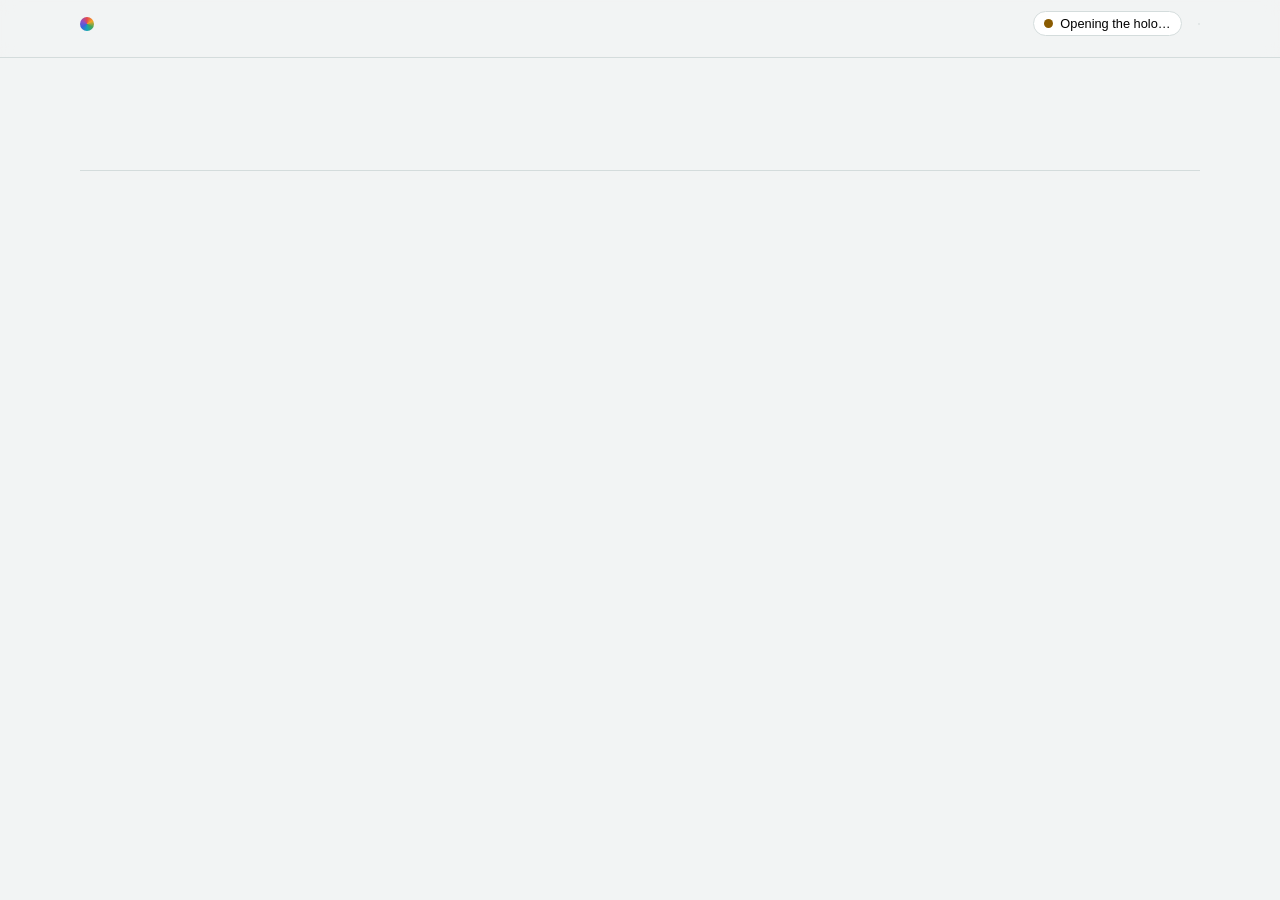
==== site/product/index.html @ 7bb443d8 "Ship the product page: six stakeholder views, real controls, the content-address lab, every answer f" ====
<!doctype html>
<html lang="en">
<meta charset="utf-8">
<meta name="viewport" content="width=device-width, initial-scale=1, viewport-fit=cover">
<title>Platform Prism</title>
<meta name="claude:viewport-fit-sides" content="cover">
<link rel="preconnect" href="https://fonts.googleapis.com">
<link rel="stylesheet" href="https://fonts.googleapis.com/css2?family=Space+Grotesk:wght@500;700&family=Inter:wght@400;600&family=JetBrains+Mono:wght@400;600&display=swap">
<style>
:root {
  --bg: #f2f4f4; --surface: #ffffff; --raised: #f7f9f9; --fg: #132022; --muted: #57686b; --line: #d4dcdc;
  --accent: #0b6f78; --accent-soft: #d8eef0; --ok: #1b7a45; --ok-soft: #dcf1e4; --bad: #b0301f; --bad-soft: #f8e0dc;
  --warn: #8a5b00; --warn-soft: #f7ecd2; --node: #e8eef0;
  --display: "Space Grotesk", "Segoe UI", system-ui, sans-serif;
  --body: "Inter", system-ui, -apple-system, sans-serif;
  --mono: "JetBrains Mono", ui-monospace, Menlo, monospace;
}
@media (prefers-color-scheme: dark) { :root:not([data-theme="light"]) {
  --bg: #0e1415; --surface: #152022; --raised: #1a2729; --fg: #e5eeee; --muted: #93a7a9; --line: #2a3a3d;
  --accent: #5cc9d2; --accent-soft: #163a3e; --ok: #6fd39d; --ok-soft: #173326; --bad: #ff8f80; --bad-soft: #3d1f1b;
  --warn: #f0c060; --warn-soft: #3a2f14; --node: #1f2e31; color-scheme: dark } }
:root[data-theme="dark"] {
  --bg: #0e1415; --surface: #152022; --raised: #1a2729; --fg: #e5eeee; --muted: #93a7a9; --line: #2a3a3d;
  --accent: #5cc9d2; --accent-soft: #163a3e; --ok: #6fd39d; --ok-soft: #173326; --bad: #ff8f80; --bad-soft: #3d1f1b;
  --warn: #f0c060; --warn-soft: #3a2f14; --node: #1f2e31; color-scheme: dark }
* { box-sizing: border-box; }
body { margin: 0; background: var(--bg); color: var(--fg); font: 15px/1.6 var(--body); }
body::before { content: ""; position: fixed; inset: 0 0 auto; height: env(safe-area-inset-top, 0px); z-index: 10; background: var(--bg); }
.wrap { max-width: 72rem; margin: 0 auto; padding-left: max(16px, env(safe-area-inset-left, 0px)); padding-right: max(16px, env(safe-area-inset-right, 0px)); padding-block: 0 4rem; }
h1, h2, h3 { font-family: var(--display); text-wrap: balance; margin: 0; }
h1 { font-size: clamp(2rem, 5vw, 3.2rem); line-height: 1.05; letter-spacing: -.015em; }
h2 { font-size: clamp(1.4rem, 3vw, 2rem); line-height: 1.15; margin-bottom: .4rem; }
h3 { font-size: 1.1rem; font-weight: 500; }
p { margin: .4rem 0; }
code, .mono { font-family: var(--mono); font-size: .86em; overflow-wrap: anywhere; }
.muted { color: var(--muted); }
.eyebrow { font: 600 .74rem var(--body); letter-spacing: .08em; text-transform: uppercase; color: var(--muted); }
.spectrum { height: 3px; border-radius: 2px; background: linear-gradient(90deg, #e5484d, #f5a524, #46a758, #12a5b5, #3e63dd, #8e4ec6); }

/* Top bar: brand, the live seal, the site switch, the views. */
.top { position: sticky; top: env(safe-area-inset-top, 0px); z-index: 6; background: color-mix(in srgb, var(--bg) 92%, transparent); backdrop-filter: blur(8px); border-bottom: 1px solid var(--line); }
.top .wrap { padding-block: 0; }
.bar { display: flex; flex-wrap: wrap; align-items: center; gap: .6rem 1rem; padding-block: .7rem; }
.brand { font: 700 1.05rem var(--display); display: flex; align-items: center; gap: .5rem; margin-right: auto; }
.brand i { width: 14px; height: 14px; border-radius: 50%; background: conic-gradient(#e5484d, #f5a524, #46a758, #12a5b5, #3e63dd, #8e4ec6, #e5484d); }
.seal { display: flex; align-items: center; gap: .45rem; font-size: .8rem; padding: .25rem .65rem; border-radius: 999px; border: 1px solid var(--line); background: var(--surface); cursor: pointer; }
.seal b { font-weight: 600; }
.seal .dot { width: 9px; height: 9px; border-radius: 50%; background: var(--warn); }
.seal[data-state="ok"] .dot { background: var(--ok); box-shadow: 0 0 0 3px var(--ok-soft); }
.seal[data-state="bad"] .dot { background: var(--bad); }
.switch { display: inline-flex; border: 1px solid var(--line); border-radius: 999px; overflow: hidden; font-size: .8rem; background: var(--surface); }
.switch button { border: 0; background: none; color: var(--muted); padding: .25rem .7rem; font: inherit; cursor: pointer; }
.switch button[aria-pressed="true"] { background: var(--accent); color: var(--bg); }
nav.views { display: flex; gap: .35rem; overflow-x: auto; padding-bottom: .6rem; scrollbar-width: thin; }
nav.views a { flex: none; text-decoration: none; color: var(--fg); border: 1px solid var(--line); background: var(--surface); border-radius: 8px; padding: .3rem .7rem; font-size: .86rem; font-weight: 600; display: flex; flex-direction: column; line-height: 1.25; }
nav.views a small { font: 500 .62rem var(--body); letter-spacing: .07em; text-transform: uppercase; color: var(--muted); }
nav.views a[aria-current="true"] { border-color: var(--accent); box-shadow: inset 0 -2px 0 var(--accent); }

section.view { padding-top: 2rem; }
section.view[hidden] { display: none !important; }
@media (prefers-reduced-motion: no-preference) { section.view { animation: rise .3s ease-out; } @keyframes rise { from { opacity: .4; transform: translateY(6px); } } }
.grid { display: grid; gap: 1rem; }
.g2 { grid-template-columns: repeat(auto-fit, minmax(min(100%, 22rem), 1fr)); }
.g3 { grid-template-columns: repeat(auto-fit, minmax(min(100%, 16rem), 1fr)); }
.grid > * { min-width: 0; }
.card { background: var(--surface); border: 1px solid var(--line); border-radius: 12px; padding: 1.1rem 1.2rem; }
.card.flat { background: var(--raised); }
.lede { max-width: 46rem; font-size: 1.05rem; color: var(--muted); }

/* Hero */
.hero { padding-block: 2.5rem 1rem; display: grid; gap: 1.5rem; grid-template-columns: minmax(0, 1.25fr) minmax(0, 1fr); align-items: center; }
@media (max-width: 820px) { .hero { grid-template-columns: 1fr; } }
.hero .tag { font: 500 1.2rem/1.4 var(--display); color: var(--accent); margin: .8rem 0 .4rem; }
.stats { display: flex; flex-wrap: wrap; gap: .4rem 1.4rem; margin-top: 1rem; font-variant-numeric: tabular-nums; }
.stats b { font: 700 1.5rem var(--display); margin-right: .3rem; }

/* The replay matrix: one cell per acceptance vector. */
.matrix { display: grid; grid-template-columns: repeat(auto-fill, minmax(18px, 1fr)); gap: 4px; margin-top: .7rem; }
.matrix span { aspect-ratio: 1; border-radius: 4px; background: var(--node); transition: background .2s, transform .2s; }
.matrix span.ok { background: var(--ok); }
.matrix span.bad { background: var(--bad); }
.matrix span.run { transform: scale(1.25); background: var(--accent); }

/* Workbench: one decision app with real controls. */
.bench header { display: flex; flex-wrap: wrap; justify-content: space-between; gap: .3rem 1rem; align-items: baseline; }
.pat { font: .72rem var(--mono); color: var(--muted); }
.fields { display: grid; gap: .7rem; margin: .9rem 0; }
.field label { display: block; font-size: .8rem; color: var(--muted); margin-bottom: .25rem; }
.seg { display: flex; flex-wrap: wrap; gap: .3rem; }
.seg button { border: 1px solid var(--line); background: var(--raised); color: var(--fg); border-radius: 7px; padding: .25rem .6rem; font: .82rem var(--mono); cursor: pointer; }
.seg button[aria-pressed="true"] { border-color: var(--accent); background: var(--accent-soft); color: var(--fg); font-weight: 600; }
.seg button:focus-visible, .switch button:focus-visible, nav.views a:focus-visible, .btn:focus-visible { outline: 2px solid var(--accent); outline-offset: 2px; }
.num { display: flex; align-items: center; gap: .6rem; }
.num input[type=range] { flex: 1; accent-color: var(--accent); min-width: 0; }
.num output { font: 600 .9rem var(--mono); min-width: 3ch; text-align: right; }
.answer { display: flex; align-items: center; gap: .8rem; padding: .8rem 1rem; border-radius: 10px; background: var(--raised); border: 1px solid var(--line); }
.answer .word { font: 700 1.5rem var(--display); }
.answer[data-tone="ok"] { background: var(--ok-soft); border-color: transparent; } .answer[data-tone="ok"] .word { color: var(--ok); }
.answer[data-tone="bad"] { background: var(--bad-soft); border-color: transparent; } .answer[data-tone="bad"] .word { color: var(--bad); }
.answer[data-tone="warn"] { background: var(--warn-soft); border-color: transparent; } .answer[data-tone="warn"] .word { color: var(--warn); }
@media (prefers-reduced-motion: no-preference) { .answer.pulse { animation: pulse .35s ease-out; } @keyframes pulse { from { transform: scale(.98); } } }
.answer small { display: block; color: var(--muted); font-size: .84rem; line-height: 1.4; }
.req { font: .78rem var(--mono); color: var(--muted); margin-top: .4rem; }
.trace { margin-top: .7rem; font-size: .88rem; border-left: 3px solid var(--accent); padding-left: .7rem; }
.promises { list-style: none; padding: 0; margin: .7rem 0 0; display: grid; gap: .35rem; font-size: .86rem; }
.promises li { display: flex; gap: .5rem; align-items: baseline; padding: .3rem .5rem; border-radius: 7px; }
.promises li.live { background: var(--accent-soft); }
.promises .k { font: 600 .66rem var(--mono); text-transform: uppercase; padding: .05rem .35rem; border-radius: 4px; flex: none; }
.k.never { color: var(--bad); border: 1px solid var(--bad); } .k.always { color: var(--ok); border: 1px solid var(--ok); }
.served { font: .68rem var(--mono); color: var(--muted); border: 1px dashed var(--line); border-radius: 5px; padding: .05rem .35rem; }
.btn { border: 1px solid var(--accent); background: var(--accent); color: var(--bg); border-radius: 8px; padding: .4rem .85rem; font: 600 .86rem var(--body); cursor: pointer; }
.btn.ghost { background: transparent; color: var(--accent); }

/* Journey */
.journey { list-style: none; padding: 0; margin: 0; display: grid; gap: .6rem; counter-reset: j; }
.journey li { counter-increment: j; display: grid; grid-template-columns: 2.2rem minmax(0, 1fr) auto; gap: .2rem .7rem; align-items: center; padding: .6rem .7rem; border-radius: 10px; border: 1px solid var(--line); background: var(--surface); }
.journey li::before { content: counter(j); font: 700 1rem var(--display); color: var(--accent); width: 2rem; height: 2rem; border-radius: 50%; display: grid; place-items: center; background: var(--accent-soft); }
.journey .says { font-weight: 600; }
.journey .got { font: 600 .85rem var(--mono); }

/* Diagrams */
svg { max-width: 100%; height: auto; display: block; }
.diagram text { font-family: var(--body); fill: var(--fg); }
.sm-node rect { fill: var(--node); stroke: var(--line); stroke-width: 1.5; transition: fill .3s, stroke .3s; }
.sm-node.final rect { stroke-width: 3; }
.sm-node.on rect { fill: var(--accent-soft); stroke: var(--accent); }
.sm-edge { stroke: var(--line); stroke-width: 1.5; fill: none; }
.sm-edge.fired { stroke: var(--accent); stroke-width: 3; }
.flow line, .flow path { stroke: var(--line); stroke-width: 1.5; fill: none; }
.flow .hot { stroke: var(--accent); stroke-width: 2.5; }
.flow rect { fill: var(--surface); stroke: var(--line); }
.flow .hotbox { stroke: var(--accent); stroke-width: 2; }
.dz { border: 2px dashed var(--line); border-radius: 12px; padding: 1.2rem; text-align: center; background: var(--raised); transition: border-color .2s; }
.dz.over { border-color: var(--accent); }
textarea { width: 100%; min-height: 4.5rem; font: .86rem var(--mono); background: var(--surface); color: var(--fg); border: 1px solid var(--line); border-radius: 8px; padding: .6rem; }
.addr { font: .82rem var(--mono); word-break: break-all; padding: .5rem .7rem; border-radius: 8px; background: var(--raised); border: 1px solid var(--line); margin: .3rem 0; }
.addr b { color: var(--accent); }
.bytes { display: flex; flex-wrap: wrap; gap: 3px; margin: .5rem 0; }
.bytes span { font: .7rem var(--mono); padding: .1rem .25rem; border-radius: 3px; background: var(--node); cursor: pointer; }
.bytes span.flip { background: var(--bad); color: var(--bg); }
table.t { border-collapse: collapse; width: 100%; font-size: .86rem; }
.tw { overflow-x: auto; }
table.t th, table.t td { text-align: left; padding: .4rem .5rem; border-bottom: 1px solid var(--line); vertical-align: top; }
.pill { font: 600 .72rem var(--mono); padding: .05rem .45rem; border-radius: 999px; background: var(--node); }
.pill.ok { background: var(--ok-soft); color: var(--ok); } .pill.bad { background: var(--bad-soft); color: var(--bad); } .pill.warn { background: var(--warn-soft); color: var(--warn); }
.big { font: 700 clamp(2.4rem, 8vw, 4.5rem)/1 var(--display); letter-spacing: -.02em; }
.lex { display: grid; gap: .5rem; }
.lex div { padding: .55rem .7rem; border-radius: 8px; background: var(--raised); border: 1px solid var(--line); }
footer { margin-top: 3rem; padding-top: 1rem; border-top: 1px solid var(--line); color: var(--muted); font-size: .85rem; }
a { color: var(--accent); }
.sr { position: absolute; width: 1px; height: 1px; overflow: hidden; clip: rect(0 0 0 0); }
</style>

<div class="top">
  <div class="wrap">
    <div class="bar">
      <div class="brand"><i aria-hidden="true"></i><span id="brand"></span></div>
      <button class="seal" id="seal" data-state="wait" title="Replay every acceptance vector again"><span class="dot"></span><span id="seal-text">Opening the holo…</span></button>
      <div class="switch" role="group" aria-label="Where this page runs" id="site"></div>
    </div>
    <nav class="views" id="nav" aria-label="Views"></nav>
  </div>
</div>
<main class="wrap" id="main"></main>
<div class="wrap"><footer id="foot"></footer></div>

<script type="module">
import { parseArchive, resolveArchive, asBytes } from "../vendor/prism-code/src/archive.mjs";
import { compileGuest, runGuest, runAcceptance } from "../vendor/prism-code/src/core.mjs";
import { blake3Hex } from "../vendor/prism-code/src/blake3.mjs";
async function openHolo() {
  const resolved = resolveArchive(parseArchive(new Uint8Array(await (await fetch("../app.holo")).arrayBuffer())));
  const a = resolved.modelDocument.application;
  const module = await compileGuest(resolved.guest.content);
  const limits = { request: a.request_maximum, response: a.response_maximum, guestAllocation: a.guest_allocation_maximum };
  const vectors = (a.acceptance_vectors ?? []).map((v) => ({ request: Uint8Array.from(v.request), response: Uint8Array.from(v.response) }));
  const dispatch = async (request) => runGuest(module, asBytes(request), limits);
  return { identities: resolved.identities, vectors, dispatch, acceptance: () => runAcceptance(vectors, dispatch) };
}
(async function () {
"use strict";
const M = {"set":{"schema":"prism/prompt-set/1","name":"kat-platform-prism","title":"Platform Prism","purpose":"Answer each decision a content-addressed platform asks of its engineers, operators, security team and leaders, from conformance to rollout, by the app that models it, with every stated property proved in Lean.","repository":"afflom/prism-kat","builder":{"repository":"afflom/prism-devrel","commit":"d9562636eb95e2f3ba6c64ce7e7f84588bd59d21"},"prompts":["conformance-verdict.prompt.json","kappa-label-check.prompt.json","upload-session.prompt.json","gc-eviction.prompt.json","vm-image-admission.prompt.json","rollout-gate.prompt.json","stakeholder-view.prompt.json","frontend-feature.prompt.json","backend-capability.prompt.json"],"promise":{"headline":"Every platform decision, proved before it ships.","detail":"Nine decision apps in one verified guest: conformance verdicts, kappa-label checks, upload sessions, GC eviction, VM image admission, the rollout gate, the router that sends each stakeholder's question to the decision that answers it, and the front end and backend layers that decide what each view shows and what serves it."}},"prompts":{"conformance-verdict":{"schema":"prism/prompt/1","goal":"Tell a platform team, from one run of the kappa-conformance binary, whether their registry is ideal, conformant or not, and what exit code CI sees.","pattern":"decisionTable","repository":"UOR-Foundation/kappa-distribution","app":{"name":"conformance-verdict","title":"Conformance verdict","purpose":"Decide, as a DMN decision table with hit policy FIRST, the verdict of a kappa-conformance run from whether its configuration was complete, whether the registry was reachable, and how many MUST failures and SHOULD warnings it recorded.","limits":["It does not run the 149 tests; it decides from the counts a run reports.","Which conformance levels ran is set by KAPPA_TEST_LEVELS and is outside it."],"fields":[{"name":"config","kind":"choice","values":["ok","missing"],"means":"whether KAPPA_REGISTRY_URL and the other required variables were set"},{"name":"network","kind":"choice","values":["reachable","unreachable"],"means":"whether the registry under test answered"},{"name":"must","kind":"number","min":0,"max":999,"means":"MUST tests that failed"},{"name":"should","kind":"number","min":0,"max":999,"means":"SHOULD tests that warned"}],"outcomes":["ideal","conformant","nonconformant","config-error","network-error"],"meanings":{"ideal":"no MUST failures and no SHOULD warnings; exit code 0","conformant":"no MUST failures, some SHOULD warnings; exit code 0","nonconformant":"one or more MUST tests failed; exit code 1","config-error":"a required environment variable is missing; exit code 2","network-error":"the registry under test was unreachable; exit code 3"},"rules":[{"when":[{"field":"config","op":"is","value":"missing"}],"then":"config-error","why":"specs/draft/KAPPA_CONFORMANCE_SPEC.md 6.4: exit 2 is a configuration error"},{"when":[{"field":"network","op":"is","value":"unreachable"}],"then":"network-error","why":"KAPPA_CONFORMANCE_SPEC.md 6.4: exit 3 is a network error"},{"when":[{"field":"must","op":">","value":0}],"then":"nonconformant","why":"KAPPA_CONFORMANCE_SPEC.md 2.4 and 6.4: a MUST failure fails the run, exit 1"},{"when":[{"field":"should","op":">","value":0}],"then":"conformant","why":"KAPPA_CONFORMANCE_SPEC.md 2.4: warnings appear in the report but do not affect the verdict"}],"otherwise":"ideal","otherwiseWhy":"KAPPA_CONFORMANCE_SPEC.md 2.4: no MUST failures and no SHOULD warnings is an ideal registry","properties":[{"kind":"never","when":[{"field":"must","op":">","value":0}],"then":"ideal","why":"a MUST failure is never ideal"},{"kind":"never","when":[{"field":"must","op":">","value":0}],"then":"conformant","why":"a MUST failure is never conformant"},{"kind":"always","when":[{"field":"config","op":"is","value":"ok"},{"field":"network","op":"is","value":"reachable"},{"field":"must","op":"\u003c=","value":0},{"field":"should","op":">","value":0}],"then":"conformant","why":"warnings alone never fail a reachable, configured run"}],"examples":[{"request":"ok reachable 0 0","response":"ideal"},{"request":"ok reachable 0 3","response":"conformant"},{"request":"ok reachable 2 0","response":"nonconformant"},{"request":"missing reachable 0 0","response":"config-error"},{"request":"ok unreachable 0 0","response":"network-error"}]},"stakeholders":[{"name":"Platform engineer","text":"Builds the internal platform and its golden paths, and needs one honest verdict that a registry speaks kappa-distribution before teams depend on it.","concerns":["Correct answers","Proved guarantees"]},{"name":"Registry operator","text":"Runs the registry day to day and needs CI to fail exactly when a MUST is broken, not on a warning.","concerns":["Warnings never fail CI"]}],"concerns":[{"name":"Warnings never fail CI","text":"A SHOULD warning shows in the report and never turns a conformant registry into a failed pipeline.","model":"quality"}],"components":[{"name":"kappa-conformance","kind":"externalSystem","text":"The static conformance binary: 149 tests across 5 levels, JUnit XML and HTML reports, exit codes 0 to 3."},{"name":"kappa-registry","kind":"externalSystem","text":"The single-binary registry for OCI, Git, S3, Nix and AT Protocol over one content-addressed store."},{"name":"Prism page","kind":"staticSite","text":"The published GitHub Pages site: it checks the holo seal, sends the request to the verified guest in the browser and shows the answer in the reader's view."},{"name":"Pipeline adapter","kind":"cliAdapter","text":"The CI step that sends the same request line to the same holo and fails the pipeline on the answer, so a pipeline and a person get one answer."}],"quality":[{"characteristic":"Functional suitability","subcharacteristic":"Functional correctness","requirement":"MUST failures always fail","text":"Every run with a MUST failure is answered nonconformant.","measure":"Missed MUST failures","measureText":"Runs with a MUST failure answered ideal or conformant.","threshold":0},{"characteristic":"Reliability","subcharacteristic":"Faultlessness","requirement":"Warnings never fail CI","text":"No run whose only findings are SHOULD warnings is answered nonconformant.","measure":"Warnings that failed CI","measureText":"Runs with no MUST failure, a good config and a reachable registry answered other than conformant or ideal.","threshold":0}],"threats":[{"name":"Warning promoted to failure","text":"A report treats a SHOULD warning as a MUST failure, so a conformant registry is blocked and teams route around the gate.","stride":"denialOfService","asset":"answer","likelihood":"medium","impact":"major","control":{"name":"Proved verdict","text":"Conformant is always the answer when config and network are fine and no MUST failed, proved for every request.","evidence":[{"kind":"proof","reference":"INV-003"}]}}],"journeys":[{"stakeholder":"Platform engineer","steps":["REQ-001","REQ-002","REQ-003","INV-002","REQ-004"]},{"stakeholder":"Registry operator","steps":["REQ-003","INV-003"]}]},"kappa-label-check":{"schema":"prism/prompt/1","goal":"Decide if a string is a well-formed kappa-label, the content address every kappa-distribution object is named by, before anything trusts it.","pattern":"policyDecision","repository":"UOR-Foundation/kappa-distribution","app":{"name":"kappa-label-check","title":"Kappa-label check","purpose":"Decide, as an XACML policy decision, whether a candidate kappa-label is admitted, from its sigma-axis token, the number of colons, whether its digest is lowercase hex, and how many hex digits it carries.","limits":["It does not hash content; it decides whether the label's form is one the spec admits.","The ASCII range check on every byte is done by the parser that splits the label into these fields."],"fields":[{"name":"axis","kind":"choice","values":["sha256","blake3","sha3-256","keccak256","sha512","other"],"means":"the sigma-axis token before the colon"},{"name":"colons","kind":"number","min":0,"max":9,"means":"how many colons the label holds"},{"name":"hex","kind":"choice","values":["lower","other"],"means":"whether every digest character is 0-9 or a-f"},{"name":"digits","kind":"number","min":0,"max":200,"means":"how many hex digits follow the colon"}],"outcomes":["permit","deny","not-applicable","indeterminate"],"meanings":{"permit":"a well-formed kappa-label under a recognized sigma-axis","deny":"rejected: construction is fallible and the label violates a constraint","not-applicable":"no field of the label applies; never answered for a parsed label","indeterminate":"the label could not be parsed into fields; never answered for a parsed label"},"rules":[{"when":[{"field":"colons","op":"\u003c","value":1}],"then":"deny","why":"KAPPA_DISTRIBUTION_SPEC_v2.md 3.2: exactly one colon separator exists"},{"when":[{"field":"colons","op":">","value":1}],"then":"deny","why":"KAPPA_DISTRIBUTION_SPEC_v2.md 3.2: exactly one colon separator exists"},{"when":[{"field":"axis","op":"is","value":"other"}],"then":"deny","why":"3.2: implementations MUST reject unrecognized tokens"},{"when":[{"field":"hex","op":"is","value":"other"}],"then":"deny","why":"3.2: the suffix is entirely lowercase hexadecimal digits"},{"when":[{"field":"axis","op":"is","value":"sha512"},{"field":"digits","op":">=","value":128},{"field":"digits","op":"\u003c=","value":128}],"then":"permit","why":"3.2: sha512 has 64 digest bytes, so 128 hex digits"},{"when":[{"field":"axis","op":"is not","value":"sha512"},{"field":"digits","op":">=","value":64},{"field":"digits","op":"\u003c=","value":64}],"then":"permit","why":"3.2: sha256, blake3, sha3-256 and keccak256 have 32 digest bytes, so 64 hex digits"}],"otherwise":"deny","otherwiseWhy":"3.2: the hex digit count equals twice the digest byte count for the token","properties":[{"kind":"never","when":[{"field":"axis","op":"is","value":"other"}],"then":"permit","why":"an unrecognized sigma-axis is never admitted"},{"kind":"never","when":[{"field":"hex","op":"is","value":"other"}],"then":"permit","why":"an uppercase or non-hex digest is never admitted"},{"kind":"never","when":[{"field":"digits","op":"\u003c","value":64}],"then":"permit","why":"no admitted label is shorter than 32 digest bytes"}],"examples":[{"request":"sha256 1 lower 64","response":"permit"},{"request":"blake3 1 lower 64","response":"permit"},{"request":"sha512 1 lower 128","response":"permit"},{"request":"sha512 1 lower 64","response":"deny"},{"request":"sha256 1 other 64","response":"deny"},{"request":"other 1 lower 64","response":"deny"},{"request":"sha256 2 lower 64","response":"deny"},{"request":"sha256 0 lower 64","response":"deny"}]},"stakeholders":[{"name":"Platform engineer","text":"Builds the internal platform and its golden paths, and needs one honest verdict that a registry speaks kappa-distribution before teams depend on it.","concerns":["Correct answers","Proved guarantees"]},{"name":"Security engineer","text":"Owns supply-chain integrity and needs every address the platform trusts to be one the spec admits, refused otherwise.","concerns":["Only spec-admitted addresses"]}],"concerns":[{"name":"Only spec-admitted addresses","text":"A content address with an unknown algorithm, the wrong length or a non-hex digest is refused, never guessed.","model":"security"}],"threats":[{"name":"Algorithm confusion","text":"A label names an unrecognized or weaker axis so a different digest is accepted for the same name.","stride":"spoofing","asset":"request","likelihood":"medium","impact":"critical","control":{"name":"Closed axis set","text":"Only the five sigma-axis tokens are admitted, each with its exact digit count, proved for every request.","evidence":[{"kind":"proof","reference":"INV-001"},{"kind":"gate","reference":"UOR-Foundation/kappa-distribution src/kappa.rs KappaLabel"}]}}],"components":[{"name":"Prism page","kind":"staticSite","text":"The published GitHub Pages site: it checks the holo seal, sends the request to the verified guest in the browser and shows the answer in the reader's view."},{"name":"Pipeline adapter","kind":"cliAdapter","text":"The CI step that sends the same request line to the same holo and fails the pipeline on the answer, so a pipeline and a person get one answer."}],"quality":[{"characteristic":"Security","subcharacteristic":"Integrity","requirement":"No malformed label admitted","text":"No kappa-label outside the spec grammar is permitted.","measure":"Malformed labels permitted","measureText":"Requests with an unknown axis, uppercase hex or too few digits answered permit.","threshold":0}],"journeys":[{"stakeholder":"Platform engineer","steps":["REQ-001","REQ-005","INV-003"]},{"stakeholder":"Security engineer","steps":["INV-001","INV-002","INV-003"]}]},"upload-session":{"schema":"prism/prompt/1","goal":"Give the next state of a chunked blob upload to a kappa-distribution registry, so a client always knows whether to send, resume, retry or stop.","pattern":"stateMachine","machine":{"state":"state","initial":"open","final":["committed","rejected","abandoned"]},"repository":"UOR-Foundation/kappa-distribution","app":{"name":"upload-session","title":"Upload session","purpose":"Give, as a UML state machine, the next state of a chunked upload session from its state, the event the registry received, and whether the assembled content hashes to the kappa-label the closing PUT names.","limits":["It does not move bytes; it decides what a session becomes after each event.","The 416 recovery read (GET on the upload URL) does not change state and is not an event here."],"fields":[{"name":"state","kind":"choice","values":["open","receiving","committed","rejected","abandoned"],"means":"the upload session's state"},{"name":"event","kind":"choice","values":["patch","gap","complete","timeout","cancel"],"means":"an in-order PATCH, a PATCH at the wrong offset, the closing PUT, the session TTL passing, or a cancellation"},{"name":"label","kind":"choice","values":["match","mismatch"],"means":"whether the assembled content hashes to the expected kappa-label"}],"outcomes":["open","receiving","committed","rejected","abandoned"],"meanings":{"open":"a session exists and no chunk has been accepted","receiving":"chunks are arriving in order","committed":"the blob is stored under its kappa-label","rejected":"409: the assembled content did not match; partial data is discarded and the session pin released","abandoned":"the session timed out or was cancelled; partial content is discarded and the pin released"},"rules":[{"when":[{"field":"state","op":"is","value":"committed"}],"then":"committed","why":"KAPPA_DISTRIBUTION_SPEC_v2.md 3.1: a stored blob is immutable"},{"when":[{"field":"state","op":"is","value":"rejected"}],"then":"rejected","why":"12.12: a rejected session's data is discarded; the client starts a new one"},{"when":[{"field":"state","op":"is","value":"abandoned"}],"then":"abandoned","why":"12.10: an abandoned session is gone; the client starts a new one"},{"when":[{"field":"event","op":"is","value":"timeout"}],"then":"abandoned","why":"12.10: no chunk within the session TTL abandons the session"},{"when":[{"field":"event","op":"is","value":"cancel"}],"then":"abandoned","why":"13.1 Level 1: upload cancellation discards the session"},{"when":[{"field":"event","op":"is","value":"gap"},{"field":"state","op":"is","value":"open"}],"then":"open","why":"12.11: a PATCH at the wrong offset is 416 and changes nothing; the client recovers the range"},{"when":[{"field":"event","op":"is","value":"gap"}],"then":"receiving","why":"12.11: a PATCH at the wrong offset is 416 and changes nothing; the client recovers the range"},{"when":[{"field":"event","op":"is","value":"patch"}],"then":"receiving","why":"6.4 chunked upload: an in-order PATCH appends to the session"},{"when":[{"field":"event","op":"is","value":"complete"},{"field":"label","op":"is","value":"match"}],"then":"committed","why":"6.4: the closing PUT with a matching kappa-label commits the blob"},{"when":[{"field":"event","op":"is","value":"complete"},{"field":"label","op":"is","value":"mismatch"}],"then":"rejected","why":"12.12: a kappa-label mismatch on complete is rejected with 409"}],"otherwise":"open","otherwiseWhy":"a session that received nothing it acts on stays open","properties":[{"kind":"never","when":[{"field":"label","op":"is","value":"mismatch"},{"field":"state","op":"is not","value":"committed"}],"then":"committed","why":"content that does not match its label is never committed"},{"kind":"always","when":[{"field":"event","op":"is","value":"timeout"},{"field":"state","op":"is not","value":"committed"},{"field":"state","op":"is not","value":"rejected"}],"then":"abandoned","why":"an expired session always releases its pin"}],"examples":[{"request":"open patch match","response":"receiving"},{"request":"receiving patch match","response":"receiving"},{"request":"receiving gap match","response":"receiving"},{"request":"receiving complete match","response":"committed"},{"request":"receiving complete mismatch","response":"rejected"},{"request":"receiving timeout match","response":"abandoned"},{"request":"open complete match","response":"committed"},{"request":"committed cancel match","response":"committed"}]},"stakeholders":[{"name":"Cloud engineer","text":"Moves images, VM disks and datasets between clouds and sites, and needs every upload to end committed, rejected or abandoned, never half-stored.","concerns":["No half-stored blobs"]},{"name":"Registry operator","text":"Runs the registry day to day and needs every abandoned or rejected upload to release its pin so storage is reclaimed.","concerns":["No half-stored blobs"]}],"concerns":[{"name":"No half-stored blobs","text":"An upload either commits exactly the bytes its label names, or discards its partial data and releases its pin.","model":"quality"}],"components":[{"name":"kappa-registry","kind":"externalSystem","text":"The single-binary registry for OCI, Git, S3, Nix and AT Protocol over one content-addressed store."},{"name":"Prism page","kind":"staticSite","text":"The published GitHub Pages site: it checks the holo seal, sends the request to the verified guest in the browser and shows the answer in the reader's view."}],"threats":[{"name":"Mismatched blob committed","text":"A client closes an upload whose bytes do not hash to the label, and corrupt content is stored under a trusted name.","stride":"tampering","asset":"request","likelihood":"medium","impact":"critical","control":{"name":"Label match before commit","text":"A mismatched upload is never committed, proved for every request.","evidence":[{"kind":"proof","reference":"INV-001"}]}},{"name":"Leaked upload pins","text":"Sessions that never complete keep their pins and fill the store.","stride":"denialOfService","asset":"request","likelihood":"high","impact":"major","control":{"name":"Timeout abandons","text":"An expired session is always abandoned and its pin released, proved for every request.","evidence":[{"kind":"proof","reference":"INV-002"}]}}],"quality":[{"characteristic":"Reliability","subcharacteristic":"Recoverability","requirement":"Resume after a gap","text":"A PATCH at the wrong offset never ends a session.","measure":"Sessions ended by a gap","measureText":"Requests with event gap from open or receiving answered committed, rejected or abandoned.","threshold":0}],"journeys":[{"stakeholder":"Cloud engineer","steps":["REQ-008","REQ-007","REQ-009"]},{"stakeholder":"Registry operator","steps":["REQ-004","INV-002","REQ-010"]}]},"gc-eviction":{"schema":"prism/prompt/1","goal":"Decide whether garbage collection may evict a blob from a kappa-distribution registry, so storage is reclaimed without losing anything a tag, pin, finalizer or upload still needs.","pattern":"decisionTable","repository":"UOR-Foundation/kappa-distribution","app":{"name":"gc-eviction","title":"GC eviction","purpose":"Decide, as a DMN decision table with hit policy FIRST, whether a sweep retains or evicts a blob, from whether a tag reaches it, the state of its pin, any finalizer on it and whether an upload session protects it.","limits":["It does not walk edges; it decides from what the sweep's snapshot found reaching the blob.","Snapshot isolation between concurrent pins and the sweep is the registry's, per spec 9.4."],"fields":[{"name":"tag","kind":"choice","values":["bound","none"],"means":"whether a tag binding reaches the blob in the sweep snapshot"},{"name":"pin","kind":"choice","values":["permanent","live","expired","none"],"means":"the blob's pin: TTL 0, an unexpired TTL, an expired TTL, or no pin"},{"name":"finalizer","kind":"choice","values":["outstanding","released","none"],"means":"a finalizer pin and whether its controller released it"},{"name":"upload","kind":"choice","values":["active","none"],"means":"whether an open upload session pin protects the content"}],"outcomes":["retain","evict"],"meanings":{"retain":"the sweep keeps the blob","evict":"nothing protects the blob, so the sweep may reclaim it"},"rules":[{"when":[{"field":"finalizer","op":"is","value":"outstanding"}],"then":"retain","why":"KAPPA_DISTRIBUTION_SPEC_v2.md 3.8: a finalizer pin blocks GC until the named controller releases it"},{"when":[{"field":"upload","op":"is","value":"active"}],"then":"retain","why":"3.8: an upload session pin protects partially-uploaded content"},{"when":[{"field":"tag","op":"is","value":"bound"}],"then":"retain","why":"content-before-tag: a tag binding never points at evicted content"},{"when":[{"field":"pin","op":"is","value":"permanent"}],"then":"retain","why":"3.8: TTL 0 is permanent until explicitly superseded"},{"when":[{"field":"pin","op":"is","value":"live"}],"then":"retain","why":"3.8: a pin protects its blob until its TTL expires"}],"otherwise":"evict","otherwiseWhy":"nothing reaches or protects the blob, so the sweep reclaims it","properties":[{"kind":"never","when":[{"field":"finalizer","op":"is","value":"outstanding"}],"then":"evict","why":"an outstanding finalizer always blocks eviction"},{"kind":"never","when":[{"field":"tag","op":"is","value":"bound"}],"then":"evict","why":"a tagged blob is never evicted"},{"kind":"always","when":[{"field":"tag","op":"is","value":"none"},{"field":"pin","op":"is","value":"expired"},{"field":"finalizer","op":"is not","value":"outstanding"},{"field":"upload","op":"is","value":"none"}],"then":"evict","why":"an untagged blob whose pin expired is always reclaimed"}],"examples":[{"request":"bound none none none","response":"retain"},{"request":"none permanent none none","response":"retain"},{"request":"none live none none","response":"retain"},{"request":"none expired none none","response":"evict"},{"request":"none none outstanding none","response":"retain"},{"request":"none none released none","response":"evict"},{"request":"none none none active","response":"retain"},{"request":"none none none none","response":"evict"}]},"stakeholders":[{"name":"Registry operator","text":"Runs the registry day to day and needs storage reclaimed without ever losing content a tag, pin, finalizer or upload still needs.","concerns":["Nothing needed is evicted"]},{"name":"Business owner","text":"Pays for storage and answers for data loss, and needs both kept down without reading the protocol.","concerns":["Nothing needed is evicted"]}],"concerns":[{"name":"Nothing needed is evicted","text":"A sweep reclaims only blobs no tag, live pin, finalizer or upload protects.","model":"quality"}],"components":[{"name":"Prism page","kind":"staticSite","text":"The published GitHub Pages site: it checks the holo seal, sends the request to the verified guest in the browser and shows the answer in the reader's view."},{"name":"kappa-registry","kind":"externalSystem","text":"The single-binary registry for OCI, Git, S3, Nix and AT Protocol over one content-addressed store."}],"threats":[{"name":"Live blob reclaimed","text":"Garbage collection evicts a blob a tag or a finalizer still needs, and a running workload loses its image.","stride":"denialOfService","asset":"answer","likelihood":"medium","impact":"critical","control":{"name":"Proved retention","text":"A tagged blob or one with an outstanding finalizer is never evicted, proved for every request.","evidence":[{"kind":"proof","reference":"INV-001"},{"kind":"proof","reference":"INV-002"}]}}],"quality":[{"characteristic":"Reliability","subcharacteristic":"Fault tolerance","requirement":"Nothing needed is lost","text":"No tagged blob is evicted.","measure":"Tagged blobs evicted","measureText":"Requests with tag bound answered evict.","threshold":0},{"characteristic":"Performance efficiency","subcharacteristic":"Resource utilization","requirement":"Unreferenced storage is reclaimed","text":"An untagged blob with an expired pin, no outstanding finalizer and no active upload is always evicted.","measure":"Reclaimable blobs kept","measureText":"Such requests answered retain.","threshold":0}],"journeys":[{"stakeholder":"Registry operator","steps":["REQ-001","REQ-002","INV-003"]},{"stakeholder":"Business owner","steps":["INV-001","INV-003"]}]},"vm-image-admission":{"schema":"prism/prompt/1","goal":"Decide if a KubeVirt VM image distributed as an OCI artifact may run on a platform cluster, including an air-gapped one.","pattern":"policyDecision","repository":"ContainerCraft/kmi","app":{"name":"vm-image-admission","title":"VM image admission","purpose":"Decide, as an XACML policy decision, whether a VM disk image pulled as an OCI artifact is admitted to a cluster, from its signature, whether its bytes match its digest, its architecture, where it was pulled from, whether the site is air-gapped and whether the verifier answered.","limits":["It does not verify signatures itself; it decides from the verifier's result.","Which keys are trusted is the cluster's policy and outside it."],"fields":[{"name":"signature","kind":"choice","values":["verified","missing","invalid"],"means":"the Cosign signature check on the image"},{"name":"digest","kind":"choice","values":["match","mismatch"],"means":"whether the pulled bytes hash to the digest the reference names"},{"name":"arch","kind":"choice","values":["amd64","arm64","other"],"means":"the image architecture"},{"name":"source","kind":"choice","values":["mirror","upstream"],"means":"pulled from the site's own mirror or from an upstream registry"},{"name":"site","kind":"choice","values":["airgapped","connected"],"means":"whether the cluster is disconnected"},{"name":"verifier","kind":"choice","values":["ok","error"],"means":"whether the signature verifier answered"}],"outcomes":["permit","deny","not-applicable","indeterminate"],"meanings":{"permit":"the image may run","deny":"the image is refused","not-applicable":"the architecture is one this platform does not run, so no policy applies","indeterminate":"the verifier failed, so no decision is made and nothing runs"},"rules":[{"when":[{"field":"verifier","op":"is","value":"error"}],"then":"indeterminate","why":"fail closed: a verifier error is not a decision"},{"when":[{"field":"digest","op":"is","value":"mismatch"}],"then":"deny","why":"content addressing: bytes that do not hash to their name are not that image"},{"when":[{"field":"signature","op":"is not","value":"verified"}],"then":"deny","why":"ContainerCraft/kmi: images are Cosign-signed, and an unsigned or badly signed image is refused"},{"when":[{"field":"site","op":"is","value":"airgapped"},{"field":"source","op":"is","value":"upstream"}],"then":"deny","why":"an air-gapped site pulls only from its own mirror"},{"when":[{"field":"arch","op":"is","value":"other"}],"then":"not-applicable","why":"kmi publishes multi-arch amd64 and arm64 images only"}],"otherwise":"permit","otherwiseWhy":"a verified, matching image of a supported architecture from an allowed source runs","properties":[{"kind":"never","when":[{"field":"signature","op":"is not","value":"verified"}],"then":"permit","why":"no unverified image ever runs"},{"kind":"never","when":[{"field":"digest","op":"is","value":"mismatch"}],"then":"permit","why":"no image whose bytes do not match its digest ever runs"},{"kind":"never","when":[{"field":"site","op":"is","value":"airgapped"},{"field":"source","op":"is","value":"upstream"}],"then":"permit","why":"an air-gapped cluster never runs an upstream pull"},{"kind":"always","when":[{"field":"verifier","op":"is","value":"error"}],"then":"indeterminate","why":"a verifier error never becomes a permit"}],"examples":[{"request":"verified match amd64 mirror airgapped ok","response":"permit"},{"request":"verified match arm64 upstream connected ok","response":"permit"},{"request":"verified match amd64 upstream airgapped ok","response":"deny"},{"request":"missing match amd64 mirror connected ok","response":"deny"},{"request":"verified mismatch amd64 mirror connected ok","response":"deny"},{"request":"verified match other mirror connected ok","response":"not-applicable"},{"request":"verified match amd64 mirror connected error","response":"indeterminate"}]},"stakeholders":[{"name":"Security engineer","text":"Owns supply-chain integrity and needs every image the platform runs to be signed, matching and from an allowed source.","concerns":["Only signed images run"]},{"name":"Cloud engineer","text":"Moves images, VM disks and datasets between clouds and sites, including air-gapped ones, and needs the same image to be admitted the same way everywhere.","concerns":["Correct answers"]}],"concerns":[{"name":"Only signed images run","text":"No VM image runs unless its signature verified and its bytes match its digest.","model":"security"}],"components":[{"name":"Site mirror","kind":"externalSystem","text":"The site's own OCI registry, the only source an air-gapped cluster pulls from."},{"name":"KubeVirt cluster","kind":"externalSystem","text":"Talos and KubeVirt running VM workloads whose disks are OCI images."},{"name":"Prism page","kind":"staticSite","text":"The published GitHub Pages site: it checks the holo seal, sends the request to the verified guest in the browser and shows the answer in the reader's view."}],"threats":[{"name":"Tampered VM image","text":"An image is replaced in transit or on a mirror so different bytes run under a trusted name.","stride":"tampering","asset":"request","likelihood":"medium","impact":"critical","control":{"name":"Digest and signature","text":"An image runs only when its bytes match its digest and its signature verified, proved for every request.","evidence":[{"kind":"proof","reference":"INV-001"},{"kind":"proof","reference":"INV-002"}]}},{"name":"Upstream pull at a disconnected site","text":"An air-gapped cluster is pointed at an upstream registry and pulls an image the site never reviewed.","stride":"spoofing","asset":"source","element":"Site mirror","likelihood":"medium","impact":"critical","control":{"name":"Mirror only","text":"An air-gapped site never admits an upstream image, proved for every request.","evidence":[{"kind":"proof","reference":"INV-003"}]}}],"quality":[{"characteristic":"Security","subcharacteristic":"Authenticity","requirement":"Only signed images run","text":"No image with an unverified signature is permitted.","measure":"Unsigned images admitted","measureText":"Requests whose signature is not verified answered permit.","threshold":0},{"characteristic":"Safety","subcharacteristic":"Fail safe","requirement":"Verifier errors fail closed","text":"A verifier error is always indeterminate, never permit.","measure":"Verifier errors permitted","measureText":"Requests with verifier error answered permit.","threshold":0}],"journeys":[{"stakeholder":"Security engineer","steps":["INV-001","INV-002","INV-004"]},{"stakeholder":"Cloud engineer","steps":["REQ-001","INV-003","REQ-005"]}]},"rollout-gate":{"schema":"prism/prompt/1","goal":"Tell an engineering leader, in one word, whether a content-addressed platform is ready to roll out: go, hold or no-go.","pattern":"decisionTable","repository":"UOR-Foundation/kappa-registry","app":{"name":"rollout-gate","title":"Rollout gate","purpose":"Decide, as a DMN decision table with hit policy FIRST, whether a kappa-registry platform may roll out, from its conformance verdict, its signing key backup, its data backup, whether its environment is pinned and whether its images were admitted.","limits":["It decides from the verdicts the other apps give; it runs none of them.","Budget and staffing are outside it."],"fields":[{"name":"conformance","kind":"choice","values":["ideal","conformant","nonconformant","untested"],"means":"the conformance verdict of the registry"},{"name":"key","kind":"choice","values":["backed-up","missing"],"means":"whether the node's Ed25519 signing key in keys/ is backed up"},{"name":"backup","kind":"choice","values":["complete","partial","none"],"means":"whether blobs/ and state.redb are backed up"},{"name":"env","kind":"choice","values":["pinned","drifting"],"means":"whether the toolchain is pinned by a Nix flake lock"},{"name":"images","kind":"choice","values":["admitted","refused"],"means":"whether every image the rollout needs was admitted"}],"outcomes":["go","hold","no-go"],"meanings":{"go":"ready to roll out","hold":"nothing is broken, but something is unproven or unprotected; fix it and ask again","no-go":"something is broken that a rollout would make worse"},"rules":[{"when":[{"field":"key","op":"is","value":"missing"}],"then":"no-go","why":"kappa-registry README: losing the signing key loses every capability edge, delegation chain and epoch signature"},{"when":[{"field":"conformance","op":"is","value":"nonconformant"}],"then":"no-go","why":"a MUST failure means clients cannot rely on the protocol"},{"when":[{"field":"images","op":"is","value":"refused"}],"then":"no-go","why":"a workload whose image was refused cannot run"},{"when":[{"field":"conformance","op":"is","value":"untested"}],"then":"hold","why":"an untested registry is unproven, not broken"},{"when":[{"field":"backup","op":"is not","value":"complete"}],"then":"hold","why":"kappa-registry README: back up blobs/, state.redb and keys/"},{"when":[{"field":"env","op":"is","value":"drifting"}],"then":"hold","why":"kappa-distribution CLAUDE.md: the toolchain is hermetic via Nix, so a drifting one cannot reproduce the build"}],"otherwise":"go","otherwiseWhy":"conformant, keyed, backed up, pinned and admitted","properties":[{"kind":"never","when":[{"field":"key","op":"is","value":"missing"}],"then":"go","why":"never roll out a node whose identity could be lost"},{"kind":"never","when":[{"field":"conformance","op":"is","value":"untested"}],"then":"go","why":"never roll out an untested registry"},{"kind":"never","when":[{"field":"backup","op":"is not","value":"complete"}],"then":"go","why":"never roll out without a complete backup"},{"kind":"always","when":[{"field":"conformance","op":"is","value":"nonconformant"}],"then":"no-go","why":"a nonconformant registry is always no-go"}],"examples":[{"request":"ideal backed-up complete pinned admitted","response":"go"},{"request":"conformant backed-up complete pinned admitted","response":"go"},{"request":"ideal missing complete pinned admitted","response":"no-go"},{"request":"nonconformant backed-up complete pinned admitted","response":"no-go"},{"request":"ideal backed-up complete pinned refused","response":"no-go"},{"request":"untested backed-up complete pinned admitted","response":"hold"},{"request":"ideal backed-up partial pinned admitted","response":"hold"},{"request":"ideal backed-up complete drifting admitted","response":"hold"}]},"stakeholders":[{"name":"Engineering leader","text":"Decides when the platform ships and needs one word, go, hold or no-go, with the reason, not a test report.","concerns":["One word with its reason"]},{"name":"Business owner","text":"Pays for storage and answers for data loss, and needs both kept down without reading the protocol.","concerns":["One word with its reason"]}],"concerns":[{"name":"One word with its reason","text":"The rollout answer is go, hold or no-go, and every no-go and hold names the rule that gave it.","model":"quality"}],"components":[{"name":"Prism page","kind":"staticSite","text":"The published GitHub Pages site: it checks the holo seal, sends the request to the verified guest in the browser and shows the answer in the reader's view."},{"name":"Pipeline adapter","kind":"cliAdapter","text":"The CI step that sends the same request line to the same holo and fails the pipeline on the answer, so a pipeline and a person get one answer."}],"threats":[{"name":"Go without recovery","text":"A rollout is approved while the signing key or the backup is missing, so a failure cannot be recovered.","stride":"elevationOfPrivilege","asset":"answer","likelihood":"medium","impact":"critical","control":{"name":"Proved gate","text":"Go is never the answer with a missing key, an untested registry or an incomplete backup, proved for every request.","evidence":[{"kind":"proof","reference":"INV-001"},{"kind":"proof","reference":"INV-002"},{"kind":"proof","reference":"INV-003"}]}}],"quality":[{"characteristic":"Safety","subcharacteristic":"Risk identification","requirement":"No unsafe go","text":"No rollout with a missing key, an untested registry or an incomplete backup is answered go.","measure":"Unsafe go answers","measureText":"Such requests answered go.","threshold":0},{"characteristic":"Interaction capability","subcharacteristic":"Appropriateness recognizability","requirement":"One word for leadership","text":"Every request is answered go, hold or no-go.","measure":"Answers outside go, hold and no-go","measureText":"Well-formed requests answered anything else.","threshold":0}],"journeys":[{"stakeholder":"Engineering leader","steps":["REQ-001","REQ-004","INV-004"]},{"stakeholder":"Business owner","steps":["INV-001","INV-003"]}]},"stakeholder-view":{"schema":"prism/prompt/1","goal":"Route each stakeholder's question to the one proved decision that answers it, in that stakeholder's view, so the product shows every reader only what they need.","pattern":"decisionTable","repository":"afflom/prism-kat","app":{"name":"stakeholder-view","title":"Stakeholder view","purpose":"Decide, as a DMN decision table with hit policy FIRST, which decision app answers a stakeholder's question, from the stakeholder's viewpoint and the kind of question they ask, or that the question is outside their view.","limits":["It routes; the app it names gives the answer.","The words each view uses are the product record's, prism/product.json."],"fields":[{"name":"viewpoint","kind":"choice","values":["platform","cloud","operator","security","leader","business"],"means":"the ISO/IEC/IEEE 42010 viewpoint: platform, cloud, operations, security, engineering leadership or business"},{"name":"need","kind":"choice","values":["registry","address","upload","storage","image","rollout"],"means":"the question: does the registry conform, is this address admitted, where is my upload, can this storage go, may this image run, can we roll out"}],"outcomes":["conformance-verdict","kappa-label-check","upload-session","gc-eviction","vm-image-admission","rollout-gate","outside-view"],"meanings":{"conformance-verdict":"ask the conformance-verdict app","kappa-label-check":"ask the kappa-label-check app","upload-session":"ask the upload-session app","gc-eviction":"ask the gc-eviction app","vm-image-admission":"ask the vm-image-admission app","rollout-gate":"ask the rollout-gate app","outside-view":"this question belongs to another stakeholder's view"},"rules":[{"when":[{"field":"viewpoint","op":"is","value":"platform"},{"field":"need","op":"is","value":"registry"}],"then":"conformance-verdict","why":"prism/product.json viewpoint platform (Platform engineering): the registry question is answered by conformance-verdict"},{"when":[{"field":"viewpoint","op":"is","value":"platform"},{"field":"need","op":"is","value":"address"}],"then":"kappa-label-check","why":"prism/product.json viewpoint platform (Platform engineering): the address question is answered by kappa-label-check"},{"when":[{"field":"viewpoint","op":"is","value":"cloud"},{"field":"need","op":"is","value":"upload"}],"then":"upload-session","why":"prism/product.json viewpoint cloud (Cloud engineering): the upload question is answered by upload-session"},{"when":[{"field":"viewpoint","op":"is","value":"cloud"},{"field":"need","op":"is","value":"image"}],"then":"vm-image-admission","why":"prism/product.json viewpoint cloud (Cloud engineering): the image question is answered by vm-image-admission"},{"when":[{"field":"viewpoint","op":"is","value":"operator"},{"field":"need","op":"is","value":"storage"}],"then":"gc-eviction","why":"prism/product.json viewpoint operator (Operations and SRE): the storage question is answered by gc-eviction"},{"when":[{"field":"viewpoint","op":"is","value":"operator"},{"field":"need","op":"is","value":"upload"}],"then":"upload-session","why":"prism/product.json viewpoint operator (Operations and SRE): the upload question is answered by upload-session"},{"when":[{"field":"viewpoint","op":"is","value":"operator"},{"field":"need","op":"is","value":"registry"}],"then":"conformance-verdict","why":"prism/product.json viewpoint operator (Operations and SRE): the registry question is answered by conformance-verdict"},{"when":[{"field":"viewpoint","op":"is","value":"security"},{"field":"need","op":"is","value":"image"}],"then":"vm-image-admission","why":"prism/product.json viewpoint security (Security and supply chain): the image question is answered by vm-image-admission"},{"when":[{"field":"viewpoint","op":"is","value":"security"},{"field":"need","op":"is","value":"address"}],"then":"kappa-label-check","why":"prism/product.json viewpoint security (Security and supply chain): the address question is answered by kappa-label-check"},{"when":[{"field":"viewpoint","op":"is","value":"leader"},{"field":"need","op":"is","value":"rollout"}],"then":"rollout-gate","why":"prism/product.json viewpoint leader (Engineering leadership): the rollout question is answered by rollout-gate"},{"when":[{"field":"viewpoint","op":"is","value":"business"},{"field":"need","op":"is","value":"storage"}],"then":"gc-eviction","why":"prism/product.json viewpoint business (Business and risk): the storage question is answered by gc-eviction"},{"when":[{"field":"viewpoint","op":"is","value":"business"},{"field":"need","op":"is","value":"rollout"}],"then":"rollout-gate","why":"prism/product.json viewpoint business (Business and risk): the rollout question is answered by rollout-gate"}],"otherwise":"outside-view","otherwiseWhy":"prism/product.json: each view names only the apps its stakeholder needs","properties":[{"kind":"never","when":[{"field":"viewpoint","op":"is","value":"leader"}],"then":"kappa-label-check","why":"an engineering leader is never handed a protocol-level address check"},{"kind":"never","when":[{"field":"viewpoint","op":"is","value":"business"}],"then":"kappa-label-check","why":"a business owner is never handed a protocol-level address check"},{"kind":"always","when":[{"field":"need","op":"is","value":"rollout"},{"field":"viewpoint","op":"is","value":"leader"}],"then":"rollout-gate","why":"the leader's rollout question always reaches the rollout gate"},{"kind":"always","when":[{"field":"need","op":"is","value":"image"},{"field":"viewpoint","op":"is","value":"security"}],"then":"vm-image-admission","why":"security's image question always reaches image admission"}],"examples":[{"request":"platform registry","response":"conformance-verdict"},{"request":"platform address","response":"kappa-label-check"},{"request":"cloud upload","response":"upload-session"},{"request":"operator storage","response":"gc-eviction"},{"request":"security image","response":"vm-image-admission"},{"request":"leader rollout","response":"rollout-gate"},{"request":"leader address","response":"outside-view"},{"request":"business storage","response":"gc-eviction"}]},"stakeholders":[{"name":"Platform engineer","text":"Builds the internal platform and its golden paths, and needs one honest verdict that a registry speaks kappa-distribution before teams depend on it.","concerns":["Correct answers","Every reader is routed to the decision that answers them"]},{"name":"Cloud engineer","text":"Moves images, VM disks and datasets between clouds and sites, including air-gapped ones, and needs the same image to be admitted the same way everywhere.","concerns":["Correct answers","Every reader is routed to the decision that answers them"]},{"name":"Registry operator","text":"Runs the registry day to day and needs storage reclaimed without ever losing content a tag, pin, finalizer or upload still needs.","concerns":["Correct answers","Every reader is routed to the decision that answers them"]},{"name":"Security engineer","text":"Owns supply-chain integrity and needs every image the platform runs to be signed, matching and from an allowed source.","concerns":["Correct answers","Every reader is routed to the decision that answers them"]},{"name":"Engineering leader","text":"Decides when the platform ships and needs one word, go, hold or no-go, with the reason, not a test report.","concerns":["Correct answers","Every reader is routed to the decision that answers them"]},{"name":"Business owner","text":"Pays for storage and answers for data loss, and needs both kept down without reading the protocol.","concerns":["Correct answers","Every reader is routed to the decision that answers them"]}],"concerns":[{"name":"Every reader is routed to the decision that answers them","text":"Each viewpoint and need lands on one proved decision, or is told it is outside that view.","model":"component"}],"components":[{"name":"Prism page","kind":"staticSite","text":"The published GitHub Pages site: it checks the holo seal, sends the request to the verified guest in the browser and shows the answer in the reader's view."}],"threats":[{"name":"Leader handed a protocol check","text":"A leader asking about addresses is routed to the raw kappa-label check and acts on a detail outside their view.","stride":"informationDisclosure","asset":"answer","element":"Prism page","likelihood":"medium","impact":"minor","control":{"name":"Proved routing","text":"Leader and business viewpoints are never routed to kappa-label-check, proved for every request.","evidence":[{"kind":"proof","reference":"INV-001"},{"kind":"proof","reference":"INV-002"}]}}],"quality":[{"characteristic":"Interaction capability","subcharacteristic":"Operability","requirement":"Leaders reach the rollout gate","text":"A leader asking about a rollout always reaches the rollout gate.","measure":"Misrouted leader rollout questions","measureText":"Requests leader rollout answered other than rollout-gate.","threshold":0}],"journeys":[{"stakeholder":"Engineering leader","steps":["INV-003","INV-001"]},{"stakeholder":"Security engineer","steps":["INV-004"]},{"stakeholder":"Platform engineer","steps":["REQ-001","REQ-002"]}]},"frontend-feature":{"schema":"prism/prompt/1","goal":"Decide which front end feature each stakeholder sees for each part of an answer, so every view shows what that reader needs and nothing that buries it.","pattern":"decisionTable","repository":"afflom/prism-kat","app":{"name":"frontend-feature","title":"Front end feature","purpose":"Decide, as a DMN decision table with hit policy FIRST, which front end feature renders one surface of an answer (the answer, its reason, its rules, its proof, the journey, the words or the seal) for a stakeholder viewpoint, or that the surface is not shown in that view.","limits":["It decides what is shown; the backend capability that serves each feature is decided by backend-capability.","The words inside a feature come from the product record, prism/product.json."],"fields":[{"name":"viewpoint","kind":"choice","values":["platform","cloud","operator","security","leader","business"],"means":"the stakeholder viewpoint the reader chose: platform, cloud, operator, security, leader or business"},{"name":"surface","kind":"choice","values":["answer","reason","rules","proof","journey","words","seal"],"means":"the part of an answer to render: the answer itself, its plain reason, the rules that fired, the proof, the journey of checked examples, the UOR words, or the holo seal"}],"outcomes":["verdict-card","plain-reason","rule-trace","proof-panel","journey-steps","lexicon-panel","seal-badge","not-shown"],"meanings":{"verdict-card":"the one-word answer, coloured by whether it is positive, negative or a refusal","plain-reason":"one sentence in the reader's words: why this answer, and which promise it keeps","rule-trace":"the rule that fired, its conditions and the spec line it cites","proof-panel":"the property theorems, where they live, and the CI run that checked them","journey-steps":"the reader's journey as checked examples they can replay one by one","lexicon-panel":"the UOR term, its platform term and its plain words, side by side","seal-badge":"the holo fingerprint and the replayed acceptance vectors, shown before any answer","not-shown":"this surface is left out of this view, so it does not bury the answer"},"rules":[{"when":[{"field":"surface","op":"is","value":"seal"}],"then":"seal-badge","why":"every reader is shown the seal before trusting an answer: verify before you trust"},{"when":[{"field":"surface","op":"is","value":"answer"}],"then":"verdict-card","why":"every view leads with the answer"},{"when":[{"field":"surface","op":"is","value":"reason"}],"then":"plain-reason","why":"every view gives the reason in its own words"},{"when":[{"field":"surface","op":"is","value":"words"}],"then":"lexicon-panel","why":"every view can translate a UOR word into its platform word"},{"when":[{"field":"surface","op":"is","value":"journey"}],"then":"journey-steps","why":"every view has a journey of checked examples"},{"when":[{"field":"surface","op":"is","value":"rules"},{"field":"viewpoint","op":"is","value":"leader"}],"then":"not-shown","why":"a leader decides go, hold or no-go and is not handed protocol rules"},{"when":[{"field":"surface","op":"is","value":"rules"},{"field":"viewpoint","op":"is","value":"business"}],"then":"not-shown","why":"a business owner weighs cost and loss, not protocol rules"},{"when":[{"field":"surface","op":"is","value":"proof"},{"field":"viewpoint","op":"is","value":"leader"}],"then":"plain-reason","why":"a leader gets the promise in plain words, with the proof one link away"},{"when":[{"field":"surface","op":"is","value":"proof"},{"field":"viewpoint","op":"is","value":"business"}],"then":"plain-reason","why":"a business owner gets the promise in plain words"},{"when":[{"field":"surface","op":"is","value":"rules"}],"then":"rule-trace","why":"an engineer sees the rule that fired and the spec line it cites"},{"when":[{"field":"surface","op":"is","value":"proof"}],"then":"proof-panel","why":"an engineer sees the theorems and the run that checked them"}],"otherwise":"not-shown","otherwiseWhy":"a surface no rule places is left out","properties":[{"kind":"never","when":[{"field":"viewpoint","op":"is","value":"leader"}],"then":"rule-trace","why":"a leader is never handed protocol rules"},{"kind":"always","when":[{"field":"surface","op":"is","value":"seal"}],"then":"seal-badge","why":"every reader in every view sees the seal"},{"kind":"always","when":[{"field":"surface","op":"is","value":"answer"}],"then":"verdict-card","why":"every view leads with the answer"}],"examples":[{"request":"platform rules","response":"rule-trace"},{"request":"security proof","response":"proof-panel"},{"request":"leader rules","response":"not-shown"},{"request":"leader proof","response":"plain-reason"},{"request":"business answer","response":"verdict-card"},{"request":"cloud seal","response":"seal-badge"},{"request":"operator journey","response":"journey-steps"},{"request":"business words","response":"lexicon-panel"},{"request":"business rules","response":"not-shown"}]},"stakeholders":[{"name":"Engineering leader","text":"Decides whether a platform change ships and needs the answer and its reason, never a wall of protocol detail.","concerns":["Each view shows only what its reader needs"]},{"name":"Platform engineer","text":"Builds the platform and wants the rule that fired and the theorem behind it one click from the answer.","concerns":["Correct answers"]},{"name":"Business owner","text":"Pays for the platform and weighs what could be lost, in plain words.","concerns":["Each view shows only what its reader needs"]}],"concerns":[{"name":"Each view shows only what its reader needs","text":"The answer leads every view, the seal is always shown, and protocol detail reaches only the readers who act on it.","model":"quality"}],"components":[{"name":"Prism page","kind":"staticSite","text":"The published GitHub Pages site: it checks the holo seal, sends the request to the verified guest in the browser and shows the answer in the reader's view."}],"quality":[{"characteristic":"Interaction capability","subcharacteristic":"Appropriateness recognizability","requirement":"Answer first in every view","text":"Every view renders the answer as a verdict card.","measure":"Views without a verdict card","measureText":"Viewpoints for which the answer surface is not shown as a verdict card.","threshold":0},{"characteristic":"Interaction capability","subcharacteristic":"Self-descriptiveness","requirement":"Seal in every view","text":"Every view shows the holo seal.","measure":"Views without the seal","measureText":"Viewpoints for which the seal surface is not a seal badge.","threshold":0}],"threats":[{"name":"Protocol detail buries the answer","text":"A leader handed rule traces misreads a hold as a no-go and stops a rollout that was safe.","stride":"informationDisclosure","asset":"answer","element":"Prism page","likelihood":"medium","impact":"major","control":{"name":"Proved views","text":"The leader view never renders a rule trace, proved for every request; the business view leaves rules out by its own rule, checked by its example.","evidence":[{"kind":"proof","reference":"INV-001"}]}}],"journeys":[{"stakeholder":"Engineering leader","steps":["REQ-001","REQ-002","REQ-003","REQ-006","REQ-008"]},{"stakeholder":"Platform engineer","steps":["REQ-001","REQ-002","REQ-010","REQ-011"]},{"stakeholder":"Business owner","steps":["REQ-002","REQ-003","REQ-004","REQ-009"]}]},"backend-capability":{"schema":"prism/prompt/1","goal":"Decide which backend capability serves each front end feature at a connected or an air-gapped site, so every feature the views need is served, and none reaches the network where there is none.","pattern":"decisionTable","repository":"afflom/prism-kat","app":{"name":"backend-capability","title":"Backend capability","purpose":"Decide, as a DMN decision table with hit policy FIRST, which backend capability serves a front end feature at a site that is online or air-gapped: the verified guest, the static model record, acceptance-vector replay, the fingerprint check, the proof bundled with the site, or a link to the CI attestation.","limits":["Every capability runs in the reader's browser or is a static file of the site; there is no application server.","Which feature a view shows is decided by frontend-feature."],"fields":[{"name":"feature","kind":"choice","values":["verdict-card","plain-reason","rule-trace","proof-panel","journey-steps","lexicon-panel","seal-badge"],"means":"the front end feature to serve, as frontend-feature names it"},{"name":"site","kind":"choice","values":["online","airgapped"],"means":"whether the site serving the page can reach the internet"}],"outcomes":["guest-dispatch","model-record","vector-replay","fingerprint-check","bundled-proof","attestation-link"],"meanings":{"guest-dispatch":"the verified WebAssembly guest computes the answer in the browser, through the router","model-record":"the static model record the builder writes, site/app.json and the facet modules","vector-replay":"the guest replays the acceptance vectors, so each journey step is a checked answer","fingerprint-check":"the browser recomputes the holo fingerprint and compares it with the published one","bundled-proof":"the LexLean proof sources shipped inside the site, readable with no network","attestation-link":"a link to the CI run that checked the proofs, on GitHub"},"rules":[{"when":[{"field":"feature","op":"is","value":"seal-badge"}],"then":"fingerprint-check","why":"the seal is the fingerprint, recomputed in the browser"},{"when":[{"field":"feature","op":"is","value":"verdict-card"}],"then":"guest-dispatch","why":"the answer is computed by the verified guest, never by a server"},{"when":[{"field":"feature","op":"is","value":"journey-steps"}],"then":"vector-replay","why":"journey steps are the acceptance vectors, replayed"},{"when":[{"field":"feature","op":"is","value":"plain-reason"}],"then":"model-record","why":"the reason is read from the model the guest is built from"},{"when":[{"field":"feature","op":"is","value":"lexicon-panel"}],"then":"model-record","why":"the words are read from the product record"},{"when":[{"field":"feature","op":"is","value":"rule-trace"}],"then":"model-record","why":"the rules and their citations are read from the model"},{"when":[{"field":"feature","op":"is","value":"proof-panel"},{"field":"site","op":"is","value":"airgapped"}],"then":"bundled-proof","why":"with no network the proof is read from the sources shipped with the site"},{"when":[{"field":"feature","op":"is","value":"proof-panel"}],"then":"attestation-link","why":"online, the proof panel links the CI run that checked it"}],"otherwise":"model-record","otherwiseWhy":"anything else is read from the static model record","properties":[{"kind":"never","when":[{"field":"site","op":"is","value":"airgapped"}],"then":"attestation-link","why":"nothing at an air-gapped site ever reaches for the network"},{"kind":"always","when":[{"field":"feature","op":"is","value":"seal-badge"}],"then":"fingerprint-check","why":"the seal is always recomputed, never trusted as text"},{"kind":"always","when":[{"field":"feature","op":"is","value":"verdict-card"}],"then":"guest-dispatch","why":"every answer comes from the verified guest"}],"examples":[{"request":"verdict-card airgapped","response":"guest-dispatch"},{"request":"seal-badge online","response":"fingerprint-check"},{"request":"proof-panel airgapped","response":"bundled-proof"},{"request":"proof-panel online","response":"attestation-link"},{"request":"journey-steps online","response":"vector-replay"},{"request":"rule-trace airgapped","response":"model-record"},{"request":"lexicon-panel online","response":"model-record"}]},"stakeholders":[{"name":"Cloud engineer","text":"Runs the same page at a disconnected site and needs every feature to work there with no internet.","concerns":["Works with no network"]},{"name":"Security engineer","text":"Needs every answer computed by the sealed guest, never by a server that could be changed quietly.","concerns":["Correct answers"]}],"concerns":[{"name":"Works with no network","text":"Every front end feature is served at an air-gapped site from the browser and the static site alone.","model":"quality"}],"components":[{"name":"Prism page","kind":"staticSite","text":"The published GitHub Pages site: it checks the holo seal, sends the request to the verified guest in the browser and shows the answer in the reader's view."},{"name":"Site mirror","kind":"externalSystem","text":"The air-gapped site's own registry and static host, which serves the page, the holo and the bundled proofs."}],"quality":[{"characteristic":"Flexibility","subcharacteristic":"Installability","requirement":"Air-gapped install","text":"Every feature is served at an air-gapped site with no network call.","measure":"Network calls at an air-gapped site","measureText":"Features answered attestation-link when the site is airgapped.","threshold":0},{"characteristic":"Security","subcharacteristic":"Integrity","requirement":"Answers come from the guest","text":"Every answer is computed by the verified guest.","measure":"Answers not from the guest","measureText":"Verdict cards served by anything but guest dispatch.","threshold":0}],"threats":[{"name":"Server-side answer substitution","text":"A server between the reader and the decision returns a different answer than the sealed guest would.","stride":"tampering","asset":"answer","element":"Prism page","likelihood":"low","impact":"critical","control":{"name":"Guest-only answers","text":"Every verdict card is served by guest dispatch in the browser, proved for every request.","evidence":[{"kind":"proof","reference":"INV-003"}]}}],"journeys":[{"stakeholder":"Cloud engineer","steps":["REQ-001","REQ-002","REQ-007","INV-001"]},{"stakeholder":"Security engineer","steps":["REQ-001","REQ-002","INV-003"]}]}},"product":{"schema":"prism/product/1","comment":"The product record: who this Prism is for, how each of them sees it, and the words it uses with each. After afflom/me's product record (ISO/IEC/IEEE 42010 stakeholders, concerns and viewpoints). Its routing, which decision answers which stakeholder's question, is the proved app prism/apps/stakeholder-view.prompt.json; which front end feature each view shows is the proved app prism/apps/frontend-feature.prompt.json, and which backend capability serves it is prism/apps/backend-capability.prompt.json; this file keeps the words: the persona, the lexicon, each view's question and frame, and journeys made of the apps' own checked examples. Only Prism is implemented in this repository, so the pages that render these words are generated outside it.","brand":{"name":"Platform Prism","tagline":"Every platform decision, proved before it ships.","summary":"A white-label Prism for teams that run content-addressed platforms: registries, VM images, air-gapped sites and the rollouts that depend on them. Each decision the platform makes is a small app whose rules are proved in Lean, compiled to one verified artifact, and run in your browser.","accent":"#7c5cff","accentDark":"#a993ff"},"persona":{"title":"The platform engineer who builds the cloud others stand on","source":"Read from public work: GitHub usrbinkat, ContainerCraft (Kargo, Konductor, kmi), UOR-Foundation/kappa-distribution and conference talks. LinkedIn could not be read.","domain":["Kubernetes platforms from homelab to regulated and air-gapped sites (Talos, KubeVirt, Cilium, Ceph)","OCI distribution: registries, signed multi-arch VM images, content-addressed storage","Infrastructure as code and reproducible environments (Pulumi, Nix, devcontainers)","Conformance suites that tell the truth (kappa-conformance, OCI distribution-spec parity)"],"jobs":["Know a registry really speaks the protocol before teams depend on it","Never trust an address the spec does not admit","Move images and disks between sites without half-stored uploads","Reclaim storage without losing anything still needed","Run only signed, matching VM images, even with no internet","Give leadership one word, go, hold or no-go, with its reason"]},"lexicon":[{"key":"content-address","uor":"content address","technical":"digest, as in image@sha256:...","plain":"a fingerprint of the bytes: same bytes, same name, anywhere"},{"key":"kappa-label","uor":"kappa-label","technical":"algorithm:hex, such as sha256:\u003c64 hex digits>","plain":"the written form of that fingerprint"},{"key":"canonical-form","uor":"canonical form","technical":"the exact bytes a digest is taken over","plain":"the one agreed way to write something, so everyone fingerprints the same thing"},{"key":"holo","uor":"holo","technical":"a verified WebAssembly artifact with its fingerprint and acceptance vectors","plain":"the packaged decision, sealed so nobody can quietly change it"},{"key":"property","uor":"property","technical":"a theorem the Lean kernel checks for every possible request","plain":"a promise that is checked by a machine for every case, not sampled by tests"},{"key":"verify","uor":"verify","technical":"check the fingerprint and replay every acceptance vector before answering","plain":"the page checks the seal before it answers you"},{"key":"facet","uor":"facet","technical":"one generated view of the model: architecture, design, security, quality, compliance, release","plain":"one side of the same object, written for one kind of reader"},{"key":"verified-guest","uor":"verified guest","technical":"the sealed WebAssembly guest in the holo, run in the browser through the router","plain":"the one place every answer is computed, the same sealed code for every reader, with no server in between"}],"viewpoints":[{"key":"platform","stakeholder":"Platform engineer","audience":"technical","title":"Platform engineering","question":"Can my teams build on this registry, and on these addresses?","frame":"You already trust digests: an image pulled by @sha256 is the image you tested. Prism takes the same idea one level up. The decisions your platform makes about those digests are themselves content-addressed apps, and their rules are proved, not just tested.","apps":["conformance-verdict","kappa-label-check","frontend-feature"],"features":["seal-badge","verdict-card","plain-reason","rule-trace","proof-panel","journey-steps","lexicon-panel"],"lexicon":["content-address","kappa-label","property","holo"],"journey":[{"app":"conformance-verdict","request":"ok reachable 0 3","says":"Warnings only: the registry is conformant and CI stays green."},{"app":"conformance-verdict","request":"ok reachable 2 0","says":"Two MUST failures: nonconformant, exit code 1."},{"app":"kappa-label-check","request":"sha512 1 lower 64","says":"A sha512 label with 64 digits is refused: sha512 needs 128."},{"app":"frontend-feature","request":"platform rules","says":"An engineer sees the rule that fired and the spec line it cites."}]},{"key":"cloud","stakeholder":"Cloud engineer","audience":"technical","title":"Cloud engineering","question":"Will my images and disks arrive whole, here and at the disconnected site?","frame":"Moving VM disks and images between clouds and sites is a chain of uploads and pulls. Prism models each step as a state machine or a policy, so an upload is always committed, rejected or abandoned, and an image is admitted the same way on every cluster.","apps":["upload-session","vm-image-admission","backend-capability"],"features":["seal-badge","verdict-card","plain-reason","rule-trace","proof-panel","journey-steps","lexicon-panel"],"lexicon":["content-address","canonical-form","verify","verified-guest"],"journey":[{"app":"upload-session","request":"receiving gap match","says":"A chunk at the wrong offset changes nothing: resume from the server's range."},{"app":"upload-session","request":"receiving complete mismatch","says":"The bytes do not hash to the label: rejected with 409, nothing half-stored."},{"app":"vm-image-admission","request":"verified match arm64 upstream connected ok","says":"A signed, matching arm64 image from upstream runs on a connected cluster."},{"app":"backend-capability","request":"proof-panel airgapped","says":"At the disconnected site the proof is read from the sources shipped with the page: nothing reaches the network."}]},{"key":"operator","stakeholder":"Registry operator","audience":"technical","title":"Operations and SRE","question":"What does the registry keep, and what can I safely reclaim tonight?","frame":"Garbage collection is where storage bills and data loss meet. The eviction rule here is the one the spec states, and two of its promises are proved for every blob: an outstanding finalizer and a bound tag always keep a blob.","apps":["gc-eviction","upload-session","conformance-verdict"],"features":["seal-badge","verdict-card","plain-reason","rule-trace","proof-panel","journey-steps","lexicon-panel"],"lexicon":["property","verify"],"journey":[{"app":"gc-eviction","request":"none expired none none","says":"Untagged with an expired pin: the sweep reclaims it."},{"app":"gc-eviction","request":"none none outstanding none","says":"A finalizer is outstanding: kept until its controller releases it."},{"app":"upload-session","request":"receiving timeout match","says":"A session that went quiet is abandoned and its pin released."}]},{"key":"security","stakeholder":"Security engineer","audience":"technical","title":"Security and supply chain","question":"Can anything unsigned, tampered or from the wrong place ever run?","frame":"Supply-chain controls usually live in prose and in tests that sample a few cases. Here each control is a property the Lean kernel proves for every request, and the threat model that names it is generated from the same source.","apps":["vm-image-admission","kappa-label-check","backend-capability"],"features":["seal-badge","verdict-card","plain-reason","rule-trace","proof-panel","journey-steps","lexicon-panel"],"lexicon":["property","holo","facet","verified-guest"],"journey":[{"app":"vm-image-admission","request":"missing match amd64 mirror connected ok","says":"No signature: denied."},{"app":"vm-image-admission","request":"verified match amd64 upstream airgapped ok","says":"An air-gapped cluster never runs an upstream pull: denied."},{"app":"vm-image-admission","request":"verified match amd64 mirror connected error","says":"The verifier failed: indeterminate, and nothing runs."},{"app":"backend-capability","request":"verdict-card airgapped","says":"Every answer is computed by the verified guest in the browser, never by a server."}]},{"key":"leader","stakeholder":"Engineering leader","audience":"non-technical","title":"Engineering leadership","question":"Are we ready to roll out? Go, hold or no-go.","frame":"You need one word and the reason for it. The rollout gate combines the other decisions: is the registry conformant, is its identity key backed up, is the data backed up, is the build reproducible, were the images admitted. It never says go when the key or a backup is missing, and that is proved, not promised.","apps":["rollout-gate","frontend-feature"],"features":["seal-badge","verdict-card","plain-reason","journey-steps","lexicon-panel"],"lexicon":["property","facet"],"journey":[{"app":"rollout-gate","request":"ideal backed-up complete pinned admitted","says":"Everything checks out: go."},{"app":"rollout-gate","request":"untested backed-up complete pinned admitted","says":"Nothing is broken, but nothing is proven: hold."},{"app":"rollout-gate","request":"ideal missing complete pinned admitted","says":"The signing key is not backed up: no-go."},{"app":"frontend-feature","request":"leader rules","says":"A leader is never handed protocol rules: the rule trace is not shown."}]},{"key":"business","stakeholder":"Business owner","audience":"non-technical","title":"Business and risk","question":"What are we paying for, and what could we lose?","frame":"Two costs matter: storage you keep and do not need, and data you lose and did need. This Prism keeps both visible. Storage is reclaimed only when nothing still needs it, and a rollout never goes ahead without a complete backup.","apps":["gc-eviction","rollout-gate","frontend-feature"],"features":["seal-badge","verdict-card","plain-reason","journey-steps","lexicon-panel"],"lexicon":["content-address","verify"],"journey":[{"app":"gc-eviction","request":"none none released none","says":"Nothing holds this blob any more: its storage is reclaimed."},{"app":"rollout-gate","request":"ideal backed-up partial pinned admitted","says":"Only part of the data is backed up: hold until it all is."},{"app":"frontend-feature","request":"business words","says":"Every UOR word is shown beside its platform word and its plain words."}]}]}};
const { set, prompts, product } = M;
const $ = (s, r = document) => r.querySelector(s);
const h = (tag, attrs = {}, ...kids) => {
  const e = document.createElement(tag);
  for (const [k, v] of Object.entries(attrs)) {
    if (v == null || v === false) continue;
    if (k === "class") e.className = v; else if (k.startsWith("on")) e.addEventListener(k.slice(2), v); else if (k === "html") e.innerHTML = v; else e.setAttribute(k, v === true ? "" : v);
  }
  for (const kid of kids.flat()) if (kid != null) e.append(kid.nodeType ? kid : document.createTextNode(String(kid)));
  return e;
};
const svg = (tag, attrs = {}, ...kids) => {
  const e = document.createElementNS("http://www.w3.org/2000/svg", tag);
  for (const [k, v] of Object.entries(attrs)) if (v != null) e.setAttribute(k, v);
  for (const kid of kids.flat()) if (kid != null) e.append(kid.nodeType ? kid : document.createTextNode(String(kid)));
  return e;
};
const enc = new TextEncoder(), dec = new TextDecoder();
const store = { get(k) { try { return localStorage.getItem(k); } catch { return null; } }, set(k, v) { try { localStorage.setItem(k, v); } catch {} } };

// ---- The verified guest ------------------------------------------------
let guest = null;
const seal = $("#seal"), sealText = $("#seal-text");
async function ask(app, values) {
  const request = `${app} ${values.join(" ")}`;
  return dec.decode(await guest.dispatch(enc.encode(request)));
}
async function replay(onCell) {
  let passed = 0;
  for (let i = 0; i < guest.vectors.length; i++) {
    const v = guest.vectors[i];
    const got = await guest.dispatch(v.request);
    const ok = got.length === v.response.length && got.every((b, j) => b === v.response[j]);
    if (ok) passed++;
    onCell?.(i, ok, dec.decode(v.request), dec.decode(v.response));
  }
  return passed;
}

// ---- The model, read for explanation only (the guest answers) -----------
const tone = (app, answer) => {
  const p = prompts[app];
  const out = p.app.outcomes;
  if (/^(deny|no-go|rejected|nonconformant|not-shown|outside-view|config-error|network-error|abandoned|indeterminate)$/.test(answer)) return "bad";
  if (/^(hold|retain|open|receiving|not-applicable)$/.test(answer)) return "warn";
  return out.includes(answer) ? "ok" : "warn";
};
function holds(c, f, v) {
  const x = f.kind === "number" ? Number(v) : v, y = f.kind === "number" ? Number(c.value) : c.value;
  switch (c.op) { case "is": case "=": return x === y; case "is not": case "!=": return x !== y; case "<": return x < y; case "<=": return x <= y; case ">": return x > y; case ">=": return x >= y; }
  return false;
}
function fired(app, values) {
  const a = prompts[app].app;
  const byName = Object.fromEntries(a.fields.map((f, i) => [f.name, [f, values[i]]]));
  const i = a.rules.findIndex((r) => r.when.every((c) => holds(c, ...byName[c.field])));
  return i < 0 ? { id: "otherwise", why: a.otherwiseWhy, then: a.otherwise } : { id: `REQ-${String(i + 1).padStart(3, "0")}`, ...a.rules[i] };
}
function live(app, values, p) {
  const a = prompts[app].app;
  const byName = Object.fromEntries(a.fields.map((f, i) => [f.name, [f, values[i]]]));
  return p.when.every((c) => holds(c, ...byName[c.field]));
}
const cond = (c) => `${c.field} ${c.op} ${c.value}`;
const prefix = (name) => name.split("-").map((w) => w[0].toUpperCase()).join("");
const claimId = (app, i) => `${prefix(app)}-${String(i + 1).padStart(2, "0")}`;

// ---- Layers: what this view shows, and what serves it -------------------
let site = store.get("pp.site") ?? "online";
const SURFACES = ["seal", "answer", "reason", "rules", "proof", "journey", "words"];
async function layout(view) {
  const shown = {};
  for (const s of SURFACES) {
    const feature = await ask("frontend-feature", [view, s]);
    shown[s] = feature === "not-shown" ? null : { feature, capability: await ask("backend-capability", [feature, site]) };
  }
  return shown;
}
const served = (x) => x ? h("span", { class: "served", title: "The front end feature this view shows, and the backend capability that serves it, both decided by the verified guest" }, `${x.feature} ← ${x.capability}`) : null;

// ---- A workbench: one decision app, real controls ------------------------
function workbench(app, layoutOf, initial) {
  const p = prompts[app], a = p.app;
  const values = initial ? initial.split(" ") : a.fields.map((f) => f.kind === "number" ? String(Math.min(f.max, Math.max(f.min, f.name === "digits" ? 64 : f.name === "colons" ? 1 : 0))) : f.values[0]);
  const card = h("article", { class: "card bench" });
  const answerBox = h("div", { class: "answer", "aria-live": "polite" });
  const trace = h("div", { class: "trace" });
  const reqLine = h("div", { class: "req" });
  const plist = h("ul", { class: "promises" });
  const controls = a.fields.map((f, i) => {
    let ctl;
    if (f.kind === "number") {
      const out = h("output", {}, values[i]);
      const max = f.max > 200 ? 20 : f.max;
      const range = h("input", { type: "range", min: f.min, max, step: 1, value: Math.min(max, values[i]), "aria-label": f.name, oninput: (e) => { values[i] = e.target.value; out.textContent = e.target.value; run(); } });
      ctl = h("div", { class: "num" }, range, out);
    } else {
      ctl = h("div", { class: "seg", role: "group", "aria-label": f.name }, f.values.map((v) => h("button", { type: "button", "aria-pressed": String(values[i] === v), onclick: (e) => { values[i] = v; for (const b of e.target.parentNode.children) b.setAttribute("aria-pressed", String(b === e.target)); run(); } }, v)));
    }
    return h("div", { class: "field" }, h("label", {}, `${f.name}: ${f.means}`), ctl);
  });
  const L = layoutOf;
  card.append(
    h("header", {}, h("h3", {}, a.title), h("span", { class: "pat" }, { decisionTable: "DMN decision table", policyDecision: "XACML policy decision", stateMachine: "UML state machine" }[p.pattern ?? "decisionTable"])),
    h("p", { class: "muted" }, p.goal),
    h("div", { class: "fields" }, controls),
    answerBox, reqLine,
    L.rules ? trace : null,
    L.proof || L.reason ? plist : null,
  );
  async function run() {
    const answer = await ask(app, values);
    const t = tone(app, answer);
    answerBox.dataset.tone = t;
    answerBox.classList.remove("pulse"); void answerBox.offsetWidth; answerBox.classList.add("pulse");
    answerBox.replaceChildren(h("div", {}, h("div", { class: "word" }, answer), L.reason ? h("small", {}, a.meanings?.[answer] ?? "") : null), h("div", { style: "margin-left:auto" }, served(L.answer)));
    reqLine.textContent = `request → ${app} ${values.join(" ")}`;
    if (L.rules) {
      const r = fired(app, values);
      trace.replaceChildren(h("div", {}, h("b", {}, r.id), r.when ? ` when ${r.when.map(cond).join(" and ")}` : " (no rule matched)", " → ", h("code", {}, r.then)), h("div", { class: "muted" }, r.why), served(L.rules));
    }
    plist.replaceChildren(...a.properties.map((q, i) => h("li", { class: live(app, values, q) ? "live" : "" }, h("span", { class: `k ${q.kind}` }, q.kind), h("span", {}, h("b", {}, claimId(app, i)), ` ${q.kind} ${q.then} when ${q.when.map(cond).join(" and ")}. `, h("span", { class: "muted" }, q.why), live(app, values, q) ? h("em", {}, " · applies to this request: proved in Lean for every request like it") : null))));
    card.dispatchEvent(new CustomEvent("answer", { detail: { answer, values: [...values] } }));
  }
  card.run = run; card.values = values;
  return card;
}

// ---- The UML state machine, drawn from the model --------------------------
function machine(app) {
  const p = prompts[app], a = p.app, m = p.machine;
  const states = a.fields.find((f) => f.name === m.state).values;
  const W = 640, H = 240;
  const pos = { open: [70, 120], receiving: [250, 120], committed: [470, 40], rejected: [470, 120], abandoned: [470, 200] };
  states.forEach((s, i) => (pos[s] ??= [80 + i * 120, 120]));
  const g = svg("svg", { viewBox: `0 0 ${W} ${H}`, class: "diagram", role: "img", "aria-label": `${a.title} state machine` });
  g.append(svg("defs", {}, svg("marker", { id: "ar", viewBox: "0 0 10 10", refX: 9, refY: 5, markerWidth: 7, markerHeight: 7, orient: "auto-start-reverse" }, svg("path", { d: "M0,0 L10,5 L0,10 z", fill: "var(--muted)" }))));
  const edges = {};
  const edge = (from, to) => {
    const k = `${from}>${to}`; if (edges[k] || from === to) return;
    const [x1, y1] = pos[from], [x2, y2] = pos[to];
    const e = svg("path", { class: "sm-edge", d: `M${x1 + 60},${y1} C${(x1 + x2) / 2 + 30},${y1} ${(x1 + x2) / 2 - 30},${y2} ${x2 - 62},${y2}`, "marker-end": "url(#ar)" });
    g.append(e); edges[k] = e;
  };
  for (const [f, t] of [["open", "receiving"], ["receiving", "committed"], ["receiving", "rejected"], ["receiving", "abandoned"], ["open", "committed"], ["open", "abandoned"], ["open", "rejected"]]) if (pos[f] && pos[t]) edge(f, t);
  const nodes = {};
  for (const s of states) {
    const [x, y] = pos[s];
    const n = svg("g", { class: `sm-node${(m.final ?? []).includes(s) ? " final" : ""}` }, svg("rect", { x: x - 60, y: y - 22, width: 120, height: 44, rx: 22 }), svg("text", { x, y: y + 5, "text-anchor": "middle", "font-size": 14, "font-weight": 600 }, s));
    g.append(n); nodes[s] = n;
  }
  let state = m.initial;
  const events = a.fields.find((f) => f.name === "event").values;
  const label = a.fields.find((f) => f.name === "label");
  let lab = label.values[0];
  const log = h("ol", { class: "muted", style: "font-size:.85rem;margin:.4rem 0 0;padding-left:1.2rem" });
  const paint = (from) => {
    for (const [s, n] of Object.entries(nodes)) n.classList.toggle("on", s === state);
    for (const [k, e] of Object.entries(edges)) e.classList.toggle("fired", k === `${from}>${state}`);
  };
  paint();
  const fire = async (ev) => {
    const from = state;
    state = await ask(app, [from, ev, lab]);
    paint(from);
    log.prepend(h("li", {}, `${from} + ${ev}${ev === "complete" ? ` (${lab})` : ""} → `, h("b", {}, state), (m.final ?? []).includes(state) && from === state ? " · a final state is never left (proved)" : ""));
  };
  const labSeg = h("div", { class: "seg" }, label.values.map((v) => h("button", { type: "button", "aria-pressed": String(v === lab), onclick: (e) => { lab = v; for (const b of e.target.parentNode.children) b.setAttribute("aria-pressed", String(b === e.target)); } }, `label ${v}`)));
  return h("article", { class: "card" },
    h("header", {}, h("h3", {}, `Drive a real upload session`), h("span", { class: "pat" }, "UML state machine · each step answered by the guest")),
    h("p", { class: "muted" }, "Send events the way a registry receives them. The guest gives the next state; final states are drawn with a heavy border and are proved never to be left."),
    g,
    h("div", { class: "seg", style: "margin:.6rem 0" }, events.map((ev) => h("button", { type: "button", onclick: () => fire(ev) }, ev)), h("button", { type: "button", onclick: () => { state = m.initial; paint(); log.replaceChildren(); } }, "↺ new session")),
    labSeg, log);
}

// ---- The content-address lab ----------------------------------------------
function lab() {
  const area = h("textarea", { "aria-label": "Bytes to address", spellcheck: "false" }, '{"schemaVersion":2,"mediaType":"application/vnd.oci.image.manifest.v1+json"}');
  const outBox = h("div");
  const strip = h("div", { class: "bytes", "aria-label": "First bytes; click one to flip it" });
  let data = enc.encode(area.value), name = "pasted text";
  const hex = (u8) => Array.from(u8, (b) => b.toString(16).padStart(2, "0")).join("");
  async function show() {
    const sha = hex(new Uint8Array(await crypto.subtle.digest("SHA-256", data)));
    const b3 = blake3Hex(data);
    const labels = [["sha256", sha], ["blake3", b3]];
    const rows = [];
    for (const [axis, d] of labels) {
      const label = `${axis}:${d}`;
      const verdict = await ask("kappa-label-check", [axis, (label.match(/:/g) || []).length, /^[0-9a-f]+$/.test(d) ? "lower" : "other", d.length]);
      rows.push(h("div", { class: "addr" }, h("b", {}, `${axis}:`), d, " ", h("span", { class: `pill ${verdict === "permit" ? "ok" : "bad"}` }, `kappa-label-check → ${verdict}`)));
    }
    const upper = `sha256:${sha.toUpperCase()}`;
    const v2 = await ask("kappa-label-check", ["sha256", 1, "other", 64]);
    rows.push(h("p", { class: "muted" }, "The same digest written in uppercase, ", h("code", {}, upper.slice(0, 24) + "…"), ", is ", h("span", { class: "pill bad" }, v2), ": the spec admits one written form, so one object has one name."));
    outBox.replaceChildren(h("p", {}, h("b", {}, `${data.length} bytes`), ` from ${name}`), ...rows);
    strip.replaceChildren(...Array.from(data.slice(0, 48), (b, i) => h("span", { title: `byte ${i}: click to flip`, onclick: () => { data = data.slice(); data[i] ^= 1; name = `${name}, byte ${i} flipped`; show(); } }, b.toString(16).padStart(2, "0"))));
  }
  area.addEventListener("input", () => { data = enc.encode(area.value); name = "pasted text"; show(); });
  const dz = h("div", { class: "dz" }, h("p", {}, h("b", {}, "Drop any file here"), " — an image layer, a VM disk, a manifest — or edit the text below."), h("p", { class: "muted" }, "Nothing leaves your browser."));
  dz.addEventListener("dragover", (e) => { e.preventDefault(); dz.classList.add("over"); });
  dz.addEventListener("dragleave", () => dz.classList.remove("over"));
  dz.addEventListener("drop", async (e) => { e.preventDefault(); dz.classList.remove("over"); const f = e.dataTransfer.files[0]; if (!f) return; data = new Uint8Array(await f.arrayBuffer()); name = f.name; show(); });
  const pick = h("input", { type: "file", "aria-label": "Choose a file", onchange: async (e) => { const f = e.target.files[0]; if (!f) return; data = new Uint8Array(await f.arrayBuffer()); name = f.name; show(); } });
  dz.append(pick);
  show();
  return h("article", { class: "card" },
    h("header", {}, h("h3", {}, "Content addressing, on your own bytes"), h("span", { class: "pat" }, "κ-Distribution §3.2 · kappa-label-check")),
    h("p", { class: "muted" }, "The name of an object is computed from its bytes. Flip one bit and it is a different object, with a different name, everywhere at once. Each label below is then checked by the verified guest against the exact grammar the spec admits."),
    dz, area, h("p", { class: "eyebrow", style: "margin-top:.8rem" }, "first bytes · click one to flip a bit"), strip, outBox);
}

// ---- The layer trace: stakeholder → front end feature → backend capability --
async function traceDiagram(view) {
  const L = await layout(view);
  const rows = SURFACES.map((s) => [s, L[s]]);
  const W = 680, rowH = 38, H = rows.length * rowH + 30;
  const g = svg("svg", { viewBox: `0 0 ${W} ${H}`, class: "diagram flow", role: "img", "aria-label": "How this view's surfaces map to front end features and backend capabilities" });
  g.append(svg("text", { x: 10, y: 16, "font-size": 11, fill: "var(--muted)" }, "SURFACE"), svg("text", { x: 250, y: 16, "font-size": 11, fill: "var(--muted)" }, "FRONT END FEATURE"), svg("text", { x: 490, y: 16, "font-size": 11, fill: "var(--muted)" }, `BACKEND · ${site}`));
  rows.forEach(([s, x], i) => {
    const y = 30 + i * rowH;
    g.append(svg("rect", { x: 6, y, width: 150, height: 28, rx: 6, class: x ? "hotbox" : "" }), svg("text", { x: 16, y: y + 19, "font-size": 13 }, s));
    if (x) {
      g.append(svg("line", { x1: 156, y1: y + 14, x2: 246, y2: y + 14, class: "hot" }), svg("rect", { x: 246, y, width: 170, height: 28, rx: 6, class: "hotbox" }), svg("text", { x: 256, y: y + 19, "font-size": 13 }, x.feature));
      g.append(svg("line", { x1: 416, y1: y + 14, x2: 486, y2: y + 14, class: x.capability === "attestation-link" ? "" : "hot" }), svg("rect", { x: 486, y, width: 186, height: 28, rx: 6, class: "hotbox" }), svg("text", { x: 496, y: y + 19, "font-size": 13 }, x.capability));
    } else g.append(svg("text", { x: 250, y: y + 19, "font-size": 12, fill: "var(--muted)" }, "not shown in this view (proved for leaders: FF-01)"));
  });
  return g;
}

// ---- Views ------------------------------------------------------------------
const main = $("#main");
const routes = {};
function nav() {
  const n = $("#nav");
  n.replaceChildren(h("a", { href: "#home", "data-k": "home" }, h("small", {}, "start here"), "The platform"), h("a", { href: "#lab", "data-k": "lab" }, h("small", {}, "try it"), "Content address lab"),
    ...product.viewpoints.map((v) => h("a", { href: `#${v.key}`, "data-k": v.key }, h("small", {}, v.audience === "technical" ? v.stakeholder : `${v.stakeholder} · plain`), v.title)),
    h("a", { href: "#proofs", "data-k": "proofs" }, h("small", {}, "every promise"), "Proofs and risks"));
}
const lexOf = (k) => product.lexicon.find((x) => x.key === k);

routes.home = async () => {
  const s = h("section", { class: "view" });
  const apps = Object.keys(prompts);
  const props = apps.reduce((n, a) => n + prompts[a].app.properties.length, 0);
  const matrix = h("div", { class: "matrix", "aria-label": "Acceptance vectors replayed in your browser" }, guest.vectors.map(() => h("span")));
  const status = h("p", { class: "muted" }, "Press replay to run every acceptance vector through the guest again.");
  const replayBtn = h("button", { class: "btn", onclick: async () => {
    const cells = matrix.children; for (const c of cells) c.className = "";
    const passed = await replay(async (i, ok, req, res) => { cells[i].className = "run"; await new Promise((r) => setTimeout(r, 18)); cells[i].className = ok ? "ok" : "bad"; cells[i].title = `${req} → ${res}`; status.textContent = `${i + 1} of ${guest.vectors.length}: ${req} → ${res}`; });
    status.textContent = `${passed} of ${guest.vectors.length} acceptance vectors answered exactly as the model says, in your browser, just now.`;
  } }, "Replay all vectors");
  if (!routes.home.played) { routes.home.played = true; setTimeout(() => replayBtn.click(), 400); }
  s.append(
    h("div", { class: "hero" },
      h("div", {}, h("p", { class: "eyebrow" }, `for ${product.persona.title.toLowerCase()}`), h("h1", {}, product.brand.name), h("div", { class: "spectrum", style: "max-width:16rem;margin-top:.8rem" }), h("p", { class: "tag" }, product.brand.tagline), h("p", { class: "lede" }, product.brand.summary),
        h("div", { class: "stats" }, h("span", {}, h("b", {}, apps.length), "proved decision apps"), h("span", {}, h("b", {}, props), "promises proved in Lean"), h("span", {}, h("b", {}, guest.vectors.length), "vectors replayed here"), h("span", {}, h("b", {}, product.viewpoints.length), "stakeholder views"))),
      h("div", { class: "card" }, h("h3", {}, "The seal, checked in your browser"), h("p", { class: "muted", style: "font-size:.88rem" }, "This page carries one sealed WebAssembly guest. Its archive identities were recomputed when the page opened; now watch it answer every acceptance vector."), matrix, h("div", { style: "display:flex;gap:.6rem;align-items:center;margin-top:.8rem;flex-wrap:wrap" }, replayBtn), status, h("p", { class: "mono muted", style: "font-size:.7rem" }, guest.identities.applicationKappa ?? ""))),
  );
  // Who is this for: one card per view, each with a live answer from its own journey.
  const views = h("div", { class: "grid g3" });
  for (const v of product.viewpoints) {
    const step = v.journey[0];
    const got = await ask(step.app, step.request.split(" "));
    views.append(h("a", { href: `#${v.key}`, class: "card", style: "text-decoration:none;color:inherit;display:block" }, h("p", { class: "eyebrow" }, v.stakeholder), h("h3", {}, v.question), h("p", { class: "muted", style: "font-size:.88rem" }, step.says), h("p", { class: "req" }, `${step.app} ${step.request} → `, h("b", {}, got))));
  }
  s.append(h("h2", { style: "margin-top:2.5rem" }, "One platform, six ways of reading it"), h("p", { class: "lede" }, "Pick the question you ask. Each view shows the decisions that answer it, with the controls, words and detail that reader needs, and nothing that buries the answer. Which detail each view gets is itself a proved decision."), views);
  // How it works, as a flow.
  const steps = [["prompt", "A structured prompt per decision, citing the spec line behind every rule"], ["model", "LexLean model: rules, properties, and six facets"], ["proof", "Lean kernel proves every property for every request"], ["holo", "One sealed WebAssembly guest, fingerprinted"], ["browser", "Your browser verifies the seal, replays the vectors, then answers"]];
  s.append(h("h2", { style: "margin-top:2.5rem" }, "How a decision becomes something you can trust"), h("div", { class: "grid g3", style: "grid-template-columns:repeat(auto-fit,minmax(min(100%,11rem),1fr))" }, steps.map(([k, t], i) => h("div", { class: "card flat" }, h("p", { class: "eyebrow" }, `${i + 1} · ${k}`), h("p", {}, t)))));
  s.append(h("h2", { style: "margin-top:2.5rem" }, "The UOR words, in platform words"), h("div", { class: "grid g3" }, product.lexicon.map((x) => h("div", { class: "card flat" }, h("h3", {}, x.uor), h("p", { class: "mono" }, x.technical), h("p", { class: "muted" }, x.plain)))));
  return s;
};

routes.lab = async () => h("section", { class: "view" }, h("p", { class: "eyebrow" }, "content addressing"), h("h2", {}, "Name things by what they are"), h("p", { class: "lede" }, "κ-Distribution moves images, disks and datasets by their content address. Try it on your own bytes, then send them through an upload session exactly as a registry would."), h("div", { class: "grid g2", style: "margin-top:1rem" }, lab(), machine("upload-session")));

async function viewRoute(v) {
  const s = h("section", { class: "view" });
  const L = await layout(v.key);
  s.append(h("p", { class: "eyebrow" }, `${v.stakeholder} · ${v.audience}`), h("h2", {}, v.question), h("p", { class: "lede" }, v.frame));
  if (v.key === "leader" || v.key === "business") s.append(await dashboard(v));
  // Journey: the view's own checked examples, answered live.
  if (L.journey) {
    const list = h("ol", { class: "journey" });
    for (const j of v.journey) {
      const got = h("span", { class: "got" }, "…");
      list.append(h("li", {}, h("div", {}, h("div", { class: "says" }, j.says), h("div", { class: "req" }, `${j.app} ${j.request}`)), got));
      ask(j.app, j.request.split(" ")).then((a) => { got.textContent = a; got.className = `got pill ${tone(j.app, a)}`; });
    }
    s.append(h("h3", { style: "margin:2rem 0 .7rem" }, "Your journey, answered live ", served(L.journey)), list);
  }
  // Workbenches for every decision this view owns.
  const benches = h("div", { class: "grid g2" });
  for (const app of v.apps) {
    if (app === "upload-session") { benches.append(machine(app)); continue; }
    const step = v.journey.find((j) => j.app === app);
    const b = workbench(app, L, step?.request);
    benches.append(b); b.run();
  }
  s.append(h("h3", { style: "margin:2rem 0 .7rem" }, "Decide it yourself"), h("p", { class: "muted" }, "Every control below sends a request to the verified guest. The answer is computed, never looked up."), benches);
  if (L.words) s.append(h("h3", { style: "margin:2rem 0 .7rem" }, "Words for this view ", served(L.words)), h("div", { class: "grid g3" }, (v.lexicon ?? []).map(lexOf).filter(Boolean).map((x) => h("div", { class: "card flat" }, h("b", {}, x.uor), h("p", { class: "mono", style: "margin:.2rem 0" }, x.technical), h("p", { class: "muted", style: "margin:0" }, x.plain)))));
  s.append(h("h3", { style: "margin:2rem 0 .7rem" }, "What this view is shown, and what serves it"), h("p", { class: "muted" }, "Front end features come from frontend-feature, backend capabilities from backend-capability, both answered by the guest for this view. Switch the site to air-gapped in the top bar and watch the proof move to the bundled copy."), h("div", { class: "card tw" }, await traceDiagram(v.key)));
  return s;
}

// Leadership and business: one word, its reasons, and what is at stake.
async function dashboard(v) {
  const box = h("div", { class: "grid g2", style: "margin-top:1.2rem" });
  const gate = prompts["rollout-gate"].app;
  const values = gate.fields.map((f) => f.values[0]);
  const word = h("div", { class: "big" }), why = h("p", { class: "muted" });
  const checks = h("div", { class: "fields" });
  gate.fields.forEach((f, i) => checks.append(h("div", { class: "field" }, h("label", {}, f.means), h("div", { class: "seg" }, f.values.map((x) => h("button", { type: "button", "aria-pressed": String(x === values[i]), onclick: (e) => { values[i] = x; for (const b of e.target.parentNode.children) b.setAttribute("aria-pressed", String(b === e.target)); paint(); } }, x))))));
  async function paint() {
    const a = await ask("rollout-gate", values);
    word.textContent = a.toUpperCase(); word.style.color = `var(--${tone("rollout-gate", a)})`;
    const r = fired("rollout-gate", values);
    why.textContent = a === "go" ? "Every precondition is met." : r.why;
  }
  box.append(h("article", { class: "card" }, h("p", { class: "eyebrow" }, "rollout gate · proved"), word, why, h("p", { style: "font-size:.88rem" }, "Go is never the answer with a missing signing key, an untested registry or an incomplete backup. That is proved for every combination, not sampled."), checks));
  paint();
  // GC: what is safe to reclaim, across every combination the model admits.
  const gc = prompts["gc-eviction"].app;
  const combos = gc.fields.reduce((acc, f) => acc.flatMap((c) => f.values.map((x) => [...c, x])), [[]]);
  let evict = 0;
  for (const c of combos) if ((await ask("gc-eviction", c)) === "evict") evict++;
  box.append(h("article", { class: "card" }, h("p", { class: "eyebrow" }, "storage · what can be reclaimed"), h("div", { class: "big" }, `${evict}/${combos.length}`), h("p", { class: "muted" }, `of the ${combos.length} blob situations the model admits are safe to reclaim tonight; the rest are retained. A tagged blob, or one with an outstanding finalizer, is never evicted (GE-01, GE-02).`),
    h("div", { class: "matrix", style: "grid-template-columns:repeat(auto-fill,minmax(14px,1fr))" }, await Promise.all(combos.map(async (c) => { const a = await ask("gc-eviction", c); return h("span", { class: a === "evict" ? "ok" : "", title: `${c.join(" ")} → ${a}` }); })))));
  return box;
}

routes.proofs = async () => {
  const s = h("section", { class: "view" }, h("p", { class: "eyebrow" }, "every promise, every risk"), h("h2", {}, "What is proved, and what it protects against"), h("p", { class: "lede" }, "Each promise is a theorem the Lean kernel checked for every possible request before the guest was sealed. Each threat names the promise that answers it."));
  const rows = [];
  for (const [app, p] of Object.entries(prompts)) p.app.properties.forEach((q, i) => rows.push(h("tr", {}, h("td", {}, h("code", {}, claimId(app, i))), h("td", {}, app), h("td", {}, h("span", { class: `k ${q.kind}`, style: "font:600 .66rem var(--mono)" }, q.kind), ` ${q.then} when ${q.when.map(cond).join(" and ")}`), h("td", { class: "muted" }, q.why))));
  s.append(h("div", { class: "card tw" }, h("table", { class: "t" }, h("thead", {}, h("tr", {}, h("th", {}, "ID"), h("th", {}, "decision"), h("th", {}, "promise"), h("th", {}, "why it matters"))), h("tbody", {}, rows))));
  const threats = Object.entries(prompts).flatMap(([app, p]) => (p.threats ?? []).map((t) => ({ app, ...t })));
  s.append(h("h3", { style: "margin:2rem 0 .7rem" }, `${threats.length} threats, STRIDE per element`), h("div", { class: "grid g2" }, threats.map((t) => h("article", { class: "card" }, h("p", { class: "eyebrow" }, `${t.stride} · ${t.app}`), h("h3", {}, t.name), h("p", { class: "muted" }, t.text), h("p", {}, h("span", { class: `pill ${t.impact === "critical" ? "bad" : "warn"}` }, `${t.likelihood ?? "?"} likelihood · ${t.impact ?? "?"} impact`)), t.control ? h("p", { style: "font-size:.88rem" }, h("b", {}, t.control.name), `: ${t.control.text}`) : h("p", { class: "muted" }, `Accepted: ${t.accepted}`)))));
  const quality = Object.entries(prompts).flatMap(([app, p]) => (p.quality ?? []).map((q) => ({ app, ...q })));
  s.append(h("h3", { style: "margin:2rem 0 .7rem" }, `${quality.length} quality requirements, ISO/IEC 25010:2023`), h("div", { class: "card tw" }, h("table", { class: "t" }, h("thead", {}, h("tr", {}, h("th", {}, "characteristic"), h("th", {}, "requirement"), h("th", {}, "measure"), h("th", {}, "threshold"))), h("tbody", {}, quality.map((q) => h("tr", {}, h("td", {}, `${q.characteristic} › ${q.subcharacteristic}`), h("td", {}, h("b", {}, q.requirement), h("div", { class: "muted" }, q.text)), h("td", {}, q.measure, h("div", { class: "muted" }, q.measureText)), h("td", {}, h("span", { class: "pill ok" }, `= ${q.threshold}`))))))));
  return s;
};
for (const v of product.viewpoints) routes[v.key] = () => viewRoute(v);

let rendering = 0;
async function show() {
  const k = (location.hash || "#home").slice(1);
  const key = routes[k] ? k : "home";
  const mine = ++rendering;
  for (const a of document.querySelectorAll("nav.views a")) a.setAttribute("aria-current", String(a.dataset.k === key));
  const view = await routes[key]();
  if (mine !== rendering) return;
  main.replaceChildren(view);
}

// ---- Boot -------------------------------------------------------------------
$("#brand").textContent = product.brand.name;
$("#foot").innerHTML = "";
$("#foot").append(`Generated from ${set.name}'s model: ${Object.keys(prompts).length} prompts and the product record. Every answer on this page is computed by the verified guest in your browser. Built with Prism from the UOR Framework · `, h("a", { href: "https://uor.foundation" }, "uor.foundation"), " · ", h("a", { href: `https://github.com/${set.repository}` }, set.repository));
const siteSw = $("#site");
for (const x of ["online", "airgapped"]) siteSw.append(h("button", { type: "button", "aria-pressed": String(site === x), onclick: (e) => { site = x; store.set("pp.site", x); for (const b of siteSw.children) b.setAttribute("aria-pressed", String(b === e.target)); show(); } }, x === "online" ? "online" : "air-gapped"));
nav();
try {
  guest = await openHolo();
  if (!guest.identities.verified) throw new Error("the archive's identities do not verify");
  const passed = await replay();
  seal.dataset.state = passed === guest.vectors.length ? "ok" : "bad";
  sealText.replaceChildren(h("b", {}, "Verified"), ` · ${passed}/${guest.vectors.length} vectors`);
  seal.title = guest.identities.applicationKappa ?? "";
  seal.onclick = () => { location.hash = "#home"; };
} catch (error) {
  seal.dataset.state = "bad";
  sealText.textContent = `Refused: ${error.code ?? error.message}`;
  main.replaceChildren(h("section", { class: "view" }, h("h2", {}, "The guest did not verify, so nothing is answered."), h("p", { class: "muted" }, String(error.message ?? error))));
  return;
}
window.addEventListener("hashchange", show);
show();
})();
</script>
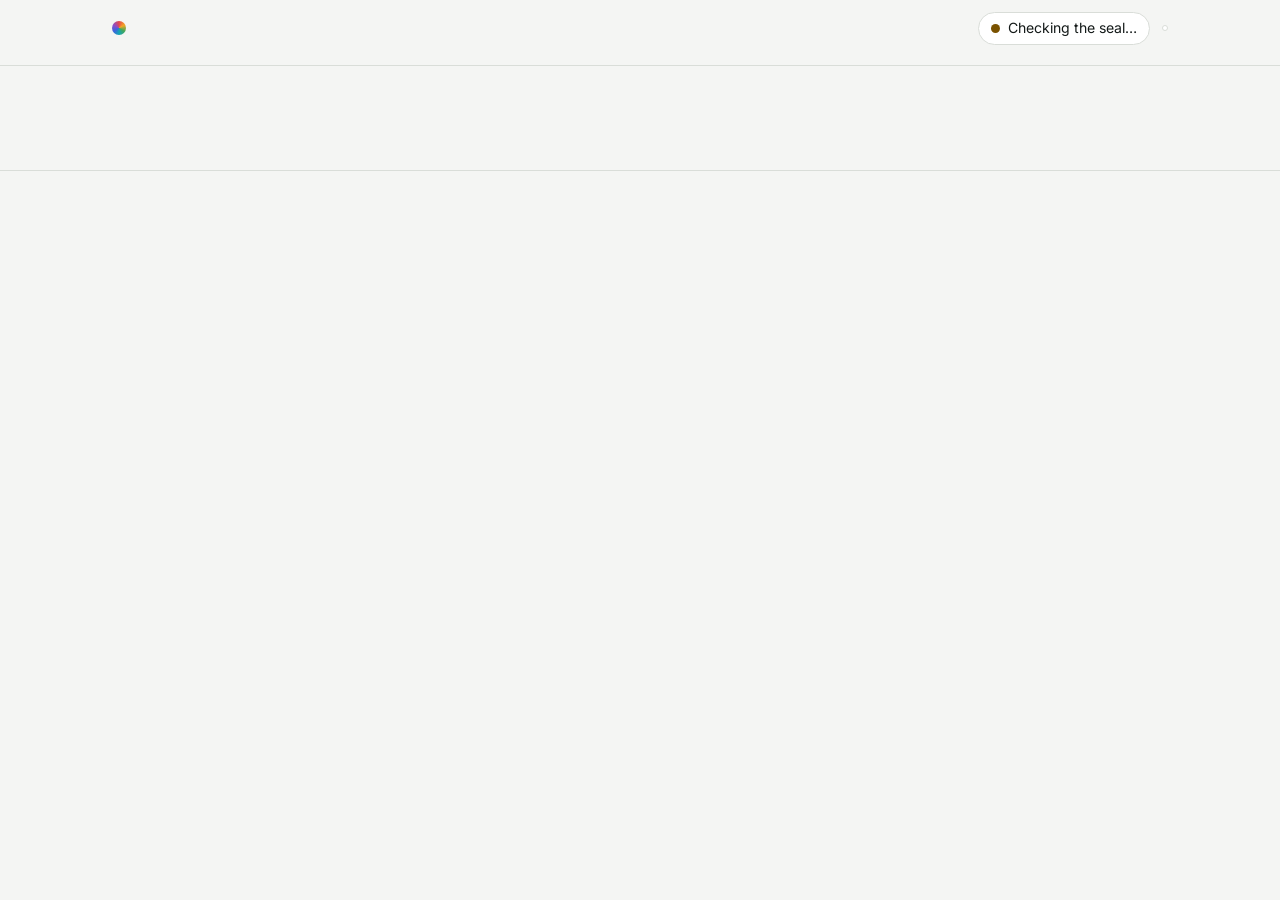
==== commit 662fadb7: "Regenerate the product page from the modelled views Co-Authored-By: Claude Opus 5.5 <noreply@anthrop" ====
--- a/site/product/index.html
+++ b/site/product/index.html
@@ -3,166 +3,163 @@
 <meta charset="utf-8">
 <meta name="viewport" content="width=device-width, initial-scale=1, viewport-fit=cover">
 <title>Platform Prism</title>
-<meta name="claude:viewport-fit-sides" content="cover">
 <link rel="preconnect" href="https://fonts.googleapis.com">
-<link rel="stylesheet" href="https://fonts.googleapis.com/css2?family=Space+Grotesk:wght@500;700&family=Inter:wght@400;600&family=JetBrains+Mono:wght@400;600&display=swap">
+<link rel="stylesheet" href="https://fonts.googleapis.com/css2?family=Space+Grotesk:wght@500;700&family=Inter:wght@400;500;600&family=JetBrains+Mono:wght@400;600&display=swap">
 <style>
+/* Design system: WCAG 2.2 AA. Generated from prism/product.json. */
 :root {
-  --bg: #f2f4f4; --surface: #ffffff; --raised: #f7f9f9; --fg: #132022; --muted: #57686b; --line: #d4dcdc;
-  --accent: #0b6f78; --accent-soft: #d8eef0; --ok: #1b7a45; --ok-soft: #dcf1e4; --bad: #b0301f; --bad-soft: #f8e0dc;
-  --warn: #8a5b00; --warn-soft: #f7ecd2; --node: #e8eef0;
-  --display: "Space Grotesk", "Segoe UI", system-ui, sans-serif;
-  --body: "Inter", system-ui, -apple-system, sans-serif;
-  --mono: "JetBrains Mono", ui-monospace, Menlo, monospace;
-}
-@media (prefers-color-scheme: dark) { :root:not([data-theme="light"]) {
-  --bg: #0e1415; --surface: #152022; --raised: #1a2729; --fg: #e5eeee; --muted: #93a7a9; --line: #2a3a3d;
-  --accent: #5cc9d2; --accent-soft: #163a3e; --ok: #6fd39d; --ok-soft: #173326; --bad: #ff8f80; --bad-soft: #3d1f1b;
-  --warn: #f0c060; --warn-soft: #3a2f14; --node: #1f2e31; color-scheme: dark } }
-:root[data-theme="dark"] {
-  --bg: #0e1415; --surface: #152022; --raised: #1a2729; --fg: #e5eeee; --muted: #93a7a9; --line: #2a3a3d;
-  --accent: #5cc9d2; --accent-soft: #163a3e; --ok: #6fd39d; --ok-soft: #173326; --bad: #ff8f80; --bad-soft: #3d1f1b;
-  --warn: #f0c060; --warn-soft: #3a2f14; --node: #1f2e31; color-scheme: dark }
+  --f-display: "Space Grotesk", system-ui, sans-serif; --f-body: "Inter", system-ui, sans-serif; --f-mono: "JetBrains Mono", ui-monospace, monospace;
+  --t-xs: 0.78rem; --t-sm: 0.88rem; --t-md: 1rem; --t-lg: 1.25rem; --t-xl: 1.6rem; --t-xxl: 2.4rem; --t-hero: clamp(2.6rem, 7vw, 4.2rem);
+  --s-1: 4px; --s-2: 8px; --s-3: 12px; --s-4: 16px; --s-5: 24px; --s-6: 32px; --s-7: 48px; --s-8: 72px;
+  --r-sm: 6px; --r-md: 10px; --r-lg: 16px;
+  --bg: #f4f5f3; --surface: #ffffff; --sunken: #eceeea; --fg: #141a19; --muted: #5a6563; --line: #d9ddd8; --accent: #0b6a72; --accent-soft: #dcefee; --positive: #1c6b3f; --positive-soft: #e0f1e6; --negative: #a3301f; --negative-soft: #f8e3de; --caution: #7a5200; --caution-soft: #f6ecd4; color-scheme: light;
+}
+@media (prefers-color-scheme: dark) { :root:not([data-theme="light"]) { --bg: #0f1413; --surface: #161d1c; --sunken: #111716; --fg: #e8eeec; --muted: #9aa8a5; --line: #2a3432; --accent: #61c6cd; --accent-soft: #16393b; --positive: #74d3a0; --positive-soft: #17321f; --negative: #ff9384; --negative-soft: #3b1f1a; --caution: #f0c463; --caution-soft: #352b12; color-scheme: dark; } }
+:root[data-theme="dark"] { --bg: #0f1413; --surface: #161d1c; --sunken: #111716; --fg: #e8eeec; --muted: #9aa8a5; --line: #2a3432; --accent: #61c6cd; --accent-soft: #16393b; --positive: #74d3a0; --positive-soft: #17321f; --negative: #ff9384; --negative-soft: #3b1f1a; --caution: #f0c463; --caution-soft: #352b12; color-scheme: dark; }
+/* Components: AnswerHero, JourneyMap, DecisionPanel, Disclosure, Seal. Nothing else is drawn. */
 * { box-sizing: border-box; }
-body { margin: 0; background: var(--bg); color: var(--fg); font: 15px/1.6 var(--body); }
+html { -webkit-text-size-adjust: 100%; }
+body { margin: 0; background: var(--bg); color: var(--fg); font: 400 var(--t-md)/1.6 var(--f-body); }
 body::before { content: ""; position: fixed; inset: 0 0 auto; height: env(safe-area-inset-top, 0px); z-index: 10; background: var(--bg); }
-.wrap { max-width: 72rem; margin: 0 auto; padding-left: max(16px, env(safe-area-inset-left, 0px)); padding-right: max(16px, env(safe-area-inset-right, 0px)); padding-block: 0 4rem; }
-h1, h2, h3 { font-family: var(--display); text-wrap: balance; margin: 0; }
-h1 { font-size: clamp(2rem, 5vw, 3.2rem); line-height: 1.05; letter-spacing: -.015em; }
-h2 { font-size: clamp(1.4rem, 3vw, 2rem); line-height: 1.15; margin-bottom: .4rem; }
-h3 { font-size: 1.1rem; font-weight: 500; }
-p { margin: .4rem 0; }
-code, .mono { font-family: var(--mono); font-size: .86em; overflow-wrap: anywhere; }
+.wrap { max-width: 68rem; margin: 0 auto; padding-left: max(var(--s-4), env(safe-area-inset-left, 0px)); padding-right: max(var(--s-4), env(safe-area-inset-right, 0px)); }
+h1, h2, h3 { font-family: var(--f-display); margin: 0; text-wrap: balance; letter-spacing: -.01em; }
+h1 { font-size: var(--t-xxl); line-height: 1.1; }
+h2 { font-size: var(--t-xl); line-height: 1.2; }
+h3 { font-size: var(--t-lg); font-weight: 500; }
+p { margin: 0; }
 .muted { color: var(--muted); }
-.eyebrow { font: 600 .74rem var(--body); letter-spacing: .08em; text-transform: uppercase; color: var(--muted); }
-.spectrum { height: 3px; border-radius: 2px; background: linear-gradient(90deg, #e5484d, #f5a524, #46a758, #12a5b5, #3e63dd, #8e4ec6); }
-
-/* Top bar: brand, the live seal, the site switch, the views. */
-.top { position: sticky; top: env(safe-area-inset-top, 0px); z-index: 6; background: color-mix(in srgb, var(--bg) 92%, transparent); backdrop-filter: blur(8px); border-bottom: 1px solid var(--line); }
-.top .wrap { padding-block: 0; }
-.bar { display: flex; flex-wrap: wrap; align-items: center; gap: .6rem 1rem; padding-block: .7rem; }
-.brand { font: 700 1.05rem var(--display); display: flex; align-items: center; gap: .5rem; margin-right: auto; }
+.eyebrow { font: 600 var(--t-xs)/1.4 var(--f-body); letter-spacing: .08em; text-transform: uppercase; color: var(--muted); }
+code, .mono { font-family: var(--f-mono); font-size: .88em; overflow-wrap: anywhere; }
+a { color: var(--accent); }
+:focus-visible { outline: 3px solid var(--accent); outline-offset: 2px; border-radius: 4px; }
+.stack > * + * { margin-top: var(--s-3); }
+
+/* Top bar */
+header.top { position: sticky; top: env(safe-area-inset-top, 0px); z-index: 5; background: var(--bg); border-bottom: 1px solid var(--line); }
+.bar { display: flex; align-items: center; gap: var(--s-3); padding-block: var(--s-3); flex-wrap: wrap; }
+.brand { display: flex; align-items: center; gap: var(--s-2); font: 700 var(--t-md) var(--f-display); text-decoration: none; color: var(--fg); margin-right: auto; min-height: 24px; }
 .brand i { width: 14px; height: 14px; border-radius: 50%; background: conic-gradient(#e5484d, #f5a524, #46a758, #12a5b5, #3e63dd, #8e4ec6, #e5484d); }
-.seal { display: flex; align-items: center; gap: .45rem; font-size: .8rem; padding: .25rem .65rem; border-radius: 999px; border: 1px solid var(--line); background: var(--surface); cursor: pointer; }
-.seal b { font-weight: 600; }
-.seal .dot { width: 9px; height: 9px; border-radius: 50%; background: var(--warn); }
-.seal[data-state="ok"] .dot { background: var(--ok); box-shadow: 0 0 0 3px var(--ok-soft); }
-.seal[data-state="bad"] .dot { background: var(--bad); }
-.switch { display: inline-flex; border: 1px solid var(--line); border-radius: 999px; overflow: hidden; font-size: .8rem; background: var(--surface); }
-.switch button { border: 0; background: none; color: var(--muted); padding: .25rem .7rem; font: inherit; cursor: pointer; }
-.switch button[aria-pressed="true"] { background: var(--accent); color: var(--bg); }
-nav.views { display: flex; gap: .35rem; overflow-x: auto; padding-bottom: .6rem; scrollbar-width: thin; }
-nav.views a { flex: none; text-decoration: none; color: var(--fg); border: 1px solid var(--line); background: var(--surface); border-radius: 8px; padding: .3rem .7rem; font-size: .86rem; font-weight: 600; display: flex; flex-direction: column; line-height: 1.25; }
-nav.views a small { font: 500 .62rem var(--body); letter-spacing: .07em; text-transform: uppercase; color: var(--muted); }
-nav.views a[aria-current="true"] { border-color: var(--accent); box-shadow: inset 0 -2px 0 var(--accent); }
-
-section.view { padding-top: 2rem; }
-section.view[hidden] { display: none !important; }
-@media (prefers-reduced-motion: no-preference) { section.view { animation: rise .3s ease-out; } @keyframes rise { from { opacity: .4; transform: translateY(6px); } } }
-.grid { display: grid; gap: 1rem; }
-.g2 { grid-template-columns: repeat(auto-fit, minmax(min(100%, 22rem), 1fr)); }
-.g3 { grid-template-columns: repeat(auto-fit, minmax(min(100%, 16rem), 1fr)); }
-.grid > * { min-width: 0; }
-.card { background: var(--surface); border: 1px solid var(--line); border-radius: 12px; padding: 1.1rem 1.2rem; }
-.card.flat { background: var(--raised); }
-.lede { max-width: 46rem; font-size: 1.05rem; color: var(--muted); }
-
-/* Hero */
-.hero { padding-block: 2.5rem 1rem; display: grid; gap: 1.5rem; grid-template-columns: minmax(0, 1.25fr) minmax(0, 1fr); align-items: center; }
-@media (max-width: 820px) { .hero { grid-template-columns: 1fr; } }
-.hero .tag { font: 500 1.2rem/1.4 var(--display); color: var(--accent); margin: .8rem 0 .4rem; }
-.stats { display: flex; flex-wrap: wrap; gap: .4rem 1.4rem; margin-top: 1rem; font-variant-numeric: tabular-nums; }
-.stats b { font: 700 1.5rem var(--display); margin-right: .3rem; }
-
-/* The replay matrix: one cell per acceptance vector. */
-.matrix { display: grid; grid-template-columns: repeat(auto-fill, minmax(18px, 1fr)); gap: 4px; margin-top: .7rem; }
-.matrix span { aspect-ratio: 1; border-radius: 4px; background: var(--node); transition: background .2s, transform .2s; }
-.matrix span.ok { background: var(--ok); }
-.matrix span.bad { background: var(--bad); }
-.matrix span.run { transform: scale(1.25); background: var(--accent); }
-
-/* Workbench: one decision app with real controls. */
-.bench header { display: flex; flex-wrap: wrap; justify-content: space-between; gap: .3rem 1rem; align-items: baseline; }
-.pat { font: .72rem var(--mono); color: var(--muted); }
-.fields { display: grid; gap: .7rem; margin: .9rem 0; }
-.field label { display: block; font-size: .8rem; color: var(--muted); margin-bottom: .25rem; }
-.seg { display: flex; flex-wrap: wrap; gap: .3rem; }
-.seg button { border: 1px solid var(--line); background: var(--raised); color: var(--fg); border-radius: 7px; padding: .25rem .6rem; font: .82rem var(--mono); cursor: pointer; }
-.seg button[aria-pressed="true"] { border-color: var(--accent); background: var(--accent-soft); color: var(--fg); font-weight: 600; }
-.seg button:focus-visible, .switch button:focus-visible, nav.views a:focus-visible, .btn:focus-visible { outline: 2px solid var(--accent); outline-offset: 2px; }
-.num { display: flex; align-items: center; gap: .6rem; }
-.num input[type=range] { flex: 1; accent-color: var(--accent); min-width: 0; }
-.num output { font: 600 .9rem var(--mono); min-width: 3ch; text-align: right; }
-.answer { display: flex; align-items: center; gap: .8rem; padding: .8rem 1rem; border-radius: 10px; background: var(--raised); border: 1px solid var(--line); }
-.answer .word { font: 700 1.5rem var(--display); }
-.answer[data-tone="ok"] { background: var(--ok-soft); border-color: transparent; } .answer[data-tone="ok"] .word { color: var(--ok); }
-.answer[data-tone="bad"] { background: var(--bad-soft); border-color: transparent; } .answer[data-tone="bad"] .word { color: var(--bad); }
-.answer[data-tone="warn"] { background: var(--warn-soft); border-color: transparent; } .answer[data-tone="warn"] .word { color: var(--warn); }
-@media (prefers-reduced-motion: no-preference) { .answer.pulse { animation: pulse .35s ease-out; } @keyframes pulse { from { transform: scale(.98); } } }
-.answer small { display: block; color: var(--muted); font-size: .84rem; line-height: 1.4; }
-.req { font: .78rem var(--mono); color: var(--muted); margin-top: .4rem; }
-.trace { margin-top: .7rem; font-size: .88rem; border-left: 3px solid var(--accent); padding-left: .7rem; }
-.promises { list-style: none; padding: 0; margin: .7rem 0 0; display: grid; gap: .35rem; font-size: .86rem; }
-.promises li { display: flex; gap: .5rem; align-items: baseline; padding: .3rem .5rem; border-radius: 7px; }
-.promises li.live { background: var(--accent-soft); }
-.promises .k { font: 600 .66rem var(--mono); text-transform: uppercase; padding: .05rem .35rem; border-radius: 4px; flex: none; }
-.k.never { color: var(--bad); border: 1px solid var(--bad); } .k.always { color: var(--ok); border: 1px solid var(--ok); }
-.served { font: .68rem var(--mono); color: var(--muted); border: 1px dashed var(--line); border-radius: 5px; padding: .05rem .35rem; }
-.btn { border: 1px solid var(--accent); background: var(--accent); color: var(--bg); border-radius: 8px; padding: .4rem .85rem; font: 600 .86rem var(--body); cursor: pointer; }
-.btn.ghost { background: transparent; color: var(--accent); }
-
-/* Journey */
-.journey { list-style: none; padding: 0; margin: 0; display: grid; gap: .6rem; counter-reset: j; }
-.journey li { counter-increment: j; display: grid; grid-template-columns: 2.2rem minmax(0, 1fr) auto; gap: .2rem .7rem; align-items: center; padding: .6rem .7rem; border-radius: 10px; border: 1px solid var(--line); background: var(--surface); }
-.journey li::before { content: counter(j); font: 700 1rem var(--display); color: var(--accent); width: 2rem; height: 2rem; border-radius: 50%; display: grid; place-items: center; background: var(--accent-soft); }
-.journey .says { font-weight: 600; }
-.journey .got { font: 600 .85rem var(--mono); }
-
-/* Diagrams */
-svg { max-width: 100%; height: auto; display: block; }
-.diagram text { font-family: var(--body); fill: var(--fg); }
-.sm-node rect { fill: var(--node); stroke: var(--line); stroke-width: 1.5; transition: fill .3s, stroke .3s; }
-.sm-node.final rect { stroke-width: 3; }
-.sm-node.on rect { fill: var(--accent-soft); stroke: var(--accent); }
-.sm-edge { stroke: var(--line); stroke-width: 1.5; fill: none; }
-.sm-edge.fired { stroke: var(--accent); stroke-width: 3; }
-.flow line, .flow path { stroke: var(--line); stroke-width: 1.5; fill: none; }
-.flow .hot { stroke: var(--accent); stroke-width: 2.5; }
-.flow rect { fill: var(--surface); stroke: var(--line); }
-.flow .hotbox { stroke: var(--accent); stroke-width: 2; }
-.dz { border: 2px dashed var(--line); border-radius: 12px; padding: 1.2rem; text-align: center; background: var(--raised); transition: border-color .2s; }
+.seal { display: inline-flex; align-items: center; gap: var(--s-2); font-size: var(--t-sm); padding: var(--s-1) var(--s-3); border-radius: 999px; border: 1px solid var(--line); background: var(--surface); min-height: 32px; }
+.seal::before { content: ""; width: 9px; height: 9px; border-radius: 50%; background: var(--caution); }
+.seal[data-state="ok"]::before { background: var(--positive); }
+.seal[data-state="bad"]::before { background: var(--negative); }
+.toggle { display: inline-flex; border: 1px solid var(--line); border-radius: 999px; background: var(--surface); padding: 2px; }
+.toggle button { border: 0; background: none; color: var(--muted); font: 500 var(--t-sm) var(--f-body); padding: var(--s-1) var(--s-3); border-radius: 999px; cursor: pointer; min-height: 28px; }
+.toggle button[aria-pressed="true"] { background: var(--accent); color: var(--bg); }
+nav.who { display: flex; gap: var(--s-1); overflow-x: auto; padding-bottom: var(--s-2); scrollbar-width: none; }
+nav.who a { flex: none; text-decoration: none; color: var(--muted); font: 500 var(--t-sm) var(--f-body); padding: var(--s-2) var(--s-3); border-radius: var(--r-sm); min-height: 36px; display: flex; align-items: center; }
+nav.who a:hover { color: var(--fg); background: var(--sunken); }
+nav.who a[aria-current="page"] { color: var(--fg); background: var(--surface); box-shadow: inset 0 -2px 0 var(--accent); }
+nav.who .sep { flex: none; width: 1px; background: var(--line); margin: var(--s-2) var(--s-2); }
+
+main { padding-block: var(--s-6) var(--s-8); }
+main > section + section, main > details + section, main > section + details, main > details + details { margin-top: var(--s-7); }
+.section-head { display: flex; flex-wrap: wrap; align-items: baseline; justify-content: space-between; gap: var(--s-2); margin-bottom: var(--s-4); }
+
+/* AnswerHero */
+.hero { display: grid; grid-template-columns: minmax(0, 1.1fr) minmax(0, 1fr); grid-template-areas: "q v" "j v"; gap: var(--s-5) var(--s-6); align-items: start; }
+.hero > .q { grid-area: q; } .hero > .verdict { grid-area: v; } .hero > .jobs { grid-area: j; margin: 0; }
+@media (max-width: 860px) { .hero { grid-template-columns: 1fr; grid-template-areas: "q" "v" "j"; } }
+.hero .context { margin-top: var(--s-3); font-size: var(--t-lg); color: var(--muted); max-width: 34rem; }
+.jobs { list-style: none; padding: 0; margin: var(--s-5) 0 0; display: grid; gap: var(--s-2); }
+.jobs li { padding-left: var(--s-4); border-left: 2px solid var(--line); color: var(--muted); font-size: var(--t-sm); }
+.verdict { background: var(--surface); border: 1px solid var(--line); border-radius: var(--r-lg); padding: var(--s-5); }
+.verdict .word { font: 700 var(--t-hero)/1 var(--f-display); letter-spacing: -.02em; margin: var(--s-2) 0 var(--s-3); }
+.verdict[data-tone="positive"] .word { color: var(--positive); }
+.verdict[data-tone="negative"] .word { color: var(--negative); }
+.verdict[data-tone="caution"] .word { color: var(--caution); }
+.verdict .why { font-size: var(--t-md); }
+.verdict .inputs { margin-top: var(--s-5); padding-top: var(--s-4); border-top: 1px solid var(--line); display: grid; gap: var(--s-3); }
+@media (prefers-reduced-motion: no-preference) { .verdict .word.changed { animation: settle .3s ease-out; } @keyframes settle { from { opacity: .3; transform: translateY(4px); } } }
+
+/* Choices: one labelled group per input */
+.choice { display: grid; gap: var(--s-1); }
+.choice > span { font-size: var(--t-sm); color: var(--muted); }
+.options { display: flex; flex-wrap: wrap; gap: var(--s-1); }
+.options button { min-height: 32px; border: 1px solid var(--line); background: var(--surface); color: var(--fg); border-radius: var(--r-sm); padding: var(--s-1) var(--s-3); font: 500 var(--t-sm) var(--f-body); cursor: pointer; }
+.options button[aria-pressed="true"] { border-color: var(--accent); background: var(--accent-soft); font-weight: 600; }
+.stepper { display: flex; align-items: center; gap: var(--s-2); }
+.stepper button { width: 32px; height: 32px; border: 1px solid var(--line); background: var(--surface); color: var(--fg); border-radius: var(--r-sm); font: 600 var(--t-md) var(--f-body); cursor: pointer; }
+.stepper output { font: 600 var(--t-md) var(--f-mono); min-width: 3ch; text-align: center; }
+
+/* JourneyMap */
+.map { list-style: none; padding: 0; margin: 0; display: grid; grid-auto-flow: column; grid-auto-columns: minmax(14rem, 1fr); gap: var(--s-3); overflow-x: auto; padding-bottom: var(--s-2); counter-reset: st; }
+.map li { counter-increment: st; background: var(--surface); border: 1px solid var(--line); border-radius: var(--r-md); padding: var(--s-4); display: grid; gap: var(--s-2); align-content: start; position: relative; }
+.map li .n { font: 700 var(--t-sm) var(--f-display); color: var(--accent); }
+.map li .n::before { content: "Stage " counter(st) " · "; color: var(--muted); font-weight: 500; }
+.map li h3 { font-size: var(--t-md); font-weight: 700; }
+.map li .req { font: var(--t-xs) var(--f-mono); color: var(--muted); }
+.tag { display: inline-block; font: 600 var(--t-xs) var(--f-mono); padding: 2px var(--s-2); border-radius: 999px; background: var(--sunken); }
+.tag.positive { background: var(--positive-soft); color: var(--positive); }
+.tag.negative { background: var(--negative-soft); color: var(--negative); }
+.tag.caution { background: var(--caution-soft); color: var(--caution); }
+
+/* Disclosure */
+details.disclosure { border-top: 1px solid var(--line); padding-top: var(--s-4); }
+details.disclosure > summary { cursor: pointer; list-style: none; display: flex; flex-wrap: wrap; align-items: baseline; gap: var(--s-2) var(--s-3); min-height: 32px; }
+details.disclosure > summary::-webkit-details-marker { display: none; }
+details.disclosure > summary::before { content: "+"; font: 600 var(--t-lg) var(--f-mono); color: var(--accent); width: 1ch; }
+details.disclosure[open] > summary::before { content: "−"; }
+details.disclosure > summary h2 { font-size: var(--t-lg); }
+details.disclosure > .body { margin-top: var(--s-4); }
+
+/* DecisionPanel */
+.panels { display: grid; gap: var(--s-4); grid-template-columns: repeat(auto-fit, minmax(min(100%, 20rem), 1fr)); }
+.panel { background: var(--surface); border: 1px solid var(--line); border-radius: var(--r-md); padding: var(--s-5); display: grid; gap: var(--s-4); align-content: start; min-width: 0; }
+.panel .head { display: flex; justify-content: space-between; gap: var(--s-2); flex-wrap: wrap; align-items: baseline; }
+.panel .std { font: var(--t-xs) var(--f-mono); color: var(--muted); }
+.result { display: flex; gap: var(--s-3); align-items: baseline; flex-wrap: wrap; padding: var(--s-3) var(--s-4); border-radius: var(--r-sm); background: var(--sunken); }
+.result b { font: 700 var(--t-lg) var(--f-display); }
+.result[data-tone="positive"] { background: var(--positive-soft); } .result[data-tone="positive"] b { color: var(--positive); }
+.result[data-tone="negative"] { background: var(--negative-soft); } .result[data-tone="negative"] b { color: var(--negative); }
+.result[data-tone="caution"] { background: var(--caution-soft); } .result[data-tone="caution"] b { color: var(--caution); }
+.panel details { font-size: var(--t-sm); }
+.panel details summary { cursor: pointer; color: var(--accent); font-weight: 500; min-height: 24px; }
+.panel details .body { margin-top: var(--s-2); display: grid; gap: var(--s-2); }
+.promise { display: grid; grid-template-columns: auto minmax(0, 1fr); gap: var(--s-2); padding: var(--s-2); border-radius: var(--r-sm); }
+.promise.applies { background: var(--accent-soft); }
+.promise .id { font: 600 var(--t-xs) var(--f-mono); }
+
+/* Words, served-by table, home */
+.cards { display: grid; gap: var(--s-3); grid-template-columns: repeat(auto-fit, minmax(min(100%, 15rem), 1fr)); }
+.card { background: var(--surface); border: 1px solid var(--line); border-radius: var(--r-md); padding: var(--s-4); display: grid; gap: var(--s-1); align-content: start; }
+a.card { text-decoration: none; color: inherit; }
+a.card:hover { border-color: var(--accent); }
+.tw { overflow-x: auto; }
+table { border-collapse: collapse; width: 100%; font-size: var(--t-sm); }
+th, td { text-align: left; padding: var(--s-2) var(--s-3); border-bottom: 1px solid var(--line); vertical-align: top; }
+th { font-weight: 600; color: var(--muted); }
+.steps { list-style: none; padding: 0; margin: 0; display: grid; gap: var(--s-3); grid-template-columns: repeat(auto-fit, minmax(min(100%, 12rem), 1fr)); counter-reset: s; }
+.steps li { counter-increment: s; padding: var(--s-4); border-radius: var(--r-md); background: var(--sunken); }
+.steps li::before { content: counter(s); display: block; font: 700 var(--t-lg) var(--f-display); color: var(--accent); }
+.dz { border: 2px dashed var(--line); border-radius: var(--r-md); padding: var(--s-5); text-align: center; background: var(--sunken); }
 .dz.over { border-color: var(--accent); }
-textarea { width: 100%; min-height: 4.5rem; font: .86rem var(--mono); background: var(--surface); color: var(--fg); border: 1px solid var(--line); border-radius: 8px; padding: .6rem; }
-.addr { font: .82rem var(--mono); word-break: break-all; padding: .5rem .7rem; border-radius: 8px; background: var(--raised); border: 1px solid var(--line); margin: .3rem 0; }
-.addr b { color: var(--accent); }
-.bytes { display: flex; flex-wrap: wrap; gap: 3px; margin: .5rem 0; }
-.bytes span { font: .7rem var(--mono); padding: .1rem .25rem; border-radius: 3px; background: var(--node); cursor: pointer; }
-.bytes span.flip { background: var(--bad); color: var(--bg); }
-table.t { border-collapse: collapse; width: 100%; font-size: .86rem; }
-.tw { overflow-x: auto; }
-table.t th, table.t td { text-align: left; padding: .4rem .5rem; border-bottom: 1px solid var(--line); vertical-align: top; }
-.pill { font: 600 .72rem var(--mono); padding: .05rem .45rem; border-radius: 999px; background: var(--node); }
-.pill.ok { background: var(--ok-soft); color: var(--ok); } .pill.bad { background: var(--bad-soft); color: var(--bad); } .pill.warn { background: var(--warn-soft); color: var(--warn); }
-.big { font: 700 clamp(2.4rem, 8vw, 4.5rem)/1 var(--display); letter-spacing: -.02em; }
-.lex { display: grid; gap: .5rem; }
-.lex div { padding: .55rem .7rem; border-radius: 8px; background: var(--raised); border: 1px solid var(--line); }
-footer { margin-top: 3rem; padding-top: 1rem; border-top: 1px solid var(--line); color: var(--muted); font-size: .85rem; }
-a { color: var(--accent); }
-.sr { position: absolute; width: 1px; height: 1px; overflow: hidden; clip: rect(0 0 0 0); }
+textarea { width: 100%; min-height: 5rem; font: var(--t-sm) var(--f-mono); color: var(--fg); background: var(--surface); border: 1px solid var(--line); border-radius: var(--r-sm); padding: var(--s-3); }
+.bytes { display: flex; flex-wrap: wrap; gap: 3px; }
+.bytes button { font: var(--t-xs) var(--f-mono); border: 0; border-radius: 3px; padding: 2px 4px; background: var(--sunken); color: var(--fg); cursor: pointer; min-width: 24px; min-height: 24px; }
+.addr { font: var(--t-sm) var(--f-mono); word-break: break-all; padding: var(--s-3); border-radius: var(--r-sm); background: var(--surface); border: 1px solid var(--line); }
+svg { display: block; max-width: 100%; height: auto; }
+.sm rect { fill: var(--sunken); stroke: var(--line); stroke-width: 1.5; transition: fill .3s, stroke .3s; }
+.sm .final rect { stroke-width: 3; }
+.sm .on rect { fill: var(--accent-soft); stroke: var(--accent); }
+.sm path { stroke: var(--line); stroke-width: 1.5; fill: none; }
+.sm path.fired { stroke: var(--accent); stroke-width: 3; }
+.sm text { fill: var(--fg); font: 600 13px var(--f-body); }
+footer { border-top: 1px solid var(--line); padding-block: var(--s-5); color: var(--muted); font-size: var(--t-sm); }
 </style>
 
-<div class="top">
+<header class="top">
   <div class="wrap">
     <div class="bar">
-      <div class="brand"><i aria-hidden="true"></i><span id="brand"></span></div>
-      <button class="seal" id="seal" data-state="wait" title="Replay every acceptance vector again"><span class="dot"></span><span id="seal-text">Opening the holo…</span></button>
-      <div class="switch" role="group" aria-label="Where this page runs" id="site"></div>
+      <a class="brand" href="#home"><i aria-hidden="true"></i><span id="brand"></span></a>
+      <span class="seal" id="seal" data-state="wait" role="status">Checking the seal…</span>
+      <div class="toggle" role="group" aria-label="Where this platform runs" id="site"></div>
     </div>
-    <nav class="views" id="nav" aria-label="Views"></nav>
+    <nav class="who" id="nav" aria-label="Views"></nav>
   </div>
-</div>
-<main class="wrap" id="main"></main>
-<div class="wrap"><footer id="foot"></footer></div>
+</header>
+<main class="wrap" id="main" tabindex="-1"></main>
+<footer><div class="wrap" id="foot"></div></footer>
 
 <script type="module">
 import { parseArchive, resolveArchive, asBytes } from "../vendor/prism-code/src/archive.mjs";
@@ -177,387 +174,237 @@
   const dispatch = async (request) => runGuest(module, asBytes(request), limits);
   return { identities: resolved.identities, vectors, dispatch, acceptance: () => runAcceptance(vectors, dispatch) };
 }
-(async function () {
-"use strict";
-const M = {"set":{"schema":"prism/prompt-set/1","name":"kat-platform-prism","title":"Platform Prism","purpose":"Answer each decision a content-addressed platform asks of its engineers, operators, security team and leaders, from conformance to rollout, by the app that models it, with every stated property proved in Lean.","repository":"afflom/prism-kat","builder":{"repository":"afflom/prism-devrel","commit":"d9562636eb95e2f3ba6c64ce7e7f84588bd59d21"},"prompts":["conformance-verdict.prompt.json","kappa-label-check.prompt.json","upload-session.prompt.json","gc-eviction.prompt.json","vm-image-admission.prompt.json","rollout-gate.prompt.json","stakeholder-view.prompt.json","frontend-feature.prompt.json","backend-capability.prompt.json"],"promise":{"headline":"Every platform decision, proved before it ships.","detail":"Nine decision apps in one verified guest: conformance verdicts, kappa-label checks, upload sessions, GC eviction, VM image admission, the rollout gate, the router that sends each stakeholder's question to the decision that answers it, and the front end and backend layers that decide what each view shows and what serves it."}},"prompts":{"conformance-verdict":{"schema":"prism/prompt/1","goal":"Tell a platform team, from one run of the kappa-conformance binary, whether their registry is ideal, conformant or not, and what exit code CI sees.","pattern":"decisionTable","repository":"UOR-Foundation/kappa-distribution","app":{"name":"conformance-verdict","title":"Conformance verdict","purpose":"Decide, as a DMN decision table with hit policy FIRST, the verdict of a kappa-conformance run from whether its configuration was complete, whether the registry was reachable, and how many MUST failures and SHOULD warnings it recorded.","limits":["It does not run the 149 tests; it decides from the counts a run reports.","Which conformance levels ran is set by KAPPA_TEST_LEVELS and is outside it."],"fields":[{"name":"config","kind":"choice","values":["ok","missing"],"means":"whether KAPPA_REGISTRY_URL and the other required variables were set"},{"name":"network","kind":"choice","values":["reachable","unreachable"],"means":"whether the registry under test answered"},{"name":"must","kind":"number","min":0,"max":999,"means":"MUST tests that failed"},{"name":"should","kind":"number","min":0,"max":999,"means":"SHOULD tests that warned"}],"outcomes":["ideal","conformant","nonconformant","config-error","network-error"],"meanings":{"ideal":"no MUST failures and no SHOULD warnings; exit code 0","conformant":"no MUST failures, some SHOULD warnings; exit code 0","nonconformant":"one or more MUST tests failed; exit code 1","config-error":"a required environment variable is missing; exit code 2","network-error":"the registry under test was unreachable; exit code 3"},"rules":[{"when":[{"field":"config","op":"is","value":"missing"}],"then":"config-error","why":"specs/draft/KAPPA_CONFORMANCE_SPEC.md 6.4: exit 2 is a configuration error"},{"when":[{"field":"network","op":"is","value":"unreachable"}],"then":"network-error","why":"KAPPA_CONFORMANCE_SPEC.md 6.4: exit 3 is a network error"},{"when":[{"field":"must","op":">","value":0}],"then":"nonconformant","why":"KAPPA_CONFORMANCE_SPEC.md 2.4 and 6.4: a MUST failure fails the run, exit 1"},{"when":[{"field":"should","op":">","value":0}],"then":"conformant","why":"KAPPA_CONFORMANCE_SPEC.md 2.4: warnings appear in the report but do not affect the verdict"}],"otherwise":"ideal","otherwiseWhy":"KAPPA_CONFORMANCE_SPEC.md 2.4: no MUST failures and no SHOULD warnings is an ideal registry","properties":[{"kind":"never","when":[{"field":"must","op":">","value":0}],"then":"ideal","why":"a MUST failure is never ideal"},{"kind":"never","when":[{"field":"must","op":">","value":0}],"then":"conformant","why":"a MUST failure is never conformant"},{"kind":"always","when":[{"field":"config","op":"is","value":"ok"},{"field":"network","op":"is","value":"reachable"},{"field":"must","op":"\u003c=","value":0},{"field":"should","op":">","value":0}],"then":"conformant","why":"warnings alone never fail a reachable, configured run"}],"examples":[{"request":"ok reachable 0 0","response":"ideal"},{"request":"ok reachable 0 3","response":"conformant"},{"request":"ok reachable 2 0","response":"nonconformant"},{"request":"missing reachable 0 0","response":"config-error"},{"request":"ok unreachable 0 0","response":"network-error"}]},"stakeholders":[{"name":"Platform engineer","text":"Builds the internal platform and its golden paths, and needs one honest verdict that a registry speaks kappa-distribution before teams depend on it.","concerns":["Correct answers","Proved guarantees"]},{"name":"Registry operator","text":"Runs the registry day to day and needs CI to fail exactly when a MUST is broken, not on a warning.","concerns":["Warnings never fail CI"]}],"concerns":[{"name":"Warnings never fail CI","text":"A SHOULD warning shows in the report and never turns a conformant registry into a failed pipeline.","model":"quality"}],"components":[{"name":"kappa-conformance","kind":"externalSystem","text":"The static conformance binary: 149 tests across 5 levels, JUnit XML and HTML reports, exit codes 0 to 3."},{"name":"kappa-registry","kind":"externalSystem","text":"The single-binary registry for OCI, Git, S3, Nix and AT Protocol over one content-addressed store."},{"name":"Prism page","kind":"staticSite","text":"The published GitHub Pages site: it checks the holo seal, sends the request to the verified guest in the browser and shows the answer in the reader's view."},{"name":"Pipeline adapter","kind":"cliAdapter","text":"The CI step that sends the same request line to the same holo and fails the pipeline on the answer, so a pipeline and a person get one answer."}],"quality":[{"characteristic":"Functional suitability","subcharacteristic":"Functional correctness","requirement":"MUST failures always fail","text":"Every run with a MUST failure is answered nonconformant.","measure":"Missed MUST failures","measureText":"Runs with a MUST failure answered ideal or conformant.","threshold":0},{"characteristic":"Reliability","subcharacteristic":"Faultlessness","requirement":"Warnings never fail CI","text":"No run whose only findings are SHOULD warnings is answered nonconformant.","measure":"Warnings that failed CI","measureText":"Runs with no MUST failure, a good config and a reachable registry answered other than conformant or ideal.","threshold":0}],"threats":[{"name":"Warning promoted to failure","text":"A report treats a SHOULD warning as a MUST failure, so a conformant registry is blocked and teams route around the gate.","stride":"denialOfService","asset":"answer","likelihood":"medium","impact":"major","control":{"name":"Proved verdict","text":"Conformant is always the answer when config and network are fine and no MUST failed, proved for every request.","evidence":[{"kind":"proof","reference":"INV-003"}]}}],"journeys":[{"stakeholder":"Platform engineer","steps":["REQ-001","REQ-002","REQ-003","INV-002","REQ-004"]},{"stakeholder":"Registry operator","steps":["REQ-003","INV-003"]}]},"kappa-label-check":{"schema":"prism/prompt/1","goal":"Decide if a string is a well-formed kappa-label, the content address every kappa-distribution object is named by, before anything trusts it.","pattern":"policyDecision","repository":"UOR-Foundation/kappa-distribution","app":{"name":"kappa-label-check","title":"Kappa-label check","purpose":"Decide, as an XACML policy decision, whether a candidate kappa-label is admitted, from its sigma-axis token, the number of colons, whether its digest is lowercase hex, and how many hex digits it carries.","limits":["It does not hash content; it decides whether the label's form is one the spec admits.","The ASCII range check on every byte is done by the parser that splits the label into these fields."],"fields":[{"name":"axis","kind":"choice","values":["sha256","blake3","sha3-256","keccak256","sha512","other"],"means":"the sigma-axis token before the colon"},{"name":"colons","kind":"number","min":0,"max":9,"means":"how many colons the label holds"},{"name":"hex","kind":"choice","values":["lower","other"],"means":"whether every digest character is 0-9 or a-f"},{"name":"digits","kind":"number","min":0,"max":200,"means":"how many hex digits follow the colon"}],"outcomes":["permit","deny","not-applicable","indeterminate"],"meanings":{"permit":"a well-formed kappa-label under a recognized sigma-axis","deny":"rejected: construction is fallible and the label violates a constraint","not-applicable":"no field of the label applies; never answered for a parsed label","indeterminate":"the label could not be parsed into fields; never answered for a parsed label"},"rules":[{"when":[{"field":"colons","op":"\u003c","value":1}],"then":"deny","why":"KAPPA_DISTRIBUTION_SPEC_v2.md 3.2: exactly one colon separator exists"},{"when":[{"field":"colons","op":">","value":1}],"then":"deny","why":"KAPPA_DISTRIBUTION_SPEC_v2.md 3.2: exactly one colon separator exists"},{"when":[{"field":"axis","op":"is","value":"other"}],"then":"deny","why":"3.2: implementations MUST reject unrecognized tokens"},{"when":[{"field":"hex","op":"is","value":"other"}],"then":"deny","why":"3.2: the suffix is entirely lowercase hexadecimal digits"},{"when":[{"field":"axis","op":"is","value":"sha512"},{"field":"digits","op":">=","value":128},{"field":"digits","op":"\u003c=","value":128}],"then":"permit","why":"3.2: sha512 has 64 digest bytes, so 128 hex digits"},{"when":[{"field":"axis","op":"is not","value":"sha512"},{"field":"digits","op":">=","value":64},{"field":"digits","op":"\u003c=","value":64}],"then":"permit","why":"3.2: sha256, blake3, sha3-256 and keccak256 have 32 digest bytes, so 64 hex digits"}],"otherwise":"deny","otherwiseWhy":"3.2: the hex digit count equals twice the digest byte count for the token","properties":[{"kind":"never","when":[{"field":"axis","op":"is","value":"other"}],"then":"permit","why":"an unrecognized sigma-axis is never admitted"},{"kind":"never","when":[{"field":"hex","op":"is","value":"other"}],"then":"permit","why":"an uppercase or non-hex digest is never admitted"},{"kind":"never","when":[{"field":"digits","op":"\u003c","value":64}],"then":"permit","why":"no admitted label is shorter than 32 digest bytes"}],"examples":[{"request":"sha256 1 lower 64","response":"permit"},{"request":"blake3 1 lower 64","response":"permit"},{"request":"sha512 1 lower 128","response":"permit"},{"request":"sha512 1 lower 64","response":"deny"},{"request":"sha256 1 other 64","response":"deny"},{"request":"other 1 lower 64","response":"deny"},{"request":"sha256 2 lower 64","response":"deny"},{"request":"sha256 0 lower 64","response":"deny"}]},"stakeholders":[{"name":"Platform engineer","text":"Builds the internal platform and its golden paths, and needs one honest verdict that a registry speaks kappa-distribution before teams depend on it.","concerns":["Correct answers","Proved guarantees"]},{"name":"Security engineer","text":"Owns supply-chain integrity and needs every address the platform trusts to be one the spec admits, refused otherwise.","concerns":["Only spec-admitted addresses"]}],"concerns":[{"name":"Only spec-admitted addresses","text":"A content address with an unknown algorithm, the wrong length or a non-hex digest is refused, never guessed.","model":"security"}],"threats":[{"name":"Algorithm confusion","text":"A label names an unrecognized or weaker axis so a different digest is accepted for the same name.","stride":"spoofing","asset":"request","likelihood":"medium","impact":"critical","control":{"name":"Closed axis set","text":"Only the five sigma-axis tokens are admitted, each with its exact digit count, proved for every request.","evidence":[{"kind":"proof","reference":"INV-001"},{"kind":"gate","reference":"UOR-Foundation/kappa-distribution src/kappa.rs KappaLabel"}]}}],"components":[{"name":"Prism page","kind":"staticSite","text":"The published GitHub Pages site: it checks the holo seal, sends the request to the verified guest in the browser and shows the answer in the reader's view."},{"name":"Pipeline adapter","kind":"cliAdapter","text":"The CI step that sends the same request line to the same holo and fails the pipeline on the answer, so a pipeline and a person get one answer."}],"quality":[{"characteristic":"Security","subcharacteristic":"Integrity","requirement":"No malformed label admitted","text":"No kappa-label outside the spec grammar is permitted.","measure":"Malformed labels permitted","measureText":"Requests with an unknown axis, uppercase hex or too few digits answered permit.","threshold":0}],"journeys":[{"stakeholder":"Platform engineer","steps":["REQ-001","REQ-005","INV-003"]},{"stakeholder":"Security engineer","steps":["INV-001","INV-002","INV-003"]}]},"upload-session":{"schema":"prism/prompt/1","goal":"Give the next state of a chunked blob upload to a kappa-distribution registry, so a client always knows whether to send, resume, retry or stop.","pattern":"stateMachine","machine":{"state":"state","initial":"open","final":["committed","rejected","abandoned"]},"repository":"UOR-Foundation/kappa-distribution","app":{"name":"upload-session","title":"Upload session","purpose":"Give, as a UML state machine, the next state of a chunked upload session from its state, the event the registry received, and whether the assembled content hashes to the kappa-label the closing PUT names.","limits":["It does not move bytes; it decides what a session becomes after each event.","The 416 recovery read (GET on the upload URL) does not change state and is not an event here."],"fields":[{"name":"state","kind":"choice","values":["open","receiving","committed","rejected","abandoned"],"means":"the upload session's state"},{"name":"event","kind":"choice","values":["patch","gap","complete","timeout","cancel"],"means":"an in-order PATCH, a PATCH at the wrong offset, the closing PUT, the session TTL passing, or a cancellation"},{"name":"label","kind":"choice","values":["match","mismatch"],"means":"whether the assembled content hashes to the expected kappa-label"}],"outcomes":["open","receiving","committed","rejected","abandoned"],"meanings":{"open":"a session exists and no chunk has been accepted","receiving":"chunks are arriving in order","committed":"the blob is stored under its kappa-label","rejected":"409: the assembled content did not match; partial data is discarded and the session pin released","abandoned":"the session timed out or was cancelled; partial content is discarded and the pin released"},"rules":[{"when":[{"field":"state","op":"is","value":"committed"}],"then":"committed","why":"KAPPA_DISTRIBUTION_SPEC_v2.md 3.1: a stored blob is immutable"},{"when":[{"field":"state","op":"is","value":"rejected"}],"then":"rejected","why":"12.12: a rejected session's data is discarded; the client starts a new one"},{"when":[{"field":"state","op":"is","value":"abandoned"}],"then":"abandoned","why":"12.10: an abandoned session is gone; the client starts a new one"},{"when":[{"field":"event","op":"is","value":"timeout"}],"then":"abandoned","why":"12.10: no chunk within the session TTL abandons the session"},{"when":[{"field":"event","op":"is","value":"cancel"}],"then":"abandoned","why":"13.1 Level 1: upload cancellation discards the session"},{"when":[{"field":"event","op":"is","value":"gap"},{"field":"state","op":"is","value":"open"}],"then":"open","why":"12.11: a PATCH at the wrong offset is 416 and changes nothing; the client recovers the range"},{"when":[{"field":"event","op":"is","value":"gap"}],"then":"receiving","why":"12.11: a PATCH at the wrong offset is 416 and changes nothing; the client recovers the range"},{"when":[{"field":"event","op":"is","value":"patch"}],"then":"receiving","why":"6.4 chunked upload: an in-order PATCH appends to the session"},{"when":[{"field":"event","op":"is","value":"complete"},{"field":"label","op":"is","value":"match"}],"then":"committed","why":"6.4: the closing PUT with a matching kappa-label commits the blob"},{"when":[{"field":"event","op":"is","value":"complete"},{"field":"label","op":"is","value":"mismatch"}],"then":"rejected","why":"12.12: a kappa-label mismatch on complete is rejected with 409"}],"otherwise":"open","otherwiseWhy":"a session that received nothing it acts on stays open","properties":[{"kind":"never","when":[{"field":"label","op":"is","value":"mismatch"},{"field":"state","op":"is not","value":"committed"}],"then":"committed","why":"content that does not match its label is never committed"},{"kind":"always","when":[{"field":"event","op":"is","value":"timeout"},{"field":"state","op":"is not","value":"committed"},{"field":"state","op":"is not","value":"rejected"}],"then":"abandoned","why":"an expired session always releases its pin"}],"examples":[{"request":"open patch match","response":"receiving"},{"request":"receiving patch match","response":"receiving"},{"request":"receiving gap match","response":"receiving"},{"request":"receiving complete match","response":"committed"},{"request":"receiving complete mismatch","response":"rejected"},{"request":"receiving timeout match","response":"abandoned"},{"request":"open complete match","response":"committed"},{"request":"committed cancel match","response":"committed"}]},"stakeholders":[{"name":"Cloud engineer","text":"Moves images, VM disks and datasets between clouds and sites, and needs every upload to end committed, rejected or abandoned, never half-stored.","concerns":["No half-stored blobs"]},{"name":"Registry operator","text":"Runs the registry day to day and needs every abandoned or rejected upload to release its pin so storage is reclaimed.","concerns":["No half-stored blobs"]}],"concerns":[{"name":"No half-stored blobs","text":"An upload either commits exactly the bytes its label names, or discards its partial data and releases its pin.","model":"quality"}],"components":[{"name":"kappa-registry","kind":"externalSystem","text":"The single-binary registry for OCI, Git, S3, Nix and AT Protocol over one content-addressed store."},{"name":"Prism page","kind":"staticSite","text":"The published GitHub Pages site: it checks the holo seal, sends the request to the verified guest in the browser and shows the answer in the reader's view."}],"threats":[{"name":"Mismatched blob committed","text":"A client closes an upload whose bytes do not hash to the label, and corrupt content is stored under a trusted name.","stride":"tampering","asset":"request","likelihood":"medium","impact":"critical","control":{"name":"Label match before commit","text":"A mismatched upload is never committed, proved for every request.","evidence":[{"kind":"proof","reference":"INV-001"}]}},{"name":"Leaked upload pins","text":"Sessions that never complete keep their pins and fill the store.","stride":"denialOfService","asset":"request","likelihood":"high","impact":"major","control":{"name":"Timeout abandons","text":"An expired session is always abandoned and its pin released, proved for every request.","evidence":[{"kind":"proof","reference":"INV-002"}]}}],"quality":[{"characteristic":"Reliability","subcharacteristic":"Recoverability","requirement":"Resume after a gap","text":"A PATCH at the wrong offset never ends a session.","measure":"Sessions ended by a gap","measureText":"Requests with event gap from open or receiving answered committed, rejected or abandoned.","threshold":0}],"journeys":[{"stakeholder":"Cloud engineer","steps":["REQ-008","REQ-007","REQ-009"]},{"stakeholder":"Registry operator","steps":["REQ-004","INV-002","REQ-010"]}]},"gc-eviction":{"schema":"prism/prompt/1","goal":"Decide whether garbage collection may evict a blob from a kappa-distribution registry, so storage is reclaimed without losing anything a tag, pin, finalizer or upload still needs.","pattern":"decisionTable","repository":"UOR-Foundation/kappa-distribution","app":{"name":"gc-eviction","title":"GC eviction","purpose":"Decide, as a DMN decision table with hit policy FIRST, whether a sweep retains or evicts a blob, from whether a tag reaches it, the state of its pin, any finalizer on it and whether an upload session protects it.","limits":["It does not walk edges; it decides from what the sweep's snapshot found reaching the blob.","Snapshot isolation between concurrent pins and the sweep is the registry's, per spec 9.4."],"fields":[{"name":"tag","kind":"choice","values":["bound","none"],"means":"whether a tag binding reaches the blob in the sweep snapshot"},{"name":"pin","kind":"choice","values":["permanent","live","expired","none"],"means":"the blob's pin: TTL 0, an unexpired TTL, an expired TTL, or no pin"},{"name":"finalizer","kind":"choice","values":["outstanding","released","none"],"means":"a finalizer pin and whether its controller released it"},{"name":"upload","kind":"choice","values":["active","none"],"means":"whether an open upload session pin protects the content"}],"outcomes":["retain","evict"],"meanings":{"retain":"the sweep keeps the blob","evict":"nothing protects the blob, so the sweep may reclaim it"},"rules":[{"when":[{"field":"finalizer","op":"is","value":"outstanding"}],"then":"retain","why":"KAPPA_DISTRIBUTION_SPEC_v2.md 3.8: a finalizer pin blocks GC until the named controller releases it"},{"when":[{"field":"upload","op":"is","value":"active"}],"then":"retain","why":"3.8: an upload session pin protects partially-uploaded content"},{"when":[{"field":"tag","op":"is","value":"bound"}],"then":"retain","why":"content-before-tag: a tag binding never points at evicted content"},{"when":[{"field":"pin","op":"is","value":"permanent"}],"then":"retain","why":"3.8: TTL 0 is permanent until explicitly superseded"},{"when":[{"field":"pin","op":"is","value":"live"}],"then":"retain","why":"3.8: a pin protects its blob until its TTL expires"}],"otherwise":"evict","otherwiseWhy":"nothing reaches or protects the blob, so the sweep reclaims it","properties":[{"kind":"never","when":[{"field":"finalizer","op":"is","value":"outstanding"}],"then":"evict","why":"an outstanding finalizer always blocks eviction"},{"kind":"never","when":[{"field":"tag","op":"is","value":"bound"}],"then":"evict","why":"a tagged blob is never evicted"},{"kind":"always","when":[{"field":"tag","op":"is","value":"none"},{"field":"pin","op":"is","value":"expired"},{"field":"finalizer","op":"is not","value":"outstanding"},{"field":"upload","op":"is","value":"none"}],"then":"evict","why":"an untagged blob whose pin expired is always reclaimed"}],"examples":[{"request":"bound none none none","response":"retain"},{"request":"none permanent none none","response":"retain"},{"request":"none live none none","response":"retain"},{"request":"none expired none none","response":"evict"},{"request":"none none outstanding none","response":"retain"},{"request":"none none released none","response":"evict"},{"request":"none none none active","response":"retain"},{"request":"none none none none","response":"evict"}]},"stakeholders":[{"name":"Registry operator","text":"Runs the registry day to day and needs storage reclaimed without ever losing content a tag, pin, finalizer or upload still needs.","concerns":["Nothing needed is evicted"]},{"name":"Business owner","text":"Pays for storage and answers for data loss, and needs both kept down without reading the protocol.","concerns":["Nothing needed is evicted"]}],"concerns":[{"name":"Nothing needed is evicted","text":"A sweep reclaims only blobs no tag, live pin, finalizer or upload protects.","model":"quality"}],"components":[{"name":"Prism page","kind":"staticSite","text":"The published GitHub Pages site: it checks the holo seal, sends the request to the verified guest in the browser and shows the answer in the reader's view."},{"name":"kappa-registry","kind":"externalSystem","text":"The single-binary registry for OCI, Git, S3, Nix and AT Protocol over one content-addressed store."}],"threats":[{"name":"Live blob reclaimed","text":"Garbage collection evicts a blob a tag or a finalizer still needs, and a running workload loses its image.","stride":"denialOfService","asset":"answer","likelihood":"medium","impact":"critical","control":{"name":"Proved retention","text":"A tagged blob or one with an outstanding finalizer is never evicted, proved for every request.","evidence":[{"kind":"proof","reference":"INV-001"},{"kind":"proof","reference":"INV-002"}]}}],"quality":[{"characteristic":"Reliability","subcharacteristic":"Fault tolerance","requirement":"Nothing needed is lost","text":"No tagged blob is evicted.","measure":"Tagged blobs evicted","measureText":"Requests with tag bound answered evict.","threshold":0},{"characteristic":"Performance efficiency","subcharacteristic":"Resource utilization","requirement":"Unreferenced storage is reclaimed","text":"An untagged blob with an expired pin, no outstanding finalizer and no active upload is always evicted.","measure":"Reclaimable blobs kept","measureText":"Such requests answered retain.","threshold":0}],"journeys":[{"stakeholder":"Registry operator","steps":["REQ-001","REQ-002","INV-003"]},{"stakeholder":"Business owner","steps":["INV-001","INV-003"]}]},"vm-image-admission":{"schema":"prism/prompt/1","goal":"Decide if a KubeVirt VM image distributed as an OCI artifact may run on a platform cluster, including an air-gapped one.","pattern":"policyDecision","repository":"ContainerCraft/kmi","app":{"name":"vm-image-admission","title":"VM image admission","purpose":"Decide, as an XACML policy decision, whether a VM disk image pulled as an OCI artifact is admitted to a cluster, from its signature, whether its bytes match its digest, its architecture, where it was pulled from, whether the site is air-gapped and whether the verifier answered.","limits":["It does not verify signatures itself; it decides from the verifier's result.","Which keys are trusted is the cluster's policy and outside it."],"fields":[{"name":"signature","kind":"choice","values":["verified","missing","invalid"],"means":"the Cosign signature check on the image"},{"name":"digest","kind":"choice","values":["match","mismatch"],"means":"whether the pulled bytes hash to the digest the reference names"},{"name":"arch","kind":"choice","values":["amd64","arm64","other"],"means":"the image architecture"},{"name":"source","kind":"choice","values":["mirror","upstream"],"means":"pulled from the site's own mirror or from an upstream registry"},{"name":"site","kind":"choice","values":["airgapped","connected"],"means":"whether the cluster is disconnected"},{"name":"verifier","kind":"choice","values":["ok","error"],"means":"whether the signature verifier answered"}],"outcomes":["permit","deny","not-applicable","indeterminate"],"meanings":{"permit":"the image may run","deny":"the image is refused","not-applicable":"the architecture is one this platform does not run, so no policy applies","indeterminate":"the verifier failed, so no decision is made and nothing runs"},"rules":[{"when":[{"field":"verifier","op":"is","value":"error"}],"then":"indeterminate","why":"fail closed: a verifier error is not a decision"},{"when":[{"field":"digest","op":"is","value":"mismatch"}],"then":"deny","why":"content addressing: bytes that do not hash to their name are not that image"},{"when":[{"field":"signature","op":"is not","value":"verified"}],"then":"deny","why":"ContainerCraft/kmi: images are Cosign-signed, and an unsigned or badly signed image is refused"},{"when":[{"field":"site","op":"is","value":"airgapped"},{"field":"source","op":"is","value":"upstream"}],"then":"deny","why":"an air-gapped site pulls only from its own mirror"},{"when":[{"field":"arch","op":"is","value":"other"}],"then":"not-applicable","why":"kmi publishes multi-arch amd64 and arm64 images only"}],"otherwise":"permit","otherwiseWhy":"a verified, matching image of a supported architecture from an allowed source runs","properties":[{"kind":"never","when":[{"field":"signature","op":"is not","value":"verified"}],"then":"permit","why":"no unverified image ever runs"},{"kind":"never","when":[{"field":"digest","op":"is","value":"mismatch"}],"then":"permit","why":"no image whose bytes do not match its digest ever runs"},{"kind":"never","when":[{"field":"site","op":"is","value":"airgapped"},{"field":"source","op":"is","value":"upstream"}],"then":"permit","why":"an air-gapped cluster never runs an upstream pull"},{"kind":"always","when":[{"field":"verifier","op":"is","value":"error"}],"then":"indeterminate","why":"a verifier error never becomes a permit"}],"examples":[{"request":"verified match amd64 mirror airgapped ok","response":"permit"},{"request":"verified match arm64 upstream connected ok","response":"permit"},{"request":"verified match amd64 upstream airgapped ok","response":"deny"},{"request":"missing match amd64 mirror connected ok","response":"deny"},{"request":"verified mismatch amd64 mirror connected ok","response":"deny"},{"request":"verified match other mirror connected ok","response":"not-applicable"},{"request":"verified match amd64 mirror connected error","response":"indeterminate"}]},"stakeholders":[{"name":"Security engineer","text":"Owns supply-chain integrity and needs every image the platform runs to be signed, matching and from an allowed source.","concerns":["Only signed images run"]},{"name":"Cloud engineer","text":"Moves images, VM disks and datasets between clouds and sites, including air-gapped ones, and needs the same image to be admitted the same way everywhere.","concerns":["Correct answers"]}],"concerns":[{"name":"Only signed images run","text":"No VM image runs unless its signature verified and its bytes match its digest.","model":"security"}],"components":[{"name":"Site mirror","kind":"externalSystem","text":"The site's own OCI registry, the only source an air-gapped cluster pulls from."},{"name":"KubeVirt cluster","kind":"externalSystem","text":"Talos and KubeVirt running VM workloads whose disks are OCI images."},{"name":"Prism page","kind":"staticSite","text":"The published GitHub Pages site: it checks the holo seal, sends the request to the verified guest in the browser and shows the answer in the reader's view."}],"threats":[{"name":"Tampered VM image","text":"An image is replaced in transit or on a mirror so different bytes run under a trusted name.","stride":"tampering","asset":"request","likelihood":"medium","impact":"critical","control":{"name":"Digest and signature","text":"An image runs only when its bytes match its digest and its signature verified, proved for every request.","evidence":[{"kind":"proof","reference":"INV-001"},{"kind":"proof","reference":"INV-002"}]}},{"name":"Upstream pull at a disconnected site","text":"An air-gapped cluster is pointed at an upstream registry and pulls an image the site never reviewed.","stride":"spoofing","asset":"source","element":"Site mirror","likelihood":"medium","impact":"critical","control":{"name":"Mirror only","text":"An air-gapped site never admits an upstream image, proved for every request.","evidence":[{"kind":"proof","reference":"INV-003"}]}}],"quality":[{"characteristic":"Security","subcharacteristic":"Authenticity","requirement":"Only signed images run","text":"No image with an unverified signature is permitted.","measure":"Unsigned images admitted","measureText":"Requests whose signature is not verified answered permit.","threshold":0},{"characteristic":"Safety","subcharacteristic":"Fail safe","requirement":"Verifier errors fail closed","text":"A verifier error is always indeterminate, never permit.","measure":"Verifier errors permitted","measureText":"Requests with verifier error answered permit.","threshold":0}],"journeys":[{"stakeholder":"Security engineer","steps":["INV-001","INV-002","INV-004"]},{"stakeholder":"Cloud engineer","steps":["REQ-001","INV-003","REQ-005"]}]},"rollout-gate":{"schema":"prism/prompt/1","goal":"Tell an engineering leader, in one word, whether a content-addressed platform is ready to roll out: go, hold or no-go.","pattern":"decisionTable","repository":"UOR-Foundation/kappa-registry","app":{"name":"rollout-gate","title":"Rollout gate","purpose":"Decide, as a DMN decision table with hit policy FIRST, whether a kappa-registry platform may roll out, from its conformance verdict, its signing key backup, its data backup, whether its environment is pinned and whether its images were admitted.","limits":["It decides from the verdicts the other apps give; it runs none of them.","Budget and staffing are outside it."],"fields":[{"name":"conformance","kind":"choice","values":["ideal","conformant","nonconformant","untested"],"means":"the conformance verdict of the registry"},{"name":"key","kind":"choice","values":["backed-up","missing"],"means":"whether the node's Ed25519 signing key in keys/ is backed up"},{"name":"backup","kind":"choice","values":["complete","partial","none"],"means":"whether blobs/ and state.redb are backed up"},{"name":"env","kind":"choice","values":["pinned","drifting"],"means":"whether the toolchain is pinned by a Nix flake lock"},{"name":"images","kind":"choice","values":["admitted","refused"],"means":"whether every image the rollout needs was admitted"}],"outcomes":["go","hold","no-go"],"meanings":{"go":"ready to roll out","hold":"nothing is broken, but something is unproven or unprotected; fix it and ask again","no-go":"something is broken that a rollout would make worse"},"rules":[{"when":[{"field":"key","op":"is","value":"missing"}],"then":"no-go","why":"kappa-registry README: losing the signing key loses every capability edge, delegation chain and epoch signature"},{"when":[{"field":"conformance","op":"is","value":"nonconformant"}],"then":"no-go","why":"a MUST failure means clients cannot rely on the protocol"},{"when":[{"field":"images","op":"is","value":"refused"}],"then":"no-go","why":"a workload whose image was refused cannot run"},{"when":[{"field":"conformance","op":"is","value":"untested"}],"then":"hold","why":"an untested registry is unproven, not broken"},{"when":[{"field":"backup","op":"is not","value":"complete"}],"then":"hold","why":"kappa-registry README: back up blobs/, state.redb and keys/"},{"when":[{"field":"env","op":"is","value":"drifting"}],"then":"hold","why":"kappa-distribution CLAUDE.md: the toolchain is hermetic via Nix, so a drifting one cannot reproduce the build"}],"otherwise":"go","otherwiseWhy":"conformant, keyed, backed up, pinned and admitted","properties":[{"kind":"never","when":[{"field":"key","op":"is","value":"missing"}],"then":"go","why":"never roll out a node whose identity could be lost"},{"kind":"never","when":[{"field":"conformance","op":"is","value":"untested"}],"then":"go","why":"never roll out an untested registry"},{"kind":"never","when":[{"field":"backup","op":"is not","value":"complete"}],"then":"go","why":"never roll out without a complete backup"},{"kind":"always","when":[{"field":"conformance","op":"is","value":"nonconformant"}],"then":"no-go","why":"a nonconformant registry is always no-go"}],"examples":[{"request":"ideal backed-up complete pinned admitted","response":"go"},{"request":"conformant backed-up complete pinned admitted","response":"go"},{"request":"ideal missing complete pinned admitted","response":"no-go"},{"request":"nonconformant backed-up complete pinned admitted","response":"no-go"},{"request":"ideal backed-up complete pinned refused","response":"no-go"},{"request":"untested backed-up complete pinned admitted","response":"hold"},{"request":"ideal backed-up partial pinned admitted","response":"hold"},{"request":"ideal backed-up complete drifting admitted","response":"hold"}]},"stakeholders":[{"name":"Engineering leader","text":"Decides when the platform ships and needs one word, go, hold or no-go, with the reason, not a test report.","concerns":["One word with its reason"]},{"name":"Business owner","text":"Pays for storage and answers for data loss, and needs both kept down without reading the protocol.","concerns":["One word with its reason"]}],"concerns":[{"name":"One word with its reason","text":"The rollout answer is go, hold or no-go, and every no-go and hold names the rule that gave it.","model":"quality"}],"components":[{"name":"Prism page","kind":"staticSite","text":"The published GitHub Pages site: it checks the holo seal, sends the request to the verified guest in the browser and shows the answer in the reader's view."},{"name":"Pipeline adapter","kind":"cliAdapter","text":"The CI step that sends the same request line to the same holo and fails the pipeline on the answer, so a pipeline and a person get one answer."}],"threats":[{"name":"Go without recovery","text":"A rollout is approved while the signing key or the backup is missing, so a failure cannot be recovered.","stride":"elevationOfPrivilege","asset":"answer","likelihood":"medium","impact":"critical","control":{"name":"Proved gate","text":"Go is never the answer with a missing key, an untested registry or an incomplete backup, proved for every request.","evidence":[{"kind":"proof","reference":"INV-001"},{"kind":"proof","reference":"INV-002"},{"kind":"proof","reference":"INV-003"}]}}],"quality":[{"characteristic":"Safety","subcharacteristic":"Risk identification","requirement":"No unsafe go","text":"No rollout with a missing key, an untested registry or an incomplete backup is answered go.","measure":"Unsafe go answers","measureText":"Such requests answered go.","threshold":0},{"characteristic":"Interaction capability","subcharacteristic":"Appropriateness recognizability","requirement":"One word for leadership","text":"Every request is answered go, hold or no-go.","measure":"Answers outside go, hold and no-go","measureText":"Well-formed requests answered anything else.","threshold":0}],"journeys":[{"stakeholder":"Engineering leader","steps":["REQ-001","REQ-004","INV-004"]},{"stakeholder":"Business owner","steps":["INV-001","INV-003"]}]},"stakeholder-view":{"schema":"prism/prompt/1","goal":"Route each stakeholder's question to the one proved decision that answers it, in that stakeholder's view, so the product shows every reader only what they need.","pattern":"decisionTable","repository":"afflom/prism-kat","app":{"name":"stakeholder-view","title":"Stakeholder view","purpose":"Decide, as a DMN decision table with hit policy FIRST, which decision app answers a stakeholder's question, from the stakeholder's viewpoint and the kind of question they ask, or that the question is outside their view.","limits":["It routes; the app it names gives the answer.","The words each view uses are the product record's, prism/product.json."],"fields":[{"name":"viewpoint","kind":"choice","values":["platform","cloud","operator","security","leader","business"],"means":"the ISO/IEC/IEEE 42010 viewpoint: platform, cloud, operations, security, engineering leadership or business"},{"name":"need","kind":"choice","values":["registry","address","upload","storage","image","rollout"],"means":"the question: does the registry conform, is this address admitted, where is my upload, can this storage go, may this image run, can we roll out"}],"outcomes":["conformance-verdict","kappa-label-check","upload-session","gc-eviction","vm-image-admission","rollout-gate","outside-view"],"meanings":{"conformance-verdict":"ask the conformance-verdict app","kappa-label-check":"ask the kappa-label-check app","upload-session":"ask the upload-session app","gc-eviction":"ask the gc-eviction app","vm-image-admission":"ask the vm-image-admission app","rollout-gate":"ask the rollout-gate app","outside-view":"this question belongs to another stakeholder's view"},"rules":[{"when":[{"field":"viewpoint","op":"is","value":"platform"},{"field":"need","op":"is","value":"registry"}],"then":"conformance-verdict","why":"prism/product.json viewpoint platform (Platform engineering): the registry question is answered by conformance-verdict"},{"when":[{"field":"viewpoint","op":"is","value":"platform"},{"field":"need","op":"is","value":"address"}],"then":"kappa-label-check","why":"prism/product.json viewpoint platform (Platform engineering): the address question is answered by kappa-label-check"},{"when":[{"field":"viewpoint","op":"is","value":"cloud"},{"field":"need","op":"is","value":"upload"}],"then":"upload-session","why":"prism/product.json viewpoint cloud (Cloud engineering): the upload question is answered by upload-session"},{"when":[{"field":"viewpoint","op":"is","value":"cloud"},{"field":"need","op":"is","value":"image"}],"then":"vm-image-admission","why":"prism/product.json viewpoint cloud (Cloud engineering): the image question is answered by vm-image-admission"},{"when":[{"field":"viewpoint","op":"is","value":"operator"},{"field":"need","op":"is","value":"storage"}],"then":"gc-eviction","why":"prism/product.json viewpoint operator (Operations and SRE): the storage question is answered by gc-eviction"},{"when":[{"field":"viewpoint","op":"is","value":"operator"},{"field":"need","op":"is","value":"upload"}],"then":"upload-session","why":"prism/product.json viewpoint operator (Operations and SRE): the upload question is answered by upload-session"},{"when":[{"field":"viewpoint","op":"is","value":"operator"},{"field":"need","op":"is","value":"registry"}],"then":"conformance-verdict","why":"prism/product.json viewpoint operator (Operations and SRE): the registry question is answered by conformance-verdict"},{"when":[{"field":"viewpoint","op":"is","value":"security"},{"field":"need","op":"is","value":"image"}],"then":"vm-image-admission","why":"prism/product.json viewpoint security (Security and supply chain): the image question is answered by vm-image-admission"},{"when":[{"field":"viewpoint","op":"is","value":"security"},{"field":"need","op":"is","value":"address"}],"then":"kappa-label-check","why":"prism/product.json viewpoint security (Security and supply chain): the address question is answered by kappa-label-check"},{"when":[{"field":"viewpoint","op":"is","value":"leader"},{"field":"need","op":"is","value":"rollout"}],"then":"rollout-gate","why":"prism/product.json viewpoint leader (Engineering leadership): the rollout question is answered by rollout-gate"},{"when":[{"field":"viewpoint","op":"is","value":"business"},{"field":"need","op":"is","value":"storage"}],"then":"gc-eviction","why":"prism/product.json viewpoint business (Business and risk): the storage question is answered by gc-eviction"},{"when":[{"field":"viewpoint","op":"is","value":"business"},{"field":"need","op":"is","value":"rollout"}],"then":"rollout-gate","why":"prism/product.json viewpoint business (Business and risk): the rollout question is answered by rollout-gate"}],"otherwise":"outside-view","otherwiseWhy":"prism/product.json: each view names only the apps its stakeholder needs","properties":[{"kind":"never","when":[{"field":"viewpoint","op":"is","value":"leader"}],"then":"kappa-label-check","why":"an engineering leader is never handed a protocol-level address check"},{"kind":"never","when":[{"field":"viewpoint","op":"is","value":"business"}],"then":"kappa-label-check","why":"a business owner is never handed a protocol-level address check"},{"kind":"always","when":[{"field":"need","op":"is","value":"rollout"},{"field":"viewpoint","op":"is","value":"leader"}],"then":"rollout-gate","why":"the leader's rollout question always reaches the rollout gate"},{"kind":"always","when":[{"field":"need","op":"is","value":"image"},{"field":"viewpoint","op":"is","value":"security"}],"then":"vm-image-admission","why":"security's image question always reaches image admission"}],"examples":[{"request":"platform registry","response":"conformance-verdict"},{"request":"platform address","response":"kappa-label-check"},{"request":"cloud upload","response":"upload-session"},{"request":"operator storage","response":"gc-eviction"},{"request":"security image","response":"vm-image-admission"},{"request":"leader rollout","response":"rollout-gate"},{"request":"leader address","response":"outside-view"},{"request":"business storage","response":"gc-eviction"}]},"stakeholders":[{"name":"Platform engineer","text":"Builds the internal platform and its golden paths, and needs one honest verdict that a registry speaks kappa-distribution before teams depend on it.","concerns":["Correct answers","Every reader is routed to the decision that answers them"]},{"name":"Cloud engineer","text":"Moves images, VM disks and datasets between clouds and sites, including air-gapped ones, and needs the same image to be admitted the same way everywhere.","concerns":["Correct answers","Every reader is routed to the decision that answers them"]},{"name":"Registry operator","text":"Runs the registry day to day and needs storage reclaimed without ever losing content a tag, pin, finalizer or upload still needs.","concerns":["Correct answers","Every reader is routed to the decision that answers them"]},{"name":"Security engineer","text":"Owns supply-chain integrity and needs every image the platform runs to be signed, matching and from an allowed source.","concerns":["Correct answers","Every reader is routed to the decision that answers them"]},{"name":"Engineering leader","text":"Decides when the platform ships and needs one word, go, hold or no-go, with the reason, not a test report.","concerns":["Correct answers","Every reader is routed to the decision that answers them"]},{"name":"Business owner","text":"Pays for storage and answers for data loss, and needs both kept down without reading the protocol.","concerns":["Correct answers","Every reader is routed to the decision that answers them"]}],"concerns":[{"name":"Every reader is routed to the decision that answers them","text":"Each viewpoint and need lands on one proved decision, or is told it is outside that view.","model":"component"}],"components":[{"name":"Prism page","kind":"staticSite","text":"The published GitHub Pages site: it checks the holo seal, sends the request to the verified guest in the browser and shows the answer in the reader's view."}],"threats":[{"name":"Leader handed a protocol check","text":"A leader asking about addresses is routed to the raw kappa-label check and acts on a detail outside their view.","stride":"informationDisclosure","asset":"answer","element":"Prism page","likelihood":"medium","impact":"minor","control":{"name":"Proved routing","text":"Leader and business viewpoints are never routed to kappa-label-check, proved for every request.","evidence":[{"kind":"proof","reference":"INV-001"},{"kind":"proof","reference":"INV-002"}]}}],"quality":[{"characteristic":"Interaction capability","subcharacteristic":"Operability","requirement":"Leaders reach the rollout gate","text":"A leader asking about a rollout always reaches the rollout gate.","measure":"Misrouted leader rollout questions","measureText":"Requests leader rollout answered other than rollout-gate.","threshold":0}],"journeys":[{"stakeholder":"Engineering leader","steps":["INV-003","INV-001"]},{"stakeholder":"Security engineer","steps":["INV-004"]},{"stakeholder":"Platform engineer","steps":["REQ-001","REQ-002"]}]},"frontend-feature":{"schema":"prism/prompt/1","goal":"Decide which front end feature each stakeholder sees for each part of an answer, so every view shows what that reader needs and nothing that buries it.","pattern":"decisionTable","repository":"afflom/prism-kat","app":{"name":"frontend-feature","title":"Front end feature","purpose":"Decide, as a DMN decision table with hit policy FIRST, which front end feature renders one surface of an answer (the answer, its reason, its rules, its proof, the journey, the words or the seal) for a stakeholder viewpoint, or that the surface is not shown in that view.","limits":["It decides what is shown; the backend capability that serves each feature is decided by backend-capability.","The words inside a feature come from the product record, prism/product.json."],"fields":[{"name":"viewpoint","kind":"choice","values":["platform","cloud","operator","security","leader","business"],"means":"the stakeholder viewpoint the reader chose: platform, cloud, operator, security, leader or business"},{"name":"surface","kind":"choice","values":["answer","reason","rules","proof","journey","words","seal"],"means":"the part of an answer to render: the answer itself, its plain reason, the rules that fired, the proof, the journey of checked examples, the UOR words, or the holo seal"}],"outcomes":["verdict-card","plain-reason","rule-trace","proof-panel","journey-steps","lexicon-panel","seal-badge","not-shown"],"meanings":{"verdict-card":"the one-word answer, coloured by whether it is positive, negative or a refusal","plain-reason":"one sentence in the reader's words: why this answer, and which promise it keeps","rule-trace":"the rule that fired, its conditions and the spec line it cites","proof-panel":"the property theorems, where they live, and the CI run that checked them","journey-steps":"the reader's journey as checked examples they can replay one by one","lexicon-panel":"the UOR term, its platform term and its plain words, side by side","seal-badge":"the holo fingerprint and the replayed acceptance vectors, shown before any answer","not-shown":"this surface is left out of this view, so it does not bury the answer"},"rules":[{"when":[{"field":"surface","op":"is","value":"seal"}],"then":"seal-badge","why":"every reader is shown the seal before trusting an answer: verify before you trust"},{"when":[{"field":"surface","op":"is","value":"answer"}],"then":"verdict-card","why":"every view leads with the answer"},{"when":[{"field":"surface","op":"is","value":"reason"}],"then":"plain-reason","why":"every view gives the reason in its own words"},{"when":[{"field":"surface","op":"is","value":"words"}],"then":"lexicon-panel","why":"every view can translate a UOR word into its platform word"},{"when":[{"field":"surface","op":"is","value":"journey"}],"then":"journey-steps","why":"every view has a journey of checked examples"},{"when":[{"field":"surface","op":"is","value":"rules"},{"field":"viewpoint","op":"is","value":"leader"}],"then":"not-shown","why":"a leader decides go, hold or no-go and is not handed protocol rules"},{"when":[{"field":"surface","op":"is","value":"rules"},{"field":"viewpoint","op":"is","value":"business"}],"then":"not-shown","why":"a business owner weighs cost and loss, not protocol rules"},{"when":[{"field":"surface","op":"is","value":"proof"},{"field":"viewpoint","op":"is","value":"leader"}],"then":"plain-reason","why":"a leader gets the promise in plain words, with the proof one link away"},{"when":[{"field":"surface","op":"is","value":"proof"},{"field":"viewpoint","op":"is","value":"business"}],"then":"plain-reason","why":"a business owner gets the promise in plain words"},{"when":[{"field":"surface","op":"is","value":"rules"}],"then":"rule-trace","why":"an engineer sees the rule that fired and the spec line it cites"},{"when":[{"field":"surface","op":"is","value":"proof"}],"then":"proof-panel","why":"an engineer sees the theorems and the run that checked them"}],"otherwise":"not-shown","otherwiseWhy":"a surface no rule places is left out","properties":[{"kind":"never","when":[{"field":"viewpoint","op":"is","value":"leader"}],"then":"rule-trace","why":"a leader is never handed protocol rules"},{"kind":"always","when":[{"field":"surface","op":"is","value":"seal"}],"then":"seal-badge","why":"every reader in every view sees the seal"},{"kind":"always","when":[{"field":"surface","op":"is","value":"answer"}],"then":"verdict-card","why":"every view leads with the answer"}],"examples":[{"request":"platform rules","response":"rule-trace"},{"request":"security proof","response":"proof-panel"},{"request":"leader rules","response":"not-shown"},{"request":"leader proof","response":"plain-reason"},{"request":"business answer","response":"verdict-card"},{"request":"cloud seal","response":"seal-badge"},{"request":"operator journey","response":"journey-steps"},{"request":"business words","response":"lexicon-panel"},{"request":"business rules","response":"not-shown"}]},"stakeholders":[{"name":"Engineering leader","text":"Decides whether a platform change ships and needs the answer and its reason, never a wall of protocol detail.","concerns":["Each view shows only what its reader needs"]},{"name":"Platform engineer","text":"Builds the platform and wants the rule that fired and the theorem behind it one click from the answer.","concerns":["Correct answers"]},{"name":"Business owner","text":"Pays for the platform and weighs what could be lost, in plain words.","concerns":["Each view shows only what its reader needs"]}],"concerns":[{"name":"Each view shows only what its reader needs","text":"The answer leads every view, the seal is always shown, and protocol detail reaches only the readers who act on it.","model":"quality"}],"components":[{"name":"Prism page","kind":"staticSite","text":"The published GitHub Pages site: it checks the holo seal, sends the request to the verified guest in the browser and shows the answer in the reader's view."}],"quality":[{"characteristic":"Interaction capability","subcharacteristic":"Appropriateness recognizability","requirement":"Answer first in every view","text":"Every view renders the answer as a verdict card.","measure":"Views without a verdict card","measureText":"Viewpoints for which the answer surface is not shown as a verdict card.","threshold":0},{"characteristic":"Interaction capability","subcharacteristic":"Self-descriptiveness","requirement":"Seal in every view","text":"Every view shows the holo seal.","measure":"Views without the seal","measureText":"Viewpoints for which the seal surface is not a seal badge.","threshold":0}],"threats":[{"name":"Protocol detail buries the answer","text":"A leader handed rule traces misreads a hold as a no-go and stops a rollout that was safe.","stride":"informationDisclosure","asset":"answer","element":"Prism page","likelihood":"medium","impact":"major","control":{"name":"Proved views","text":"The leader view never renders a rule trace, proved for every request; the business view leaves rules out by its own rule, checked by its example.","evidence":[{"kind":"proof","reference":"INV-001"}]}}],"journeys":[{"stakeholder":"Engineering leader","steps":["REQ-001","REQ-002","REQ-003","REQ-006","REQ-008"]},{"stakeholder":"Platform engineer","steps":["REQ-001","REQ-002","REQ-010","REQ-011"]},{"stakeholder":"Business owner","steps":["REQ-002","REQ-003","REQ-004","REQ-009"]}]},"backend-capability":{"schema":"prism/prompt/1","goal":"Decide which backend capability serves each front end feature at a connected or an air-gapped site, so every feature the views need is served, and none reaches the network where there is none.","pattern":"decisionTable","repository":"afflom/prism-kat","app":{"name":"backend-capability","title":"Backend capability","purpose":"Decide, as a DMN decision table with hit policy FIRST, which backend capability serves a front end feature at a site that is online or air-gapped: the verified guest, the static model record, acceptance-vector replay, the fingerprint check, the proof bundled with the site, or a link to the CI attestation.","limits":["Every capability runs in the reader's browser or is a static file of the site; there is no application server.","Which feature a view shows is decided by frontend-feature."],"fields":[{"name":"feature","kind":"choice","values":["verdict-card","plain-reason","rule-trace","proof-panel","journey-steps","lexicon-panel","seal-badge"],"means":"the front end feature to serve, as frontend-feature names it"},{"name":"site","kind":"choice","values":["online","airgapped"],"means":"whether the site serving the page can reach the internet"}],"outcomes":["guest-dispatch","model-record","vector-replay","fingerprint-check","bundled-proof","attestation-link"],"meanings":{"guest-dispatch":"the verified WebAssembly guest computes the answer in the browser, through the router","model-record":"the static model record the builder writes, site/app.json and the facet modules","vector-replay":"the guest replays the acceptance vectors, so each journey step is a checked answer","fingerprint-check":"the browser recomputes the holo fingerprint and compares it with the published one","bundled-proof":"the LexLean proof sources shipped inside the site, readable with no network","attestation-link":"a link to the CI run that checked the proofs, on GitHub"},"rules":[{"when":[{"field":"feature","op":"is","value":"seal-badge"}],"then":"fingerprint-check","why":"the seal is the fingerprint, recomputed in the browser"},{"when":[{"field":"feature","op":"is","value":"verdict-card"}],"then":"guest-dispatch","why":"the answer is computed by the verified guest, never by a server"},{"when":[{"field":"feature","op":"is","value":"journey-steps"}],"then":"vector-replay","why":"journey steps are the acceptance vectors, replayed"},{"when":[{"field":"feature","op":"is","value":"plain-reason"}],"then":"model-record","why":"the reason is read from the model the guest is built from"},{"when":[{"field":"feature","op":"is","value":"lexicon-panel"}],"then":"model-record","why":"the words are read from the product record"},{"when":[{"field":"feature","op":"is","value":"rule-trace"}],"then":"model-record","why":"the rules and their citations are read from the model"},{"when":[{"field":"feature","op":"is","value":"proof-panel"},{"field":"site","op":"is","value":"airgapped"}],"then":"bundled-proof","why":"with no network the proof is read from the sources shipped with the site"},{"when":[{"field":"feature","op":"is","value":"proof-panel"}],"then":"attestation-link","why":"online, the proof panel links the CI run that checked it"}],"otherwise":"model-record","otherwiseWhy":"anything else is read from the static model record","properties":[{"kind":"never","when":[{"field":"site","op":"is","value":"airgapped"}],"then":"attestation-link","why":"nothing at an air-gapped site ever reaches for the network"},{"kind":"always","when":[{"field":"feature","op":"is","value":"seal-badge"}],"then":"fingerprint-check","why":"the seal is always recomputed, never trusted as text"},{"kind":"always","when":[{"field":"feature","op":"is","value":"verdict-card"}],"then":"guest-dispatch","why":"every answer comes from the verified guest"}],"examples":[{"request":"verdict-card airgapped","response":"guest-dispatch"},{"request":"seal-badge online","response":"fingerprint-check"},{"request":"proof-panel airgapped","response":"bundled-proof"},{"request":"proof-panel online","response":"attestation-link"},{"request":"journey-steps online","response":"vector-replay"},{"request":"rule-trace airgapped","response":"model-record"},{"request":"lexicon-panel online","response":"model-record"}]},"stakeholders":[{"name":"Cloud engineer","text":"Runs the same page at a disconnected site and needs every feature to work there with no internet.","concerns":["Works with no network"]},{"name":"Security engineer","text":"Needs every answer computed by the sealed guest, never by a server that could be changed quietly.","concerns":["Correct answers"]}],"concerns":[{"name":"Works with no network","text":"Every front end feature is served at an air-gapped site from the browser and the static site alone.","model":"quality"}],"components":[{"name":"Prism page","kind":"staticSite","text":"The published GitHub Pages site: it checks the holo seal, sends the request to the verified guest in the browser and shows the answer in the reader's view."},{"name":"Site mirror","kind":"externalSystem","text":"The air-gapped site's own registry and static host, which serves the page, the holo and the bundled proofs."}],"quality":[{"characteristic":"Flexibility","subcharacteristic":"Installability","requirement":"Air-gapped install","text":"Every feature is served at an air-gapped site with no network call.","measure":"Network calls at an air-gapped site","measureText":"Features answered attestation-link when the site is airgapped.","threshold":0},{"characteristic":"Security","subcharacteristic":"Integrity","requirement":"Answers come from the guest","text":"Every answer is computed by the verified guest.","measure":"Answers not from the guest","measureText":"Verdict cards served by anything but guest dispatch.","threshold":0}],"threats":[{"name":"Server-side answer substitution","text":"A server between the reader and the decision returns a different answer than the sealed guest would.","stride":"tampering","asset":"answer","element":"Prism page","likelihood":"low","impact":"critical","control":{"name":"Guest-only answers","text":"Every verdict card is served by guest dispatch in the browser, proved for every request.","evidence":[{"kind":"proof","reference":"INV-003"}]}}],"journeys":[{"stakeholder":"Cloud engineer","steps":["REQ-001","REQ-002","REQ-007","INV-001"]},{"stakeholder":"Security engineer","steps":["REQ-001","REQ-002","INV-003"]}]}},"product":{"schema":"prism/product/1","comment":"The product record: who this Prism is for, how each of them sees it, and the words it uses with each. After afflom/me's product record (ISO/IEC/IEEE 42010 stakeholders, concerns and viewpoints). Its routing, which decision answers which stakeholder's question, is the proved app prism/apps/stakeholder-view.prompt.json; which front end feature each view shows is the proved app prism/apps/frontend-feature.prompt.json, and which backend capability serves it is prism/apps/backend-capability.prompt.json; this file keeps the words: the persona, the lexicon, each view's question and frame, and journeys made of the apps' own checked examples. Only Prism is implemented in this repository, so the pages that render these words are generated outside it.","brand":{"name":"Platform Prism","tagline":"Every platform decision, proved before it ships.","summary":"A white-label Prism for teams that run content-addressed platforms: registries, VM images, air-gapped sites and the rollouts that depend on them. Each decision the platform makes is a small app whose rules are proved in Lean, compiled to one verified artifact, and run in your browser.","accent":"#7c5cff","accentDark":"#a993ff"},"persona":{"title":"The platform engineer who builds the cloud others stand on","source":"Read from public work: GitHub usrbinkat, ContainerCraft (Kargo, Konductor, kmi), UOR-Foundation/kappa-distribution and conference talks. LinkedIn could not be read.","domain":["Kubernetes platforms from homelab to regulated and air-gapped sites (Talos, KubeVirt, Cilium, Ceph)","OCI distribution: registries, signed multi-arch VM images, content-addressed storage","Infrastructure as code and reproducible environments (Pulumi, Nix, devcontainers)","Conformance suites that tell the truth (kappa-conformance, OCI distribution-spec parity)"],"jobs":["Know a registry really speaks the protocol before teams depend on it","Never trust an address the spec does not admit","Move images and disks between sites without half-stored uploads","Reclaim storage without losing anything still needed","Run only signed, matching VM images, even with no internet","Give leadership one word, go, hold or no-go, with its reason"]},"lexicon":[{"key":"content-address","uor":"content address","technical":"digest, as in image@sha256:...","plain":"a fingerprint of the bytes: same bytes, same name, anywhere"},{"key":"kappa-label","uor":"kappa-label","technical":"algorithm:hex, such as sha256:\u003c64 hex digits>","plain":"the written form of that fingerprint"},{"key":"canonical-form","uor":"canonical form","technical":"the exact bytes a digest is taken over","plain":"the one agreed way to write something, so everyone fingerprints the same thing"},{"key":"holo","uor":"holo","technical":"a verified WebAssembly artifact with its fingerprint and acceptance vectors","plain":"the packaged decision, sealed so nobody can quietly change it"},{"key":"property","uor":"property","technical":"a theorem the Lean kernel checks for every possible request","plain":"a promise that is checked by a machine for every case, not sampled by tests"},{"key":"verify","uor":"verify","technical":"check the fingerprint and replay every acceptance vector before answering","plain":"the page checks the seal before it answers you"},{"key":"facet","uor":"facet","technical":"one generated view of the model: architecture, design, security, quality, compliance, release","plain":"one side of the same object, written for one kind of reader"},{"key":"verified-guest","uor":"verified guest","technical":"the sealed WebAssembly guest in the holo, run in the browser through the router","plain":"the one place every answer is computed, the same sealed code for every reader, with no server in between"}],"viewpoints":[{"key":"platform","stakeholder":"Platform engineer","audience":"technical","title":"Platform engineering","question":"Can my teams build on this registry, and on these addresses?","frame":"You already trust digests: an image pulled by @sha256 is the image you tested. Prism takes the same idea one level up. The decisions your platform makes about those digests are themselves content-addressed apps, and their rules are proved, not just tested.","apps":["conformance-verdict","kappa-label-check","frontend-feature"],"features":["seal-badge","verdict-card","plain-reason","rule-trace","proof-panel","journey-steps","lexicon-panel"],"lexicon":["content-address","kappa-label","property","holo"],"journey":[{"app":"conformance-verdict","request":"ok reachable 0 3","says":"Warnings only: the registry is conformant and CI stays green."},{"app":"conformance-verdict","request":"ok reachable 2 0","says":"Two MUST failures: nonconformant, exit code 1."},{"app":"kappa-label-check","request":"sha512 1 lower 64","says":"A sha512 label with 64 digits is refused: sha512 needs 128."},{"app":"frontend-feature","request":"platform rules","says":"An engineer sees the rule that fired and the spec line it cites."}]},{"key":"cloud","stakeholder":"Cloud engineer","audience":"technical","title":"Cloud engineering","question":"Will my images and disks arrive whole, here and at the disconnected site?","frame":"Moving VM disks and images between clouds and sites is a chain of uploads and pulls. Prism models each step as a state machine or a policy, so an upload is always committed, rejected or abandoned, and an image is admitted the same way on every cluster.","apps":["upload-session","vm-image-admission","backend-capability"],"features":["seal-badge","verdict-card","plain-reason","rule-trace","proof-panel","journey-steps","lexicon-panel"],"lexicon":["content-address","canonical-form","verify","verified-guest"],"journey":[{"app":"upload-session","request":"receiving gap match","says":"A chunk at the wrong offset changes nothing: resume from the server's range."},{"app":"upload-session","request":"receiving complete mismatch","says":"The bytes do not hash to the label: rejected with 409, nothing half-stored."},{"app":"vm-image-admission","request":"verified match arm64 upstream connected ok","says":"A signed, matching arm64 image from upstream runs on a connected cluster."},{"app":"backend-capability","request":"proof-panel airgapped","says":"At the disconnected site the proof is read from the sources shipped with the page: nothing reaches the network."}]},{"key":"operator","stakeholder":"Registry operator","audience":"technical","title":"Operations and SRE","question":"What does the registry keep, and what can I safely reclaim tonight?","frame":"Garbage collection is where storage bills and data loss meet. The eviction rule here is the one the spec states, and two of its promises are proved for every blob: an outstanding finalizer and a bound tag always keep a blob.","apps":["gc-eviction","upload-session","conformance-verdict"],"features":["seal-badge","verdict-card","plain-reason","rule-trace","proof-panel","journey-steps","lexicon-panel"],"lexicon":["property","verify"],"journey":[{"app":"gc-eviction","request":"none expired none none","says":"Untagged with an expired pin: the sweep reclaims it."},{"app":"gc-eviction","request":"none none outstanding none","says":"A finalizer is outstanding: kept until its controller releases it."},{"app":"upload-session","request":"receiving timeout match","says":"A session that went quiet is abandoned and its pin released."}]},{"key":"security","stakeholder":"Security engineer","audience":"technical","title":"Security and supply chain","question":"Can anything unsigned, tampered or from the wrong place ever run?","frame":"Supply-chain controls usually live in prose and in tests that sample a few cases. Here each control is a property the Lean kernel proves for every request, and the threat model that names it is generated from the same source.","apps":["vm-image-admission","kappa-label-check","backend-capability"],"features":["seal-badge","verdict-card","plain-reason","rule-trace","proof-panel","journey-steps","lexicon-panel"],"lexicon":["property","holo","facet","verified-guest"],"journey":[{"app":"vm-image-admission","request":"missing match amd64 mirror connected ok","says":"No signature: denied."},{"app":"vm-image-admission","request":"verified match amd64 upstream airgapped ok","says":"An air-gapped cluster never runs an upstream pull: denied."},{"app":"vm-image-admission","request":"verified match amd64 mirror connected error","says":"The verifier failed: indeterminate, and nothing runs."},{"app":"backend-capability","request":"verdict-card airgapped","says":"Every answer is computed by the verified guest in the browser, never by a server."}]},{"key":"leader","stakeholder":"Engineering leader","audience":"non-technical","title":"Engineering leadership","question":"Are we ready to roll out? Go, hold or no-go.","frame":"You need one word and the reason for it. The rollout gate combines the other decisions: is the registry conformant, is its identity key backed up, is the data backed up, is the build reproducible, were the images admitted. It never says go when the key or a backup is missing, and that is proved, not promised.","apps":["rollout-gate","frontend-feature"],"features":["seal-badge","verdict-card","plain-reason","journey-steps","lexicon-panel"],"lexicon":["property","facet"],"journey":[{"app":"rollout-gate","request":"ideal backed-up complete pinned admitted","says":"Everything checks out: go."},{"app":"rollout-gate","request":"untested backed-up complete pinned admitted","says":"Nothing is broken, but nothing is proven: hold."},{"app":"rollout-gate","request":"ideal missing complete pinned admitted","says":"The signing key is not backed up: no-go."},{"app":"frontend-feature","request":"leader rules","says":"A leader is never handed protocol rules: the rule trace is not shown."}]},{"key":"business","stakeholder":"Business owner","audience":"non-technical","title":"Business and risk","question":"What are we paying for, and what could we lose?","frame":"Two costs matter: storage you keep and do not need, and data you lose and did need. This Prism keeps both visible. Storage is reclaimed only when nothing still needs it, and a rollout never goes ahead without a complete backup.","apps":["gc-eviction","rollout-gate","frontend-feature"],"features":["seal-badge","verdict-card","plain-reason","journey-steps","lexicon-panel"],"lexicon":["content-address","verify"],"journey":[{"app":"gc-eviction","request":"none none released none","says":"Nothing holds this blob any more: its storage is reclaimed."},{"app":"rollout-gate","request":"ideal backed-up partial pinned admitted","says":"Only part of the data is backed up: hold until it all is."},{"app":"frontend-feature","request":"business words","says":"Every UOR word is shown beside its platform word and its plain words."}]}]}};
+const M = {"set":{"schema":"prism/prompt-set/1","name":"kat-platform-prism","title":"Platform Prism","purpose":"Answer each decision a content-addressed platform asks of its engineers, operators, security team and leaders, from conformance to rollout, by the app that models it, with every stated property proved in Lean.","repository":"afflom/prism-kat","builder":{"repository":"afflom/prism-devrel","commit":"13ac9a7b0055fe24f2b5bb3f72d0ea51a10e6a68"},"prompts":["conformance-verdict.prompt.json","kappa-label-check.prompt.json","upload-session.prompt.json","gc-eviction.prompt.json","vm-image-admission.prompt.json","rollout-gate.prompt.json","stakeholder-view.prompt.json","frontend-feature.prompt.json","backend-capability.prompt.json"],"promise":{"headline":"Every platform decision, proved before it ships.","detail":"Nine decision apps in one verified guest: conformance verdicts, kappa-label checks, upload sessions, GC eviction, VM image admission, the rollout gate, the router that sends each stakeholder's question to the decision that answers it, and the front end and backend layers that decide what each view shows and what serves it."}},"prompts":{"conformance-verdict":{"schema":"prism/prompt/1","goal":"Tell a platform team, from one run of the kappa-conformance binary, whether their registry is ideal, conformant or not, and what exit code CI sees.","pattern":"decisionTable","repository":"UOR-Foundation/kappa-distribution","app":{"name":"conformance-verdict","title":"Conformance verdict","purpose":"Decide, as a DMN decision table with hit policy FIRST, the verdict of a kappa-conformance run from whether its configuration was complete, whether the registry was reachable, and how many MUST failures and SHOULD warnings it recorded.","limits":["It does not run the 149 tests; it decides from the counts a run reports.","Which conformance levels ran is set by KAPPA_TEST_LEVELS and is outside it."],"fields":[{"name":"config","kind":"choice","values":["ok","missing"],"means":"whether KAPPA_REGISTRY_URL and the other required variables were set"},{"name":"network","kind":"choice","values":["reachable","unreachable"],"means":"whether the registry under test answered"},{"name":"must","kind":"number","min":0,"max":999,"means":"MUST tests that failed"},{"name":"should","kind":"number","min":0,"max":999,"means":"SHOULD tests that warned"}],"outcomes":["ideal","conformant","nonconformant","config-error","network-error"],"meanings":{"ideal":"no MUST failures and no SHOULD warnings; exit code 0","conformant":"no MUST failures, some SHOULD warnings; exit code 0","nonconformant":"one or more MUST tests failed; exit code 1","config-error":"a required environment variable is missing; exit code 2","network-error":"the registry under test was unreachable; exit code 3"},"rules":[{"when":[{"field":"config","op":"is","value":"missing"}],"then":"config-error","why":"specs/draft/KAPPA_CONFORMANCE_SPEC.md 6.4: exit 2 is a configuration error"},{"when":[{"field":"network","op":"is","value":"unreachable"}],"then":"network-error","why":"KAPPA_CONFORMANCE_SPEC.md 6.4: exit 3 is a network error"},{"when":[{"field":"must","op":">","value":0}],"then":"nonconformant","why":"KAPPA_CONFORMANCE_SPEC.md 2.4 and 6.4: a MUST failure fails the run, exit 1"},{"when":[{"field":"should","op":">","value":0}],"then":"conformant","why":"KAPPA_CONFORMANCE_SPEC.md 2.4: warnings appear in the report but do not affect the verdict"}],"otherwise":"ideal","otherwiseWhy":"KAPPA_CONFORMANCE_SPEC.md 2.4: no MUST failures and no SHOULD warnings is an ideal registry","properties":[{"kind":"never","when":[{"field":"must","op":">","value":0}],"then":"ideal","why":"a MUST failure is never ideal"},{"kind":"never","when":[{"field":"must","op":">","value":0}],"then":"conformant","why":"a MUST failure is never conformant"},{"kind":"always","when":[{"field":"config","op":"is","value":"ok"},{"field":"network","op":"is","value":"reachable"},{"field":"must","op":"\u003c=","value":0},{"field":"should","op":">","value":0}],"then":"conformant","why":"warnings alone never fail a reachable, configured run"}],"examples":[{"request":"ok reachable 0 0","response":"ideal"},{"request":"ok reachable 0 3","response":"conformant"},{"request":"ok reachable 2 0","response":"nonconformant"},{"request":"missing reachable 0 0","response":"config-error"},{"request":"ok unreachable 0 0","response":"network-error"}]},"stakeholders":[{"name":"Platform engineer","text":"Builds the internal platform and its golden paths, and needs one honest verdict that a registry speaks kappa-distribution before teams depend on it.","concerns":["Correct answers","Proved guarantees"]},{"name":"Registry operator","text":"Runs the registry day to day and needs CI to fail exactly when a MUST is broken, not on a warning.","concerns":["Warnings never fail CI"]}],"concerns":[{"name":"Warnings never fail CI","text":"A SHOULD warning shows in the report and never turns a conformant registry into a failed pipeline.","model":"quality"}],"components":[{"name":"kappa-conformance","kind":"externalSystem","text":"The static conformance binary: 149 tests across 5 levels, JUnit XML and HTML reports, exit codes 0 to 3."},{"name":"kappa-registry","kind":"externalSystem","text":"The single-binary registry for OCI, Git, S3, Nix and AT Protocol over one content-addressed store."},{"name":"Prism page","kind":"staticSite","text":"The published GitHub Pages site: it checks the holo seal, sends the request to the verified guest in the browser and shows the answer in the reader's view."},{"name":"Pipeline adapter","kind":"cliAdapter","text":"The CI step that sends the same request line to the same holo and fails the pipeline on the answer, so a pipeline and a person get one answer."}],"quality":[{"characteristic":"Functional suitability","subcharacteristic":"Functional correctness","requirement":"MUST failures always fail","text":"Every run with a MUST failure is answered nonconformant.","measure":"Missed MUST failures","measureText":"Runs with a MUST failure answered ideal or conformant.","threshold":0},{"characteristic":"Reliability","subcharacteristic":"Faultlessness","requirement":"Warnings never fail CI","text":"No run whose only findings are SHOULD warnings is answered nonconformant.","measure":"Warnings that failed CI","measureText":"Runs with no MUST failure, a good config and a reachable registry answered other than conformant or ideal.","threshold":0}],"threats":[{"name":"Warning promoted to failure","text":"A report treats a SHOULD warning as a MUST failure, so a conformant registry is blocked and teams route around the gate.","stride":"denialOfService","asset":"answer","likelihood":"medium","impact":"major","control":{"name":"Proved verdict","text":"Conformant is always the answer when config and network are fine and no MUST failed, proved for every request.","evidence":[{"kind":"proof","reference":"INV-003"}]}}],"journeys":[{"stakeholder":"Platform engineer","steps":["REQ-001","REQ-002","REQ-003","INV-002","REQ-004"]},{"stakeholder":"Registry operator","steps":["REQ-003","INV-003"]}]},"kappa-label-check":{"schema":"prism/prompt/1","goal":"Decide if a string is a well-formed kappa-label, the content address every kappa-distribution object is named by, before anything trusts it.","pattern":"policyDecision","repository":"UOR-Foundation/kappa-distribution","app":{"name":"kappa-label-check","title":"Kappa-label check","purpose":"Decide, as an XACML policy decision, whether a candidate kappa-label is admitted, from its sigma-axis token, the number of colons, whether its digest is lowercase hex, and how many hex digits it carries.","limits":["It does not hash content; it decides whether the label's form is one the spec admits.","The ASCII range check on every byte is done by the parser that splits the label into these fields."],"fields":[{"name":"axis","kind":"choice","values":["sha256","blake3","sha3-256","keccak256","sha512","other"],"means":"the sigma-axis token before the colon"},{"name":"colons","kind":"number","min":0,"max":9,"means":"how many colons the label holds"},{"name":"hex","kind":"choice","values":["lower","other"],"means":"whether every digest character is 0-9 or a-f"},{"name":"digits","kind":"number","min":0,"max":200,"means":"how many hex digits follow the colon"}],"outcomes":["permit","deny","not-applicable","indeterminate"],"meanings":{"permit":"a well-formed kappa-label under a recognized sigma-axis","deny":"rejected: construction is fallible and the label violates a constraint","not-applicable":"no field of the label applies; never answered for a parsed label","indeterminate":"the label could not be parsed into fields; never answered for a parsed label"},"rules":[{"when":[{"field":"colons","op":"\u003c","value":1}],"then":"deny","why":"KAPPA_DISTRIBUTION_SPEC_v2.md 3.2: exactly one colon separator exists"},{"when":[{"field":"colons","op":">","value":1}],"then":"deny","why":"KAPPA_DISTRIBUTION_SPEC_v2.md 3.2: exactly one colon separator exists"},{"when":[{"field":"axis","op":"is","value":"other"}],"then":"deny","why":"3.2: implementations MUST reject unrecognized tokens"},{"when":[{"field":"hex","op":"is","value":"other"}],"then":"deny","why":"3.2: the suffix is entirely lowercase hexadecimal digits"},{"when":[{"field":"axis","op":"is","value":"sha512"},{"field":"digits","op":">=","value":128},{"field":"digits","op":"\u003c=","value":128}],"then":"permit","why":"3.2: sha512 has 64 digest bytes, so 128 hex digits"},{"when":[{"field":"axis","op":"is not","value":"sha512"},{"field":"digits","op":">=","value":64},{"field":"digits","op":"\u003c=","value":64}],"then":"permit","why":"3.2: sha256, blake3, sha3-256 and keccak256 have 32 digest bytes, so 64 hex digits"}],"otherwise":"deny","otherwiseWhy":"3.2: the hex digit count equals twice the digest byte count for the token","properties":[{"kind":"never","when":[{"field":"axis","op":"is","value":"other"}],"then":"permit","why":"an unrecognized sigma-axis is never admitted"},{"kind":"never","when":[{"field":"hex","op":"is","value":"other"}],"then":"permit","why":"an uppercase or non-hex digest is never admitted"},{"kind":"never","when":[{"field":"digits","op":"\u003c","value":64}],"then":"permit","why":"no admitted label is shorter than 32 digest bytes"}],"examples":[{"request":"sha256 1 lower 64","response":"permit"},{"request":"blake3 1 lower 64","response":"permit"},{"request":"sha512 1 lower 128","response":"permit"},{"request":"sha512 1 lower 64","response":"deny"},{"request":"sha256 1 other 64","response":"deny"},{"request":"other 1 lower 64","response":"deny"},{"request":"sha256 2 lower 64","response":"deny"},{"request":"sha256 0 lower 64","response":"deny"}]},"stakeholders":[{"name":"Platform engineer","text":"Builds the internal platform and its golden paths, and needs one honest verdict that a registry speaks kappa-distribution before teams depend on it.","concerns":["Correct answers","Proved guarantees"]},{"name":"Security engineer","text":"Owns supply-chain integrity and needs every address the platform trusts to be one the spec admits, refused otherwise.","concerns":["Only spec-admitted addresses"]}],"concerns":[{"name":"Only spec-admitted addresses","text":"A content address with an unknown algorithm, the wrong length or a non-hex digest is refused, never guessed.","model":"security"}],"threats":[{"name":"Algorithm confusion","text":"A label names an unrecognized or weaker axis so a different digest is accepted for the same name.","stride":"spoofing","asset":"request","likelihood":"medium","impact":"critical","control":{"name":"Closed axis set","text":"Only the five sigma-axis tokens are admitted, each with its exact digit count, proved for every request.","evidence":[{"kind":"proof","reference":"INV-001"},{"kind":"gate","reference":"UOR-Foundation/kappa-distribution src/kappa.rs KappaLabel"}]}}],"components":[{"name":"Prism page","kind":"staticSite","text":"The published GitHub Pages site: it checks the holo seal, sends the request to the verified guest in the browser and shows the answer in the reader's view."},{"name":"Pipeline adapter","kind":"cliAdapter","text":"The CI step that sends the same request line to the same holo and fails the pipeline on the answer, so a pipeline and a person get one answer."}],"quality":[{"characteristic":"Security","subcharacteristic":"Integrity","requirement":"No malformed label admitted","text":"No kappa-label outside the spec grammar is permitted.","measure":"Malformed labels permitted","measureText":"Requests with an unknown axis, uppercase hex or too few digits answered permit.","threshold":0}],"journeys":[{"stakeholder":"Platform engineer","steps":["REQ-001","REQ-005","INV-003"]},{"stakeholder":"Security engineer","steps":["INV-001","INV-002","INV-003"]}]},"upload-session":{"schema":"prism/prompt/1","goal":"Give the next state of a chunked blob upload to a kappa-distribution registry, so a client always knows whether to send, resume, retry or stop.","pattern":"stateMachine","machine":{"state":"state","initial":"open","final":["committed","rejected","abandoned"]},"repository":"UOR-Foundation/kappa-distribution","app":{"name":"upload-session","title":"Upload session","purpose":"Give, as a UML state machine, the next state of a chunked upload session from its state, the event the registry received, and whether the assembled content hashes to the kappa-label the closing PUT names.","limits":["It does not move bytes; it decides what a session becomes after each event.","The 416 recovery read (GET on the upload URL) does not change state and is not an event here."],"fields":[{"name":"state","kind":"choice","values":["open","receiving","committed","rejected","abandoned"],"means":"the upload session's state"},{"name":"event","kind":"choice","values":["patch","gap","complete","timeout","cancel"],"means":"an in-order PATCH, a PATCH at the wrong offset, the closing PUT, the session TTL passing, or a cancellation"},{"name":"label","kind":"choice","values":["match","mismatch"],"means":"whether the assembled content hashes to the expected kappa-label"}],"outcomes":["open","receiving","committed","rejected","abandoned"],"meanings":{"open":"a session exists and no chunk has been accepted","receiving":"chunks are arriving in order","committed":"the blob is stored under its kappa-label","rejected":"409: the assembled content did not match; partial data is discarded and the session pin released","abandoned":"the session timed out or was cancelled; partial content is discarded and the pin released"},"rules":[{"when":[{"field":"state","op":"is","value":"committed"}],"then":"committed","why":"KAPPA_DISTRIBUTION_SPEC_v2.md 3.1: a stored blob is immutable"},{"when":[{"field":"state","op":"is","value":"rejected"}],"then":"rejected","why":"12.12: a rejected session's data is discarded; the client starts a new one"},{"when":[{"field":"state","op":"is","value":"abandoned"}],"then":"abandoned","why":"12.10: an abandoned session is gone; the client starts a new one"},{"when":[{"field":"event","op":"is","value":"timeout"}],"then":"abandoned","why":"12.10: no chunk within the session TTL abandons the session"},{"when":[{"field":"event","op":"is","value":"cancel"}],"then":"abandoned","why":"13.1 Level 1: upload cancellation discards the session"},{"when":[{"field":"event","op":"is","value":"gap"},{"field":"state","op":"is","value":"open"}],"then":"open","why":"12.11: a PATCH at the wrong offset is 416 and changes nothing; the client recovers the range"},{"when":[{"field":"event","op":"is","value":"gap"}],"then":"receiving","why":"12.11: a PATCH at the wrong offset is 416 and changes nothing; the client recovers the range"},{"when":[{"field":"event","op":"is","value":"patch"}],"then":"receiving","why":"6.4 chunked upload: an in-order PATCH appends to the session"},{"when":[{"field":"event","op":"is","value":"complete"},{"field":"label","op":"is","value":"match"}],"then":"committed","why":"6.4: the closing PUT with a matching kappa-label commits the blob"},{"when":[{"field":"event","op":"is","value":"complete"},{"field":"label","op":"is","value":"mismatch"}],"then":"rejected","why":"12.12: a kappa-label mismatch on complete is rejected with 409"}],"otherwise":"open","otherwiseWhy":"a session that received nothing it acts on stays open","properties":[{"kind":"never","when":[{"field":"label","op":"is","value":"mismatch"},{"field":"state","op":"is not","value":"committed"}],"then":"committed","why":"content that does not match its label is never committed"},{"kind":"always","when":[{"field":"event","op":"is","value":"timeout"},{"field":"state","op":"is not","value":"committed"},{"field":"state","op":"is not","value":"rejected"}],"then":"abandoned","why":"an expired session always releases its pin"}],"examples":[{"request":"open patch match","response":"receiving"},{"request":"receiving patch match","response":"receiving"},{"request":"receiving gap match","response":"receiving"},{"request":"receiving complete match","response":"committed"},{"request":"receiving complete mismatch","response":"rejected"},{"request":"receiving timeout match","response":"abandoned"},{"request":"open complete match","response":"committed"},{"request":"committed cancel match","response":"committed"}]},"stakeholders":[{"name":"Cloud engineer","text":"Moves images, VM disks and datasets between clouds and sites, and needs every upload to end committed, rejected or abandoned, never half-stored.","concerns":["No half-stored blobs"]},{"name":"Registry operator","text":"Runs the registry day to day and needs every abandoned or rejected upload to release its pin so storage is reclaimed.","concerns":["No half-stored blobs"]}],"concerns":[{"name":"No half-stored blobs","text":"An upload either commits exactly the bytes its label names, or discards its partial data and releases its pin.","model":"quality"}],"components":[{"name":"kappa-registry","kind":"externalSystem","text":"The single-binary registry for OCI, Git, S3, Nix and AT Protocol over one content-addressed store."},{"name":"Prism page","kind":"staticSite","text":"The published GitHub Pages site: it checks the holo seal, sends the request to the verified guest in the browser and shows the answer in the reader's view."}],"threats":[{"name":"Mismatched blob committed","text":"A client closes an upload whose bytes do not hash to the label, and corrupt content is stored under a trusted name.","stride":"tampering","asset":"request","likelihood":"medium","impact":"critical","control":{"name":"Label match before commit","text":"A mismatched upload is never committed, proved for every request.","evidence":[{"kind":"proof","reference":"INV-001"}]}},{"name":"Leaked upload pins","text":"Sessions that never complete keep their pins and fill the store.","stride":"denialOfService","asset":"request","likelihood":"high","impact":"major","control":{"name":"Timeout abandons","text":"An expired session is always abandoned and its pin released, proved for every request.","evidence":[{"kind":"proof","reference":"INV-002"}]}}],"quality":[{"characteristic":"Reliability","subcharacteristic":"Recoverability","requirement":"Resume after a gap","text":"A PATCH at the wrong offset never ends a session.","measure":"Sessions ended by a gap","measureText":"Requests with event gap from open or receiving answered committed, rejected or abandoned.","threshold":0}],"journeys":[{"stakeholder":"Cloud engineer","steps":["REQ-008","REQ-007","REQ-009"]},{"stakeholder":"Registry operator","steps":["REQ-004","INV-002","REQ-010"]}]},"gc-eviction":{"schema":"prism/prompt/1","goal":"Decide whether garbage collection may evict a blob from a kappa-distribution registry, so storage is reclaimed without losing anything a tag, pin, finalizer or upload still needs.","pattern":"decisionTable","repository":"UOR-Foundation/kappa-distribution","app":{"name":"gc-eviction","title":"GC eviction","purpose":"Decide, as a DMN decision table with hit policy FIRST, whether a sweep retains or evicts a blob, from whether a tag reaches it, the state of its pin, any finalizer on it and whether an upload session protects it.","limits":["It does not walk edges; it decides from what the sweep's snapshot found reaching the blob.","Snapshot isolation between concurrent pins and the sweep is the registry's, per spec 9.4."],"fields":[{"name":"tag","kind":"choice","values":["bound","none"],"means":"whether a tag binding reaches the blob in the sweep snapshot"},{"name":"pin","kind":"choice","values":["permanent","live","expired","none"],"means":"the blob's pin: TTL 0, an unexpired TTL, an expired TTL, or no pin"},{"name":"finalizer","kind":"choice","values":["outstanding","released","none"],"means":"a finalizer pin and whether its controller released it"},{"name":"upload","kind":"choice","values":["active","none"],"means":"whether an open upload session pin protects the content"}],"outcomes":["retain","evict"],"meanings":{"retain":"the sweep keeps the blob","evict":"nothing protects the blob, so the sweep may reclaim it"},"rules":[{"when":[{"field":"finalizer","op":"is","value":"outstanding"}],"then":"retain","why":"KAPPA_DISTRIBUTION_SPEC_v2.md 3.8: a finalizer pin blocks GC until the named controller releases it"},{"when":[{"field":"upload","op":"is","value":"active"}],"then":"retain","why":"3.8: an upload session pin protects partially-uploaded content"},{"when":[{"field":"tag","op":"is","value":"bound"}],"then":"retain","why":"content-before-tag: a tag binding never points at evicted content"},{"when":[{"field":"pin","op":"is","value":"permanent"}],"then":"retain","why":"3.8: TTL 0 is permanent until explicitly superseded"},{"when":[{"field":"pin","op":"is","value":"live"}],"then":"retain","why":"3.8: a pin protects its blob until its TTL expires"}],"otherwise":"evict","otherwiseWhy":"nothing reaches or protects the blob, so the sweep reclaims it","properties":[{"kind":"never","when":[{"field":"finalizer","op":"is","value":"outstanding"}],"then":"evict","why":"an outstanding finalizer always blocks eviction"},{"kind":"never","when":[{"field":"tag","op":"is","value":"bound"}],"then":"evict","why":"a tagged blob is never evicted"},{"kind":"always","when":[{"field":"tag","op":"is","value":"none"},{"field":"pin","op":"is","value":"expired"},{"field":"finalizer","op":"is not","value":"outstanding"},{"field":"upload","op":"is","value":"none"}],"then":"evict","why":"an untagged blob whose pin expired is always reclaimed"}],"examples":[{"request":"bound none none none","response":"retain"},{"request":"none permanent none none","response":"retain"},{"request":"none live none none","response":"retain"},{"request":"none expired none none","response":"evict"},{"request":"none none outstanding none","response":"retain"},{"request":"none none released none","response":"evict"},{"request":"none none none active","response":"retain"},{"request":"none none none none","response":"evict"}]},"stakeholders":[{"name":"Registry operator","text":"Runs the registry day to day and needs storage reclaimed without ever losing content a tag, pin, finalizer or upload still needs.","concerns":["Nothing needed is evicted"]},{"name":"Business owner","text":"Pays for storage and answers for data loss, and needs both kept down without reading the protocol.","concerns":["Nothing needed is evicted"]}],"concerns":[{"name":"Nothing needed is evicted","text":"A sweep reclaims only blobs no tag, live pin, finalizer or upload protects.","model":"quality"}],"components":[{"name":"Prism page","kind":"staticSite","text":"The published GitHub Pages site: it checks the holo seal, sends the request to the verified guest in the browser and shows the answer in the reader's view."},{"name":"kappa-registry","kind":"externalSystem","text":"The single-binary registry for OCI, Git, S3, Nix and AT Protocol over one content-addressed store."}],"threats":[{"name":"Live blob reclaimed","text":"Garbage collection evicts a blob a tag or a finalizer still needs, and a running workload loses its image.","stride":"denialOfService","asset":"answer","likelihood":"medium","impact":"critical","control":{"name":"Proved retention","text":"A tagged blob or one with an outstanding finalizer is never evicted, proved for every request.","evidence":[{"kind":"proof","reference":"INV-001"},{"kind":"proof","reference":"INV-002"}]}}],"quality":[{"characteristic":"Reliability","subcharacteristic":"Fault tolerance","requirement":"Nothing needed is lost","text":"No tagged blob is evicted.","measure":"Tagged blobs evicted","measureText":"Requests with tag bound answered evict.","threshold":0},{"characteristic":"Performance efficiency","subcharacteristic":"Resource utilization","requirement":"Unreferenced storage is reclaimed","text":"An untagged blob with an expired pin, no outstanding finalizer and no active upload is always evicted.","measure":"Reclaimable blobs kept","measureText":"Such requests answered retain.","threshold":0}],"journeys":[{"stakeholder":"Registry operator","steps":["REQ-001","REQ-002","INV-003"]},{"stakeholder":"Business owner","steps":["INV-001","INV-003"]}]},"vm-image-admission":{"schema":"prism/prompt/1","goal":"Decide if a KubeVirt VM image distributed as an OCI artifact may run on a platform cluster, including an air-gapped one.","pattern":"policyDecision","repository":"ContainerCraft/kmi","app":{"name":"vm-image-admission","title":"VM image admission","purpose":"Decide, as an XACML policy decision, whether a VM disk image pulled as an OCI artifact is admitted to a cluster, from its signature, whether its bytes match its digest, its architecture, where it was pulled from, whether the site is air-gapped and whether the verifier answered.","limits":["It does not verify signatures itself; it decides from the verifier's result.","Which keys are trusted is the cluster's policy and outside it."],"fields":[{"name":"signature","kind":"choice","values":["verified","missing","invalid"],"means":"the Cosign signature check on the image"},{"name":"digest","kind":"choice","values":["match","mismatch"],"means":"whether the pulled bytes hash to the digest the reference names"},{"name":"arch","kind":"choice","values":["amd64","arm64","other"],"means":"the image architecture"},{"name":"source","kind":"choice","values":["mirror","upstream"],"means":"pulled from the site's own mirror or from an upstream registry"},{"name":"site","kind":"choice","values":["airgapped","connected"],"means":"whether the cluster is disconnected"},{"name":"verifier","kind":"choice","values":["ok","error"],"means":"whether the signature verifier answered"}],"outcomes":["permit","deny","not-applicable","indeterminate"],"meanings":{"permit":"the image may run","deny":"the image is refused","not-applicable":"the architecture is one this platform does not run, so no policy applies","indeterminate":"the verifier failed, so no decision is made and nothing runs"},"rules":[{"when":[{"field":"verifier","op":"is","value":"error"}],"then":"indeterminate","why":"fail closed: a verifier error is not a decision"},{"when":[{"field":"digest","op":"is","value":"mismatch"}],"then":"deny","why":"content addressing: bytes that do not hash to their name are not that image"},{"when":[{"field":"signature","op":"is not","value":"verified"}],"then":"deny","why":"ContainerCraft/kmi: images are Cosign-signed, and an unsigned or badly signed image is refused"},{"when":[{"field":"site","op":"is","value":"airgapped"},{"field":"source","op":"is","value":"upstream"}],"then":"deny","why":"an air-gapped site pulls only from its own mirror"},{"when":[{"field":"arch","op":"is","value":"other"}],"then":"not-applicable","why":"kmi publishes multi-arch amd64 and arm64 images only"}],"otherwise":"permit","otherwiseWhy":"a verified, matching image of a supported architecture from an allowed source runs","properties":[{"kind":"never","when":[{"field":"signature","op":"is not","value":"verified"}],"then":"permit","why":"no unverified image ever runs"},{"kind":"never","when":[{"field":"digest","op":"is","value":"mismatch"}],"then":"permit","why":"no image whose bytes do not match its digest ever runs"},{"kind":"never","when":[{"field":"site","op":"is","value":"airgapped"},{"field":"source","op":"is","value":"upstream"}],"then":"permit","why":"an air-gapped cluster never runs an upstream pull"},{"kind":"always","when":[{"field":"verifier","op":"is","value":"error"}],"then":"indeterminate","why":"a verifier error never becomes a permit"}],"examples":[{"request":"verified match amd64 mirror airgapped ok","response":"permit"},{"request":"verified match arm64 upstream connected ok","response":"permit"},{"request":"verified match amd64 upstream airgapped ok","response":"deny"},{"request":"missing match amd64 mirror connected ok","response":"deny"},{"request":"verified mismatch amd64 mirror connected ok","response":"deny"},{"request":"verified match other mirror connected ok","response":"not-applicable"},{"request":"verified match amd64 mirror connected error","response":"indeterminate"}]},"stakeholders":[{"name":"Security engineer","text":"Owns supply-chain integrity and needs every image the platform runs to be signed, matching and from an allowed source.","concerns":["Only signed images run"]},{"name":"Cloud engineer","text":"Moves images, VM disks and datasets between clouds and sites, including air-gapped ones, and needs the same image to be admitted the same way everywhere.","concerns":["Correct answers"]}],"concerns":[{"name":"Only signed images run","text":"No VM image runs unless its signature verified and its bytes match its digest.","model":"security"}],"components":[{"name":"Site mirror","kind":"externalSystem","text":"The site's own OCI registry, the only source an air-gapped cluster pulls from."},{"name":"KubeVirt cluster","kind":"externalSystem","text":"Talos and KubeVirt running VM workloads whose disks are OCI images."},{"name":"Prism page","kind":"staticSite","text":"The published GitHub Pages site: it checks the holo seal, sends the request to the verified guest in the browser and shows the answer in the reader's view."}],"threats":[{"name":"Tampered VM image","text":"An image is replaced in transit or on a mirror so different bytes run under a trusted name.","stride":"tampering","asset":"request","likelihood":"medium","impact":"critical","control":{"name":"Digest and signature","text":"An image runs only when its bytes match its digest and its signature verified, proved for every request.","evidence":[{"kind":"proof","reference":"INV-001"},{"kind":"proof","reference":"INV-002"}]}},{"name":"Upstream pull at a disconnected site","text":"An air-gapped cluster is pointed at an upstream registry and pulls an image the site never reviewed.","stride":"spoofing","asset":"source","element":"Site mirror","likelihood":"medium","impact":"critical","control":{"name":"Mirror only","text":"An air-gapped site never admits an upstream image, proved for every request.","evidence":[{"kind":"proof","reference":"INV-003"}]}}],"quality":[{"characteristic":"Security","subcharacteristic":"Authenticity","requirement":"Only signed images run","text":"No image with an unverified signature is permitted.","measure":"Unsigned images admitted","measureText":"Requests whose signature is not verified answered permit.","threshold":0},{"characteristic":"Safety","subcharacteristic":"Fail safe","requirement":"Verifier errors fail closed","text":"A verifier error is always indeterminate, never permit.","measure":"Verifier errors permitted","measureText":"Requests with verifier error answered permit.","threshold":0}],"journeys":[{"stakeholder":"Security engineer","steps":["INV-001","INV-002","INV-004"]},{"stakeholder":"Cloud engineer","steps":["REQ-001","INV-003","REQ-005"]}]},"rollout-gate":{"schema":"prism/prompt/1","goal":"Tell an engineering leader, in one word, whether a content-addressed platform is ready to roll out: go, hold or no-go.","pattern":"decisionTable","repository":"UOR-Foundation/kappa-registry","app":{"name":"rollout-gate","title":"Rollout gate","purpose":"Decide, as a DMN decision table with hit policy FIRST, whether a kappa-registry platform may roll out, from its conformance verdict, its signing key backup, its data backup, whether its environment is pinned and whether its images were admitted.","limits":["It decides from the verdicts the other apps give; it runs none of them.","Budget and staffing are outside it."],"fields":[{"name":"conformance","kind":"choice","values":["ideal","conformant","nonconformant","untested"],"means":"the conformance verdict of the registry"},{"name":"key","kind":"choice","values":["backed-up","missing"],"means":"whether the node's Ed25519 signing key in keys/ is backed up"},{"name":"backup","kind":"choice","values":["complete","partial","none"],"means":"whether blobs/ and state.redb are backed up"},{"name":"env","kind":"choice","values":["pinned","drifting"],"means":"whether the toolchain is pinned by a Nix flake lock"},{"name":"images","kind":"choice","values":["admitted","refused"],"means":"whether every image the rollout needs was admitted"}],"outcomes":["go","hold","no-go"],"meanings":{"go":"ready to roll out","hold":"nothing is broken, but something is unproven or unprotected; fix it and ask again","no-go":"something is broken that a rollout would make worse"},"rules":[{"when":[{"field":"key","op":"is","value":"missing"}],"then":"no-go","why":"kappa-registry README: losing the signing key loses every capability edge, delegation chain and epoch signature"},{"when":[{"field":"conformance","op":"is","value":"nonconformant"}],"then":"no-go","why":"a MUST failure means clients cannot rely on the protocol"},{"when":[{"field":"images","op":"is","value":"refused"}],"then":"no-go","why":"a workload whose image was refused cannot run"},{"when":[{"field":"conformance","op":"is","value":"untested"}],"then":"hold","why":"an untested registry is unproven, not broken"},{"when":[{"field":"backup","op":"is not","value":"complete"}],"then":"hold","why":"kappa-registry README: back up blobs/, state.redb and keys/"},{"when":[{"field":"env","op":"is","value":"drifting"}],"then":"hold","why":"kappa-distribution CLAUDE.md: the toolchain is hermetic via Nix, so a drifting one cannot reproduce the build"}],"otherwise":"go","otherwiseWhy":"conformant, keyed, backed up, pinned and admitted","properties":[{"kind":"never","when":[{"field":"key","op":"is","value":"missing"}],"then":"go","why":"never roll out a node whose identity could be lost"},{"kind":"never","when":[{"field":"conformance","op":"is","value":"untested"}],"then":"go","why":"never roll out an untested registry"},{"kind":"never","when":[{"field":"backup","op":"is not","value":"complete"}],"then":"go","why":"never roll out without a complete backup"},{"kind":"always","when":[{"field":"conformance","op":"is","value":"nonconformant"}],"then":"no-go","why":"a nonconformant registry is always no-go"}],"examples":[{"request":"ideal backed-up complete pinned admitted","response":"go"},{"request":"conformant backed-up complete pinned admitted","response":"go"},{"request":"ideal missing complete pinned admitted","response":"no-go"},{"request":"nonconformant backed-up complete pinned admitted","response":"no-go"},{"request":"ideal backed-up complete pinned refused","response":"no-go"},{"request":"untested backed-up complete pinned admitted","response":"hold"},{"request":"ideal backed-up partial pinned admitted","response":"hold"},{"request":"ideal backed-up complete drifting admitted","response":"hold"}]},"stakeholders":[{"name":"Engineering leader","text":"Decides when the platform ships and needs one word, go, hold or no-go, with the reason, not a test report.","concerns":["One word with its reason"]},{"name":"Business owner","text":"Pays for storage and answers for data loss, and needs both kept down without reading the protocol.","concerns":["One word with its reason"]}],"concerns":[{"name":"One word with its reason","text":"The rollout answer is go, hold or no-go, and every no-go and hold names the rule that gave it.","model":"quality"}],"components":[{"name":"Prism page","kind":"staticSite","text":"The published GitHub Pages site: it checks the holo seal, sends the request to the verified guest in the browser and shows the answer in the reader's view."},{"name":"Pipeline adapter","kind":"cliAdapter","text":"The CI step that sends the same request line to the same holo and fails the pipeline on the answer, so a pipeline and a person get one answer."}],"threats":[{"name":"Go without recovery","text":"A rollout is approved while the signing key or the backup is missing, so a failure cannot be recovered.","stride":"elevationOfPrivilege","asset":"answer","likelihood":"medium","impact":"critical","control":{"name":"Proved gate","text":"Go is never the answer with a missing key, an untested registry or an incomplete backup, proved for every request.","evidence":[{"kind":"proof","reference":"INV-001"},{"kind":"proof","reference":"INV-002"},{"kind":"proof","reference":"INV-003"}]}}],"quality":[{"characteristic":"Safety","subcharacteristic":"Risk identification","requirement":"No unsafe go","text":"No rollout with a missing key, an untested registry or an incomplete backup is answered go.","measure":"Unsafe go answers","measureText":"Such requests answered go.","threshold":0},{"characteristic":"Interaction capability","subcharacteristic":"Appropriateness recognizability","requirement":"One word for leadership","text":"Every request is answered go, hold or no-go.","measure":"Answers outside go, hold and no-go","measureText":"Well-formed requests answered anything else.","threshold":0}],"journeys":[{"stakeholder":"Engineering leader","steps":["REQ-001","REQ-004","INV-004"]},{"stakeholder":"Business owner","steps":["INV-001","INV-003"]}]},"stakeholder-view":{"schema":"prism/prompt/1","goal":"Route each stakeholder's question to the one proved decision that answers it, in that stakeholder's view, so the product shows every reader only what they need.","pattern":"decisionTable","repository":"afflom/prism-kat","app":{"name":"stakeholder-view","title":"Stakeholder view","purpose":"Decide, as a DMN decision table with hit policy FIRST, which decision app answers a stakeholder's question, from the stakeholder's viewpoint and the kind of question they ask, or that the question is outside their view.","limits":["It routes; the app it names gives the answer.","The words each view uses are the product record's, prism/product.json."],"fields":[{"name":"viewpoint","kind":"choice","values":["platform","cloud","operator","security","leader","business"],"means":"the ISO/IEC/IEEE 42010 viewpoint: platform, cloud, operations, security, engineering leadership or business"},{"name":"need","kind":"choice","values":["registry","address","upload","storage","image","rollout"],"means":"the question: does the registry conform, is this address admitted, where is my upload, can this storage go, may this image run, can we roll out"}],"outcomes":["conformance-verdict","kappa-label-check","upload-session","gc-eviction","vm-image-admission","rollout-gate","outside-view"],"meanings":{"conformance-verdict":"ask the conformance-verdict app","kappa-label-check":"ask the kappa-label-check app","upload-session":"ask the upload-session app","gc-eviction":"ask the gc-eviction app","vm-image-admission":"ask the vm-image-admission app","rollout-gate":"ask the rollout-gate app","outside-view":"this question belongs to another stakeholder's view"},"rules":[{"when":[{"field":"viewpoint","op":"is","value":"platform"},{"field":"need","op":"is","value":"registry"}],"then":"conformance-verdict","why":"prism/product.json viewpoint platform (Platform engineering): the registry question is answered by conformance-verdict"},{"when":[{"field":"viewpoint","op":"is","value":"platform"},{"field":"need","op":"is","value":"address"}],"then":"kappa-label-check","why":"prism/product.json viewpoint platform (Platform engineering): the address question is answered by kappa-label-check"},{"when":[{"field":"viewpoint","op":"is","value":"cloud"},{"field":"need","op":"is","value":"upload"}],"then":"upload-session","why":"prism/product.json viewpoint cloud (Cloud engineering): the upload question is answered by upload-session"},{"when":[{"field":"viewpoint","op":"is","value":"cloud"},{"field":"need","op":"is","value":"image"}],"then":"vm-image-admission","why":"prism/product.json viewpoint cloud (Cloud engineering): the image question is answered by vm-image-admission"},{"when":[{"field":"viewpoint","op":"is","value":"operator"},{"field":"need","op":"is","value":"storage"}],"then":"gc-eviction","why":"prism/product.json viewpoint operator (Operations and SRE): the storage question is answered by gc-eviction"},{"when":[{"field":"viewpoint","op":"is","value":"operator"},{"field":"need","op":"is","value":"upload"}],"then":"upload-session","why":"prism/product.json viewpoint operator (Operations and SRE): the upload question is answered by upload-session"},{"when":[{"field":"viewpoint","op":"is","value":"operator"},{"field":"need","op":"is","value":"registry"}],"then":"conformance-verdict","why":"prism/product.json viewpoint operator (Operations and SRE): the registry question is answered by conformance-verdict"},{"when":[{"field":"viewpoint","op":"is","value":"security"},{"field":"need","op":"is","value":"image"}],"then":"vm-image-admission","why":"prism/product.json viewpoint security (Security and supply chain): the image question is answered by vm-image-admission"},{"when":[{"field":"viewpoint","op":"is","value":"security"},{"field":"need","op":"is","value":"address"}],"then":"kappa-label-check","why":"prism/product.json viewpoint security (Security and supply chain): the address question is answered by kappa-label-check"},{"when":[{"field":"viewpoint","op":"is","value":"leader"},{"field":"need","op":"is","value":"rollout"}],"then":"rollout-gate","why":"prism/product.json viewpoint leader (Engineering leadership): the rollout question is answered by rollout-gate"},{"when":[{"field":"viewpoint","op":"is","value":"business"},{"field":"need","op":"is","value":"storage"}],"then":"gc-eviction","why":"prism/product.json viewpoint business (Business and risk): the storage question is answered by gc-eviction"},{"when":[{"field":"viewpoint","op":"is","value":"business"},{"field":"need","op":"is","value":"rollout"}],"then":"rollout-gate","why":"prism/product.json viewpoint business (Business and risk): the rollout question is answered by rollout-gate"}],"otherwise":"outside-view","otherwiseWhy":"prism/product.json: each view names only the apps its stakeholder needs","properties":[{"kind":"never","when":[{"field":"viewpoint","op":"is","value":"leader"}],"then":"kappa-label-check","why":"an engineering leader is never handed a protocol-level address check"},{"kind":"never","when":[{"field":"viewpoint","op":"is","value":"business"}],"then":"kappa-label-check","why":"a business owner is never handed a protocol-level address check"},{"kind":"always","when":[{"field":"need","op":"is","value":"rollout"},{"field":"viewpoint","op":"is","value":"leader"}],"then":"rollout-gate","why":"the leader's rollout question always reaches the rollout gate"},{"kind":"always","when":[{"field":"need","op":"is","value":"image"},{"field":"viewpoint","op":"is","value":"security"}],"then":"vm-image-admission","why":"security's image question always reaches image admission"}],"examples":[{"request":"platform registry","response":"conformance-verdict"},{"request":"platform address","response":"kappa-label-check"},{"request":"cloud upload","response":"upload-session"},{"request":"operator storage","response":"gc-eviction"},{"request":"security image","response":"vm-image-admission"},{"request":"leader rollout","response":"rollout-gate"},{"request":"leader address","response":"outside-view"},{"request":"business storage","response":"gc-eviction"}]},"stakeholders":[{"name":"Platform engineer","text":"Builds the internal platform and its golden paths, and needs one honest verdict that a registry speaks kappa-distribution before teams depend on it.","concerns":["Correct answers","Every reader is routed to the decision that answers them"]},{"name":"Cloud engineer","text":"Moves images, VM disks and datasets between clouds and sites, including air-gapped ones, and needs the same image to be admitted the same way everywhere.","concerns":["Correct answers","Every reader is routed to the decision that answers them"]},{"name":"Registry operator","text":"Runs the registry day to day and needs storage reclaimed without ever losing content a tag, pin, finalizer or upload still needs.","concerns":["Correct answers","Every reader is routed to the decision that answers them"]},{"name":"Security engineer","text":"Owns supply-chain integrity and needs every image the platform runs to be signed, matching and from an allowed source.","concerns":["Correct answers","Every reader is routed to the decision that answers them"]},{"name":"Engineering leader","text":"Decides when the platform ships and needs one word, go, hold or no-go, with the reason, not a test report.","concerns":["Correct answers","Every reader is routed to the decision that answers them"]},{"name":"Business owner","text":"Pays for storage and answers for data loss, and needs both kept down without reading the protocol.","concerns":["Correct answers","Every reader is routed to the decision that answers them"]}],"concerns":[{"name":"Every reader is routed to the decision that answers them","text":"Each viewpoint and need lands on one proved decision, or is told it is outside that view.","model":"component"}],"components":[{"name":"Prism page","kind":"staticSite","text":"The published GitHub Pages site: it checks the holo seal, sends the request to the verified guest in the browser and shows the answer in the reader's view."}],"threats":[{"name":"Leader handed a protocol check","text":"A leader asking about addresses is routed to the raw kappa-label check and acts on a detail outside their view.","stride":"informationDisclosure","asset":"answer","element":"Prism page","likelihood":"medium","impact":"minor","control":{"name":"Proved routing","text":"Leader and business viewpoints are never routed to kappa-label-check, proved for every request.","evidence":[{"kind":"proof","reference":"INV-001"},{"kind":"proof","reference":"INV-002"}]}}],"quality":[{"characteristic":"Interaction capability","subcharacteristic":"Operability","requirement":"Leaders reach the rollout gate","text":"A leader asking about a rollout always reaches the rollout gate.","measure":"Misrouted leader rollout questions","measureText":"Requests leader rollout answered other than rollout-gate.","threshold":0}],"journeys":[{"stakeholder":"Engineering leader","steps":["INV-003","INV-001"]},{"stakeholder":"Security engineer","steps":["INV-004"]},{"stakeholder":"Platform engineer","steps":["REQ-001","REQ-002"]}]},"frontend-feature":{"schema":"prism/prompt/1","goal":"Decide which front end feature each stakeholder sees for each part of an answer, so every view shows what that reader needs and nothing that buries it.","pattern":"decisionTable","repository":"afflom/prism-kat","app":{"name":"frontend-feature","title":"Front end feature","purpose":"Decide, as a DMN decision table with hit policy FIRST, which front end feature renders one surface of an answer (the answer, its reason, its rules, its proof, the journey, the words or the seal) for a stakeholder viewpoint, or that the surface is not shown in that view.","limits":["It decides what is shown; the backend capability that serves each feature is decided by backend-capability.","The words inside a feature come from the product record, prism/product.json."],"fields":[{"name":"viewpoint","kind":"choice","values":["platform","cloud","operator","security","leader","business"],"means":"the stakeholder viewpoint the reader chose: platform, cloud, operator, security, leader or business"},{"name":"surface","kind":"choice","values":["answer","reason","rules","proof","journey","words","seal"],"means":"the part of an answer to render: the answer itself, its plain reason, the rules that fired, the proof, the journey of checked examples, the UOR words, or the holo seal"}],"outcomes":["verdict-card","plain-reason","rule-trace","proof-panel","journey-steps","lexicon-panel","seal-badge","not-shown"],"meanings":{"verdict-card":"the one-word answer, coloured by whether it is positive, negative or a refusal","plain-reason":"one sentence in the reader's words: why this answer, and which promise it keeps","rule-trace":"the rule that fired, its conditions and the spec line it cites","proof-panel":"the property theorems, where they live, and the CI run that checked them","journey-steps":"the reader's journey as checked examples they can replay one by one","lexicon-panel":"the UOR term, its platform term and its plain words, side by side","seal-badge":"the holo fingerprint and the replayed acceptance vectors, shown before any answer","not-shown":"this surface is left out of this view, so it does not bury the answer"},"rules":[{"when":[{"field":"surface","op":"is","value":"seal"}],"then":"seal-badge","why":"every reader is shown the seal before trusting an answer: verify before you trust"},{"when":[{"field":"surface","op":"is","value":"answer"}],"then":"verdict-card","why":"every view leads with the answer"},{"when":[{"field":"surface","op":"is","value":"reason"}],"then":"plain-reason","why":"every view gives the reason in its own words"},{"when":[{"field":"surface","op":"is","value":"words"}],"then":"lexicon-panel","why":"every view can translate a UOR word into its platform word"},{"when":[{"field":"surface","op":"is","value":"journey"}],"then":"journey-steps","why":"every view has a journey of checked examples"},{"when":[{"field":"surface","op":"is","value":"rules"},{"field":"viewpoint","op":"is","value":"leader"}],"then":"not-shown","why":"a leader decides go, hold or no-go and is not handed protocol rules"},{"when":[{"field":"surface","op":"is","value":"rules"},{"field":"viewpoint","op":"is","value":"business"}],"then":"not-shown","why":"a business owner weighs cost and loss, not protocol rules"},{"when":[{"field":"surface","op":"is","value":"proof"},{"field":"viewpoint","op":"is","value":"leader"}],"then":"plain-reason","why":"a leader gets the promise in plain words, with the proof one link away"},{"when":[{"field":"surface","op":"is","value":"proof"},{"field":"viewpoint","op":"is","value":"business"}],"then":"plain-reason","why":"a business owner gets the promise in plain words"},{"when":[{"field":"surface","op":"is","value":"rules"}],"then":"rule-trace","why":"an engineer sees the rule that fired and the spec line it cites"},{"when":[{"field":"surface","op":"is","value":"proof"}],"then":"proof-panel","why":"an engineer sees the theorems and the run that checked them"}],"otherwise":"not-shown","otherwiseWhy":"a surface no rule places is left out","properties":[{"kind":"never","when":[{"field":"viewpoint","op":"is","value":"leader"}],"then":"rule-trace","why":"a leader is never handed protocol rules"},{"kind":"always","when":[{"field":"surface","op":"is","value":"seal"}],"then":"seal-badge","why":"every reader in every view sees the seal"},{"kind":"always","when":[{"field":"surface","op":"is","value":"answer"}],"then":"verdict-card","why":"every view leads with the answer"}],"examples":[{"request":"platform rules","response":"rule-trace"},{"request":"security proof","response":"proof-panel"},{"request":"leader rules","response":"not-shown"},{"request":"leader proof","response":"plain-reason"},{"request":"business answer","response":"verdict-card"},{"request":"cloud seal","response":"seal-badge"},{"request":"operator journey","response":"journey-steps"},{"request":"business words","response":"lexicon-panel"},{"request":"business rules","response":"not-shown"}]},"stakeholders":[{"name":"Engineering leader","text":"Decides whether a platform change ships and needs the answer and its reason, never a wall of protocol detail.","concerns":["Each view shows only what its reader needs"]},{"name":"Platform engineer","text":"Builds the platform and wants the rule that fired and the theorem behind it one click from the answer.","concerns":["Correct answers"]},{"name":"Business owner","text":"Pays for the platform and weighs what could be lost, in plain words.","concerns":["Each view shows only what its reader needs"]}],"concerns":[{"name":"Each view shows only what its reader needs","text":"The answer leads every view, the seal is always shown, and protocol detail reaches only the readers who act on it.","model":"quality"}],"components":[{"name":"Prism page","kind":"staticSite","text":"The published GitHub Pages site: it checks the holo seal, sends the request to the verified guest in the browser and shows the answer in the reader's view."}],"quality":[{"characteristic":"Interaction capability","subcharacteristic":"Appropriateness recognizability","requirement":"Answer first in every view","text":"Every view renders the answer as a verdict card.","measure":"Views without a verdict card","measureText":"Viewpoints for which the answer surface is not shown as a verdict card.","threshold":0},{"characteristic":"Interaction capability","subcharacteristic":"Self-descriptiveness","requirement":"Seal in every view","text":"Every view shows the holo seal.","measure":"Views without the seal","measureText":"Viewpoints for which the seal surface is not a seal badge.","threshold":0}],"threats":[{"name":"Protocol detail buries the answer","text":"A leader handed rule traces misreads a hold as a no-go and stops a rollout that was safe.","stride":"informationDisclosure","asset":"answer","element":"Prism page","likelihood":"medium","impact":"major","control":{"name":"Proved views","text":"The leader view never renders a rule trace, proved for every request; the business view leaves rules out by its own rule, checked by its example.","evidence":[{"kind":"proof","reference":"INV-001"}]}}],"journeys":[{"stakeholder":"Engineering leader","steps":["REQ-001","REQ-002","REQ-003","REQ-006","REQ-008"]},{"stakeholder":"Platform engineer","steps":["REQ-001","REQ-002","REQ-010","REQ-011"]},{"stakeholder":"Business owner","steps":["REQ-002","REQ-003","REQ-004","REQ-009"]}]},"backend-capability":{"schema":"prism/prompt/1","goal":"Decide which backend capability serves each front end feature at a connected or an air-gapped site, so every feature the views need is served, and none reaches the network where there is none.","pattern":"decisionTable","repository":"afflom/prism-kat","app":{"name":"backend-capability","title":"Backend capability","purpose":"Decide, as a DMN decision table with hit policy FIRST, which backend capability serves a front end feature at a site that is online or air-gapped: the verified guest, the static model record, acceptance-vector replay, the fingerprint check, the proof bundled with the site, or a link to the CI attestation.","limits":["Every capability runs in the reader's browser or is a static file of the site; there is no application server.","Which feature a view shows is decided by frontend-feature."],"fields":[{"name":"feature","kind":"choice","values":["verdict-card","plain-reason","rule-trace","proof-panel","journey-steps","lexicon-panel","seal-badge"],"means":"the front end feature to serve, as frontend-feature names it"},{"name":"site","kind":"choice","values":["online","airgapped"],"means":"whether the site serving the page can reach the internet"}],"outcomes":["guest-dispatch","model-record","vector-replay","fingerprint-check","bundled-proof","attestation-link"],"meanings":{"guest-dispatch":"the verified WebAssembly guest computes the answer in the browser, through the router","model-record":"the static model record the builder writes, site/app.json and the facet modules","vector-replay":"the guest replays the acceptance vectors, so each journey step is a checked answer","fingerprint-check":"the browser recomputes the holo fingerprint and compares it with the published one","bundled-proof":"the LexLean proof sources shipped inside the site, readable with no network","attestation-link":"a link to the CI run that checked the proofs, on GitHub"},"rules":[{"when":[{"field":"feature","op":"is","value":"seal-badge"}],"then":"fingerprint-check","why":"the seal is the fingerprint, recomputed in the browser"},{"when":[{"field":"feature","op":"is","value":"verdict-card"}],"then":"guest-dispatch","why":"the answer is computed by the verified guest, never by a server"},{"when":[{"field":"feature","op":"is","value":"journey-steps"}],"then":"vector-replay","why":"journey steps are the acceptance vectors, replayed"},{"when":[{"field":"feature","op":"is","value":"plain-reason"}],"then":"model-record","why":"the reason is read from the model the guest is built from"},{"when":[{"field":"feature","op":"is","value":"lexicon-panel"}],"then":"model-record","why":"the words are read from the product record"},{"when":[{"field":"feature","op":"is","value":"rule-trace"}],"then":"model-record","why":"the rules and their citations are read from the model"},{"when":[{"field":"feature","op":"is","value":"proof-panel"},{"field":"site","op":"is","value":"airgapped"}],"then":"bundled-proof","why":"with no network the proof is read from the sources shipped with the site"},{"when":[{"field":"feature","op":"is","value":"proof-panel"}],"then":"attestation-link","why":"online, the proof panel links the CI run that checked it"}],"otherwise":"model-record","otherwiseWhy":"anything else is read from the static model record","properties":[{"kind":"never","when":[{"field":"site","op":"is","value":"airgapped"}],"then":"attestation-link","why":"nothing at an air-gapped site ever reaches for the network"},{"kind":"always","when":[{"field":"feature","op":"is","value":"seal-badge"}],"then":"fingerprint-check","why":"the seal is always recomputed, never trusted as text"},{"kind":"always","when":[{"field":"feature","op":"is","value":"verdict-card"}],"then":"guest-dispatch","why":"every answer comes from the verified guest"}],"examples":[{"request":"verdict-card airgapped","response":"guest-dispatch"},{"request":"seal-badge online","response":"fingerprint-check"},{"request":"proof-panel airgapped","response":"bundled-proof"},{"request":"proof-panel online","response":"attestation-link"},{"request":"journey-steps online","response":"vector-replay"},{"request":"rule-trace airgapped","response":"model-record"},{"request":"lexicon-panel online","response":"model-record"}]},"stakeholders":[{"name":"Cloud engineer","text":"Runs the same page at a disconnected site and needs every feature to work there with no internet.","concerns":["Works with no network"]},{"name":"Security engineer","text":"Needs every answer computed by the sealed guest, never by a server that could be changed quietly.","concerns":["Correct answers"]}],"concerns":[{"name":"Works with no network","text":"Every front end feature is served at an air-gapped site from the browser and the static site alone.","model":"quality"}],"components":[{"name":"Prism page","kind":"staticSite","text":"The published GitHub Pages site: it checks the holo seal, sends the request to the verified guest in the browser and shows the answer in the reader's view."},{"name":"Site mirror","kind":"externalSystem","text":"The air-gapped site's own registry and static host, which serves the page, the holo and the bundled proofs."}],"quality":[{"characteristic":"Flexibility","subcharacteristic":"Installability","requirement":"Air-gapped install","text":"Every feature is served at an air-gapped site with no network call.","measure":"Network calls at an air-gapped site","measureText":"Features answered attestation-link when the site is airgapped.","threshold":0},{"characteristic":"Security","subcharacteristic":"Integrity","requirement":"Answers come from the guest","text":"Every answer is computed by the verified guest.","measure":"Answers not from the guest","measureText":"Verdict cards served by anything but guest dispatch.","threshold":0}],"threats":[{"name":"Server-side answer substitution","text":"A server between the reader and the decision returns a different answer than the sealed guest would.","stride":"tampering","asset":"answer","element":"Prism page","likelihood":"low","impact":"critical","control":{"name":"Guest-only answers","text":"Every verdict card is served by guest dispatch in the browser, proved for every request.","evidence":[{"kind":"proof","reference":"INV-003"}]}}],"journeys":[{"stakeholder":"Cloud engineer","steps":["REQ-001","REQ-002","REQ-007","INV-001"]},{"stakeholder":"Security engineer","steps":["REQ-001","REQ-002","INV-003"]}]}},"product":{"schema":"prism/product/1","comment":"The product record: who this Prism is for, how each of them sees it, and the words it uses with each. After afflom/me's product record (ISO/IEC/IEEE 42010 stakeholders, concerns and viewpoints). Its routing, which decision answers which stakeholder's question, is the proved app prism/apps/stakeholder-view.prompt.json; which front end feature each view shows is the proved app prism/apps/frontend-feature.prompt.json, and which backend capability serves it is prism/apps/backend-capability.prompt.json; this file keeps the words: the persona, the lexicon, each view's question and frame, and journeys made of the apps' own checked examples. Only Prism is implemented in this repository, so the pages that render these words are generated outside it.","brand":{"name":"Platform Prism","tagline":"Every platform decision, proved before it ships.","summary":"A white-label Prism for teams that run content-addressed platforms: registries, VM images, air-gapped sites and the rollouts that depend on them. Each decision the platform makes is a small app whose rules are proved in Lean, compiled to one verified artifact, and run in your browser.","accent":"#7c5cff","accentDark":"#a993ff"},"persona":{"title":"The platform engineer who builds the cloud others stand on","source":"Read from public work: GitHub usrbinkat, ContainerCraft (Kargo, Konductor, kmi), UOR-Foundation/kappa-distribution and conference talks. LinkedIn could not be read.","domain":["Kubernetes platforms from homelab to regulated and air-gapped sites (Talos, KubeVirt, Cilium, Ceph)","OCI distribution: registries, signed multi-arch VM images, content-addressed storage","Infrastructure as code and reproducible environments (Pulumi, Nix, devcontainers)","Conformance suites that tell the truth (kappa-conformance, OCI distribution-spec parity)"],"jobs":["Know a registry really speaks the protocol before teams depend on it","Never trust an address the spec does not admit","Move images and disks between sites without half-stored uploads","Reclaim storage without losing anything still needed","Run only signed, matching VM images, even with no internet","Give leadership one word, go, hold or no-go, with its reason"]},"lexicon":[{"key":"content-address","uor":"content address","technical":"digest, as in image@sha256:...","plain":"a fingerprint of the bytes: same bytes, same name, anywhere"},{"key":"kappa-label","uor":"kappa-label","technical":"algorithm:hex, such as sha256:\u003c64 hex digits>","plain":"the written form of that fingerprint"},{"key":"canonical-form","uor":"canonical form","technical":"the exact bytes a digest is taken over","plain":"the one agreed way to write something, so everyone fingerprints the same thing"},{"key":"holo","uor":"holo","technical":"a verified WebAssembly artifact with its fingerprint and acceptance vectors","plain":"the packaged decision, sealed so nobody can quietly change it"},{"key":"property","uor":"property","technical":"a theorem the Lean kernel checks for every possible request","plain":"a promise that is checked by a machine for every case, not sampled by tests"},{"key":"verify","uor":"verify","technical":"check the fingerprint and replay every acceptance vector before answering","plain":"the page checks the seal before it answers you"},{"key":"facet","uor":"facet","technical":"one generated view of the model: architecture, design, security, quality, compliance, release","plain":"one side of the same object, written for one kind of reader"},{"key":"verified-guest","uor":"verified guest","technical":"the sealed WebAssembly guest in the holo, run in the browser through the router","plain":"the one place every answer is computed, the same sealed code for every reader, with no server in between"}],"viewpoints":[{"key":"platform","stakeholder":"Platform engineer","audience":"technical","title":"Platform engineering","question":"Can my teams build on this registry, and on these addresses?","frame":"You already trust digests: an image pulled by @sha256 is the image you tested. Prism takes the same idea one level up. The decisions your platform makes about those digests are themselves content-addressed apps, and their rules are proved, not just tested.","apps":["conformance-verdict","kappa-label-check","frontend-feature"],"features":["seal-badge","verdict-card","plain-reason","rule-trace","proof-panel","journey-steps","lexicon-panel"],"lexicon":["content-address","kappa-label","property","holo"],"journey":[{"app":"conformance-verdict","request":"ok reachable 0 3","says":"Warnings only: the registry is conformant and CI stays green.","stage":"Run the suite"},{"app":"conformance-verdict","request":"ok reachable 2 0","says":"Two MUST failures: nonconformant, exit code 1.","stage":"Read the verdict"},{"app":"kappa-label-check","request":"sha512 1 lower 64","says":"A sha512 label with 64 digits is refused: sha512 needs 128.","stage":"Check an address"},{"app":"frontend-feature","request":"platform rules","says":"An engineer sees the rule that fired and the spec line it cites.","stage":"See what you are shown"}],"persona":{"name":"Platform engineer","context":"Runs the internal developer platform; teams build on the registry she chooses."},"jobs":["When I adopt a registry, I want one honest conformance verdict, so I can promise teams it speaks kappa-distribution.","When a label arrives from outside, I want to know it is well formed, so the platform never trusts an address the spec does not admit."],"primary":{"app":"conformance-verdict","request":"ok reachable 0 3","inputs":["must","should"],"lead":"Is this registry conformant?"},"ia":[{"section":"answer","disclosure":"open"},{"section":"journey","disclosure":"open"},{"section":"decisions","disclosure":"summary"},{"section":"words","disclosure":"closed"},{"section":"served","disclosure":"closed"}]},{"key":"cloud","stakeholder":"Cloud engineer","audience":"technical","title":"Cloud engineering","question":"Will my images and disks arrive whole, here and at the disconnected site?","frame":"Moving VM disks and images between clouds and sites is a chain of uploads and pulls. Prism models each step as a state machine or a policy, so an upload is always committed, rejected or abandoned, and an image is admitted the same way on every cluster.","apps":["upload-session","vm-image-admission","backend-capability"],"features":["seal-badge","verdict-card","plain-reason","rule-trace","proof-panel","journey-steps","lexicon-panel"],"lexicon":["content-address","canonical-form","verify","verified-guest"],"journey":[{"app":"upload-session","request":"receiving gap match","says":"A chunk at the wrong offset changes nothing: resume from the server's range.","stage":"Resume an upload"},{"app":"upload-session","request":"receiving complete mismatch","says":"The bytes do not hash to the label: rejected with 409, nothing half-stored.","stage":"Catch a bad upload"},{"app":"vm-image-admission","request":"verified match arm64 upstream connected ok","says":"A signed, matching arm64 image from upstream runs on a connected cluster.","stage":"Admit at the site"},{"app":"backend-capability","request":"proof-panel airgapped","says":"At the disconnected site the proof is read from the sources shipped with the page: nothing reaches the network.","stage":"Work offline"}],"persona":{"name":"Cloud engineer","context":"Moves images and VM disks between clouds and a disconnected site."},"jobs":["When I move an image to a disconnected site, I want it admitted the same way as at home, so nothing behaves differently in the field.","When an upload breaks off, I want to know what state it is in, so I resume instead of starting over."],"primary":{"app":"vm-image-admission","request":"verified match amd64 mirror airgapped ok","inputs":["signature","digest","source","site"],"lead":"Will this image be admitted at the site?"},"ia":[{"section":"answer","disclosure":"open"},{"section":"journey","disclosure":"open"},{"section":"decisions","disclosure":"summary"},{"section":"words","disclosure":"closed"},{"section":"served","disclosure":"closed"}]},{"key":"operator","stakeholder":"Registry operator","audience":"technical","title":"Operations and SRE","question":"What does the registry keep, and what can I safely reclaim tonight?","frame":"Garbage collection is where storage bills and data loss meet. The eviction rule here is the one the spec states, and two of its promises are proved for every blob: an outstanding finalizer and a bound tag always keep a blob.","apps":["gc-eviction","upload-session","conformance-verdict"],"features":["seal-badge","verdict-card","plain-reason","rule-trace","proof-panel","journey-steps","lexicon-panel"],"lexicon":["property","verify"],"journey":[{"app":"gc-eviction","request":"none expired none none","says":"Untagged with an expired pin: the sweep reclaims it.","stage":"Find reclaimable storage"},{"app":"gc-eviction","request":"none none outstanding none","says":"A finalizer is outstanding: kept until its controller releases it.","stage":"Respect finalizers"},{"app":"upload-session","request":"receiving timeout match","says":"A session that went quiet is abandoned and its pin released.","stage":"Expire stalled uploads"}],"persona":{"name":"Registry operator","context":"Keeps the registry healthy and its storage bill sane."},"jobs":["When storage fills up, I want to know exactly which blobs are safe to reclaim, so I never delete something still needed.","When uploads stall, I want them to expire cleanly, so pins do not leak."],"primary":{"app":"gc-eviction","request":"none expired none none","inputs":["tag","pin","finalizer","upload"],"lead":"Can this blob be reclaimed tonight?"},"ia":[{"section":"answer","disclosure":"open"},{"section":"journey","disclosure":"open"},{"section":"decisions","disclosure":"summary"},{"section":"words","disclosure":"closed"},{"section":"served","disclosure":"closed"}]},{"key":"security","stakeholder":"Security engineer","audience":"technical","title":"Security and supply chain","question":"Can anything unsigned, tampered or from the wrong place ever run?","frame":"Supply-chain controls usually live in prose and in tests that sample a few cases. Here each control is a property the Lean kernel proves for every request, and the threat model that names it is generated from the same source.","apps":["vm-image-admission","kappa-label-check","backend-capability"],"features":["seal-badge","verdict-card","plain-reason","rule-trace","proof-panel","journey-steps","lexicon-panel"],"lexicon":["property","holo","facet","verified-guest"],"journey":[{"app":"vm-image-admission","request":"missing match amd64 mirror connected ok","says":"No signature: denied.","stage":"Unsigned is refused"},{"app":"vm-image-admission","request":"verified match amd64 upstream airgapped ok","says":"An air-gapped cluster never runs an upstream pull: denied.","stage":"Upstream is refused offline"},{"app":"vm-image-admission","request":"verified match amd64 mirror connected error","says":"The verifier failed: indeterminate, and nothing runs.","stage":"Verifier errors fail closed"},{"app":"backend-capability","request":"verdict-card airgapped","says":"Every answer is computed by the verified guest in the browser, never by a server.","stage":"Answers come from the guest"}],"persona":{"name":"Security engineer","context":"Owns supply-chain integrity for every workload the platform runs."},"jobs":["When an image is about to run, I want proof it is signed, intact and from an allowed source, so nothing tampered ever runs.","When the verifier fails, I want the platform to fail closed, so an outage is never a bypass."],"primary":{"app":"vm-image-admission","request":"missing match amd64 mirror connected ok","inputs":["signature","digest","source","verifier"],"lead":"Can this image run?"},"ia":[{"section":"answer","disclosure":"open"},{"section":"journey","disclosure":"open"},{"section":"decisions","disclosure":"summary"},{"section":"words","disclosure":"closed"},{"section":"served","disclosure":"closed"}]},{"key":"leader","stakeholder":"Engineering leader","audience":"non-technical","title":"Engineering leadership","question":"Are we ready to roll out? Go, hold or no-go.","frame":"You need one word and the reason for it. The rollout gate combines the other decisions: is the registry conformant, is its identity key backed up, is the data backed up, is the build reproducible, were the images admitted. It never says go when the key or a backup is missing, and that is proved, not promised.","apps":["rollout-gate","frontend-feature"],"features":["seal-badge","verdict-card","plain-reason","journey-steps","lexicon-panel"],"lexicon":["property","facet"],"journey":[{"app":"rollout-gate","request":"ideal backed-up complete pinned admitted","says":"Everything checks out: go.","stage":"Ready"},{"app":"rollout-gate","request":"untested backed-up complete pinned admitted","says":"Nothing is broken, but nothing is proven: hold.","stage":"Not tested yet"},{"app":"rollout-gate","request":"ideal missing complete pinned admitted","says":"The signing key is not backed up: no-go.","stage":"Key not backed up"},{"app":"frontend-feature","request":"leader rules","says":"A leader is never handed protocol rules: the rule trace is not shown.","stage":"What you are shown"}],"persona":{"name":"Engineering leader","context":"Decides whether a platform change ships this week."},"jobs":["When a rollout is proposed, I want one word with its reason, so I can decide without reading protocol detail."],"primary":{"app":"rollout-gate","request":"ideal backed-up complete pinned admitted","inputs":["conformance","key","backup","env","images"],"lead":"Can we ship this rollout?"},"ia":[{"section":"answer","disclosure":"open"},{"section":"journey","disclosure":"open"},{"section":"words","disclosure":"summary"},{"section":"decisions","disclosure":"closed"},{"section":"served","disclosure":"closed"}]},{"key":"business","stakeholder":"Business owner","audience":"non-technical","title":"Business and risk","question":"What are we paying for, and what could we lose?","frame":"Two costs matter: storage you keep and do not need, and data you lose and did need. This Prism keeps both visible. Storage is reclaimed only when nothing still needs it, and a rollout never goes ahead without a complete backup.","apps":["gc-eviction","rollout-gate","frontend-feature"],"features":["seal-badge","verdict-card","plain-reason","journey-steps","lexicon-panel"],"lexicon":["content-address","verify"],"journey":[{"app":"gc-eviction","request":"none none released none","says":"Nothing holds this blob any more: its storage is reclaimed.","stage":"Storage we can release"},{"app":"rollout-gate","request":"ideal backed-up partial pinned admitted","says":"Only part of the data is backed up: hold until it all is.","stage":"A partial backup holds the rollout"},{"app":"frontend-feature","request":"business words","says":"Every UOR word is shown beside its platform word and its plain words.","stage":"Plain words"}],"persona":{"name":"Business owner","context":"Pays for the platform and answers for what it could lose."},"jobs":["When I review the platform's cost, I want to see what storage we keep and why, so we pay only for what is needed.","When a rollout is planned, I want to know nothing can be lost, so the risk is one I can accept."],"primary":{"app":"rollout-gate","request":"ideal backed-up partial pinned admitted","inputs":["backup","key"],"lead":"Could this rollout lose data?"},"ia":[{"section":"answer","disclosure":"open"},{"section":"journey","disclosure":"open"},{"section":"words","disclosure":"summary"},{"section":"decisions","disclosure":"closed"},{"section":"served","disclosure":"closed"}]}],"design":{"comment":"One design system for every view. The builder writes these tokens as CSS custom properties and uses only the components named here.","accessibility":{"standard":"WCAG 2.2","level":"AA","rules":["Text contrast at least 4.5:1, large text 3:1, in light and dark","Every control reachable and operable by keyboard, with a visible focus ring","State is never shown by colour alone: every verdict is a word","Motion is decorative and stops under prefers-reduced-motion","Targets at least 24 by 24 CSS pixels"]},"type":{"display":"Space Grotesk","body":"Inter","mono":"JetBrains Mono","scale":{"xs":"0.78rem","sm":"0.88rem","md":"1rem","lg":"1.25rem","xl":"1.6rem","xxl":"2.4rem","hero":"clamp(2.6rem, 7vw, 4.2rem)"}},"space":{"1":"4px","2":"8px","3":"12px","4":"16px","5":"24px","6":"32px","7":"48px","8":"72px"},"radius":{"sm":"6px","md":"10px","lg":"16px"},"color":{"light":{"bg":"#f4f5f3","surface":"#ffffff","sunken":"#eceeea","fg":"#141a19","muted":"#5a6563","line":"#d9ddd8","accent":"#0b6a72","accentSoft":"#dcefee","positive":"#1c6b3f","positiveSoft":"#e0f1e6","negative":"#a3301f","negativeSoft":"#f8e3de","caution":"#7a5200","cautionSoft":"#f6ecd4"},"dark":{"bg":"#0f1413","surface":"#161d1c","sunken":"#111716","fg":"#e8eeec","muted":"#9aa8a5","line":"#2a3432","accent":"#61c6cd","accentSoft":"#16393b","positive":"#74d3a0","positiveSoft":"#17321f","negative":"#ff9384","negativeSoft":"#3b1f1a","caution":"#f0c463","cautionSoft":"#352b12"}},"components":[{"name":"AnswerHero","purpose":"The view's main question, answered first: the verdict as a word, one sentence why, and the few inputs that change it."},{"name":"JourneyMap","purpose":"The stakeholder's journey as ordered stages, each with the stakeholder's goal and the checked answer at that stage."},{"name":"DecisionPanel","purpose":"One decision with every input as a labelled choice; the answer and its reason, with the rule and the proof behind a disclosure."},{"name":"Disclosure","purpose":"Detail one click away: rules, proofs, words and how the view is served."},{"name":"Seal","purpose":"Whether the guest verified and how many acceptance vectors it replayed, always visible."}],"disclosure":{"open":"shown on arrival","summary":"shown as a one-line summary that opens in place","closed":"behind a labelled disclosure"}}}};
 const { set, prompts, product } = M;
-const $ = (s, r = document) => r.querySelector(s);
+const $ = (s) => document.querySelector(s);
 const h = (tag, attrs = {}, ...kids) => {
   const e = document.createElement(tag);
   for (const [k, v] of Object.entries(attrs)) {
     if (v == null || v === false) continue;
-    if (k === "class") e.className = v; else if (k.startsWith("on")) e.addEventListener(k.slice(2), v); else if (k === "html") e.innerHTML = v; else e.setAttribute(k, v === true ? "" : v);
-  }
-  for (const kid of kids.flat()) if (kid != null) e.append(kid.nodeType ? kid : document.createTextNode(String(kid)));
+    if (k === "class") e.className = v; else if (k.startsWith("on")) e.addEventListener(k.slice(2), v); else e.setAttribute(k, v === true ? "" : v);
+  }
+  for (const kid of kids.flat()) if (kid != null && kid !== false) e.append(kid.nodeType ? kid : document.createTextNode(String(kid)));
   return e;
 };
-const svg = (tag, attrs = {}, ...kids) => {
-  const e = document.createElementNS("http://www.w3.org/2000/svg", tag);
-  for (const [k, v] of Object.entries(attrs)) if (v != null) e.setAttribute(k, v);
-  for (const kid of kids.flat()) if (kid != null) e.append(kid.nodeType ? kid : document.createTextNode(String(kid)));
-  return e;
-};
+const s = (tag, attrs = {}, ...kids) => { const e = document.createElementNS("http://www.w3.org/2000/svg", tag); for (const [k, v] of Object.entries(attrs)) e.setAttribute(k, v); for (const kid of kids.flat()) e.append(kid.nodeType ? kid : document.createTextNode(String(kid))); return e; };
 const enc = new TextEncoder(), dec = new TextDecoder();
 const store = { get(k) { try { return localStorage.getItem(k); } catch { return null; } }, set(k, v) { try { localStorage.setItem(k, v); } catch {} } };
 
-// ---- The verified guest ------------------------------------------------
-let guest = null;
-const seal = $("#seal"), sealText = $("#seal-text");
-async function ask(app, values) {
-  const request = `${app} ${values.join(" ")}`;
-  return dec.decode(await guest.dispatch(enc.encode(request)));
-}
-async function replay(onCell) {
-  let passed = 0;
-  for (let i = 0; i < guest.vectors.length; i++) {
-    const v = guest.vectors[i];
-    const got = await guest.dispatch(v.request);
-    const ok = got.length === v.response.length && got.every((b, j) => b === v.response[j]);
-    if (ok) passed++;
-    onCell?.(i, ok, dec.decode(v.request), dec.decode(v.response));
-  }
-  return passed;
-}
-
-// ---- The model, read for explanation only (the guest answers) -----------
-const tone = (app, answer) => {
-  const p = prompts[app];
-  const out = p.app.outcomes;
-  if (/^(deny|no-go|rejected|nonconformant|not-shown|outside-view|config-error|network-error|abandoned|indeterminate)$/.test(answer)) return "bad";
-  if (/^(hold|retain|open|receiving|not-applicable)$/.test(answer)) return "warn";
-  return out.includes(answer) ? "ok" : "warn";
-};
-function holds(c, f, v) {
-  const x = f.kind === "number" ? Number(v) : v, y = f.kind === "number" ? Number(c.value) : c.value;
-  switch (c.op) { case "is": case "=": return x === y; case "is not": case "!=": return x !== y; case "<": return x < y; case "<=": return x <= y; case ">": return x > y; case ">=": return x >= y; }
-  return false;
-}
-function fired(app, values) {
-  const a = prompts[app].app;
-  const byName = Object.fromEntries(a.fields.map((f, i) => [f.name, [f, values[i]]]));
-  const i = a.rules.findIndex((r) => r.when.every((c) => holds(c, ...byName[c.field])));
-  return i < 0 ? { id: "otherwise", why: a.otherwiseWhy, then: a.otherwise } : { id: `REQ-${String(i + 1).padStart(3, "0")}`, ...a.rules[i] };
-}
-function live(app, values, p) {
-  const a = prompts[app].app;
-  const byName = Object.fromEntries(a.fields.map((f, i) => [f.name, [f, values[i]]]));
-  return p.when.every((c) => holds(c, ...byName[c.field]));
-}
+// ---- The guest answers; the model explains ----------------------------------
+let guest;
+const ask = async (app, values) => dec.decode(await guest.dispatch(enc.encode(`${app} ${values.join(" ")}`)));
+const NEG = /^(deny|no-go|rejected|nonconformant|not-shown|outside-view|config-error|network-error|abandoned|indeterminate)$/;
+const CAU = /^(hold|retain|open|receiving|not-applicable)$/;
+const tone = (a) => NEG.test(a) ? "negative" : CAU.test(a) ? "caution" : "positive";
+const holds = (c, f, v) => { const x = f.kind === "number" ? +v : v, y = f.kind === "number" ? +c.value : c.value; return ({ "is": x === y, "=": x === y, "is not": x !== y, "!=": x !== y, "<": x < y, "<=": x <= y, ">": x > y, ">=": x >= y })[c.op]; };
+const bind = (app, values) => Object.fromEntries(prompts[app].app.fields.map((f, i) => [f.name, [f, values[i]]]));
+const matches = (app, values, when) => { const b = bind(app, values); return when.every((c) => holds(c, ...b[c.field])); };
+const fired = (app, values) => { const a = prompts[app].app; const i = a.rules.findIndex((r) => matches(app, values, r.when)); return i < 0 ? { id: "otherwise", why: a.otherwiseWhy } : { id: `REQ-${String(i + 1).padStart(3, "0")}`, ...a.rules[i] }; };
+const claim = (app, i) => `${app.split("-").map((w) => w[0].toUpperCase()).join("")}-${String(i + 1).padStart(2, "0")}`;
 const cond = (c) => `${c.field} ${c.op} ${c.value}`;
-const prefix = (name) => name.split("-").map((w) => w[0].toUpperCase()).join("");
-const claimId = (app, i) => `${prefix(app)}-${String(i + 1).padStart(2, "0")}`;
-
-// ---- Layers: what this view shows, and what serves it -------------------
+const STD = { decisionTable: "DMN decision table", policyDecision: "XACML policy decision", stateMachine: "UML state machine" };
+
+// ---- Layers: what this view shows, what serves it -----------------------------
 let site = store.get("pp.site") ?? "online";
-const SURFACES = ["seal", "answer", "reason", "rules", "proof", "journey", "words"];
 async function layout(view) {
-  const shown = {};
-  for (const s of SURFACES) {
-    const feature = await ask("frontend-feature", [view, s]);
-    shown[s] = feature === "not-shown" ? null : { feature, capability: await ask("backend-capability", [feature, site]) };
-  }
-  return shown;
-}
-const served = (x) => x ? h("span", { class: "served", title: "The front end feature this view shows, and the backend capability that serves it, both decided by the verified guest" }, `${x.feature} ← ${x.capability}`) : null;
-
-// ---- A workbench: one decision app, real controls ------------------------
-function workbench(app, layoutOf, initial) {
+  const out = {};
+  for (const surface of ["answer", "reason", "rules", "proof", "journey", "words", "seal"]) {
+    const feature = await ask("frontend-feature", [view, surface]);
+    out[surface] = feature === "not-shown" ? null : { feature, capability: await ask("backend-capability", [feature, site]) };
+  }
+  return out;
+}
+
+// ---- Components ---------------------------------------------------------------
+function Choice(f, value, onchange) {
+  if (f.kind === "number") {
+    const out = h("output", {}, value);
+    const step = (d) => { const v = Math.max(f.min, Math.min(f.max, +out.textContent + d)); out.textContent = v; onchange(String(v)); };
+    return h("div", { class: "choice" }, h("span", {}, f.means), h("div", { class: "stepper" }, h("button", { type: "button", "aria-label": `fewer ${f.name}`, onclick: () => step(-1) }, "−"), out, h("button", { type: "button", "aria-label": `more ${f.name}`, onclick: () => step(1) }, "+")));
+  }
+  const group = h("div", { class: "options", role: "group", "aria-label": f.means });
+  for (const v of f.values) group.append(h("button", { type: "button", "aria-pressed": String(v === value), onclick: () => { for (const b of group.children) b.setAttribute("aria-pressed", String(b.textContent === v)); onchange(v); } }, v));
+  return h("div", { class: "choice" }, h("span", {}, f.means), group);
+}
+
+async function AnswerHero(v, L) {
+  const p = v.primary, a = prompts[p.app].app;
+  const values = p.request.split(" ");
+  const word = h("div", { class: "word" }), why = h("p", { class: "why" }), box = h("div", { class: "verdict", "aria-live": "polite" });
+  const plain = v.audience !== "technical";
+  async function paint() {
+    const answer = await ask(p.app, values);
+    box.dataset.tone = tone(answer);
+    word.textContent = answer; word.classList.remove("changed"); void word.offsetWidth; word.classList.add("changed");
+    const r = fired(p.app, values);
+    why.textContent = plain || !L.rules ? (a.meanings?.[answer] ?? r.why) : `${a.meanings?.[answer] ?? ""}${a.meanings?.[answer] ? ". " : ""}${r.why}.`.replace(/\.\./g, ".");
+  }
+  const inputs = h("div", { class: "inputs" }, h("p", { class: "eyebrow" }, "change the situation"),
+    p.inputs.map((name) => { const i = a.fields.findIndex((f) => f.name === name); return Choice(a.fields[i], values[i], (x) => { values[i] = x; paint(); }); }));
+  box.append(h("p", { class: "eyebrow" }, `${a.title} · answered by the verified guest`), word, why, inputs);
+  await paint();
+  return h("section", { class: "hero", "aria-labelledby": "q" },
+    h("div", { class: "q" }, h("p", { class: "eyebrow" }, `${v.persona.name}`), h("h1", { id: "q" }, p.lead), h("p", { class: "context" }, v.question)),
+    box,
+    h("ul", { class: "jobs", "aria-label": "What you came to do" }, v.jobs.map((j) => h("li", {}, j))));
+}
+
+async function JourneyMap(v) {
+  const list = h("ol", { class: "map" });
+  for (const j of v.journey) {
+    const got = await ask(j.app, j.request.split(" "));
+    list.append(h("li", {}, h("span", { class: "n" }, j.stage ?? ""), h("h3", {}, j.says), h("span", {}, h("span", { class: `tag ${tone(got)}` }, got)), h("span", { class: "req" }, `${j.app} ${j.request}`)));
+  }
+  return list;
+}
+
+function DecisionPanel(app, L, initial) {
   const p = prompts[app], a = p.app;
-  const values = initial ? initial.split(" ") : a.fields.map((f) => f.kind === "number" ? String(Math.min(f.max, Math.max(f.min, f.name === "digits" ? 64 : f.name === "colons" ? 1 : 0))) : f.values[0]);
-  const card = h("article", { class: "card bench" });
-  const answerBox = h("div", { class: "answer", "aria-live": "polite" });
-  const trace = h("div", { class: "trace" });
-  const reqLine = h("div", { class: "req" });
-  const plist = h("ul", { class: "promises" });
-  const controls = a.fields.map((f, i) => {
-    let ctl;
-    if (f.kind === "number") {
-      const out = h("output", {}, values[i]);
-      const max = f.max > 200 ? 20 : f.max;
-      const range = h("input", { type: "range", min: f.min, max, step: 1, value: Math.min(max, values[i]), "aria-label": f.name, oninput: (e) => { values[i] = e.target.value; out.textContent = e.target.value; run(); } });
-      ctl = h("div", { class: "num" }, range, out);
-    } else {
-      ctl = h("div", { class: "seg", role: "group", "aria-label": f.name }, f.values.map((v) => h("button", { type: "button", "aria-pressed": String(values[i] === v), onclick: (e) => { values[i] = v; for (const b of e.target.parentNode.children) b.setAttribute("aria-pressed", String(b === e.target)); run(); } }, v)));
-    }
-    return h("div", { class: "field" }, h("label", {}, `${f.name}: ${f.means}`), ctl);
-  });
-  const L = layoutOf;
-  card.append(
-    h("header", {}, h("h3", {}, a.title), h("span", { class: "pat" }, { decisionTable: "DMN decision table", policyDecision: "XACML policy decision", stateMachine: "UML state machine" }[p.pattern ?? "decisionTable"])),
+  const values = initial ? initial.split(" ") : a.fields.map((f) => f.kind === "number" ? String(f.name === "digits" ? 64 : f.name === "colons" ? 1 : f.min) : f.values[0]);
+  const result = h("div", { class: "result", "aria-live": "polite" });
+  const detail = h("div", { class: "body" });
+  const panel = h("article", { class: "panel" },
+    h("div", { class: "head" }, h("h3", {}, a.title), h("span", { class: "std" }, STD[p.pattern ?? "decisionTable"])),
     h("p", { class: "muted" }, p.goal),
-    h("div", { class: "fields" }, controls),
-    answerBox, reqLine,
-    L.rules ? trace : null,
-    L.proof || L.reason ? plist : null,
-  );
+    a.fields.map((f, i) => Choice(f, values[i], (x) => { values[i] = x; run(); })),
+    result,
+    (L.rules || L.proof) ? h("details", {}, h("summary", {}, "Why, and what is proved"), detail) : null);
   async function run() {
     const answer = await ask(app, values);
-    const t = tone(app, answer);
-    answerBox.dataset.tone = t;
-    answerBox.classList.remove("pulse"); void answerBox.offsetWidth; answerBox.classList.add("pulse");
-    answerBox.replaceChildren(h("div", {}, h("div", { class: "word" }, answer), L.reason ? h("small", {}, a.meanings?.[answer] ?? "") : null), h("div", { style: "margin-left:auto" }, served(L.answer)));
-    reqLine.textContent = `request → ${app} ${values.join(" ")}`;
-    if (L.rules) {
-      const r = fired(app, values);
-      trace.replaceChildren(h("div", {}, h("b", {}, r.id), r.when ? ` when ${r.when.map(cond).join(" and ")}` : " (no rule matched)", " → ", h("code", {}, r.then)), h("div", { class: "muted" }, r.why), served(L.rules));
+    result.dataset.tone = tone(answer);
+    result.replaceChildren(h("b", {}, answer), h("span", { class: "muted" }, a.meanings?.[answer] ?? ""));
+    const r = fired(app, values);
+    detail.replaceChildren(
+      L.rules ? h("p", {}, h("span", { class: "mono" }, r.id), r.when ? ` · when ${r.when.map(cond).join(" and ")}: ` : ": ", r.why) : null,
+      L.proof ? a.properties.map((q, i) => h("div", { class: `promise${matches(app, values, q.when) ? " applies" : ""}` }, h("span", { class: "id" }, claim(app, i)), h("span", {}, `${q.kind === "never" ? "Never" : "Always"} ${q.then} when ${q.when.map(cond).join(" and ")}. `, h("span", { class: "muted" }, q.why), matches(app, values, q.when) ? h("b", {}, " Applies here.") : null))) : null,
+      h("p", { class: "mono muted" }, `${app} ${values.join(" ")}`));
+  }
+  run();
+  return panel;
+}
+
+function Disclosure(id, mode, title, summary, body) {
+  if (mode === "open") return h("section", { id, "aria-labelledby": `${id}-h` }, h("div", { class: "section-head" }, h("h2", { id: `${id}-h` }, title), summary ? h("p", { class: "muted" }, summary) : null), body);
+  return h("details", { class: "disclosure", id, open: false }, h("summary", {}, h("h2", {}, title), summary ? h("span", { class: "muted" }, summary) : null), h("div", { class: "body" }, body));
+}
+
+// ---- Views ---------------------------------------------------------------------
+const lex = (k) => product.lexicon.find((x) => x.key === k);
+async function viewPage(v) {
+  const L = await layout(v.key);
+  const out = [];
+  for (const { section, disclosure } of v.ia) {
+    if (section === "answer") out.push(await AnswerHero(v, L));
+    if (section === "journey" && L.journey) out.push(Disclosure("journey", disclosure, "Your journey", `${v.journey.length} stages, each a checked answer`, await JourneyMap(v)));
+    if (section === "decisions") out.push(Disclosure("decisions", disclosure, "Every decision behind this view", v.apps.map((a) => prompts[a].app.title).join(", "), h("div", { class: "panels" }, v.apps.map((a) => a === "upload-session" ? UploadSession() : DecisionPanel(a, L, v.journey.find((j) => j.app === a)?.request)))));
+    if (section === "words" && L.words) out.push(Disclosure("words", disclosure, "The words, in your terms", (v.lexicon ?? []).map((k) => lex(k)?.uor).filter(Boolean).join(", "), h("div", { class: "cards" }, (v.lexicon ?? []).map(lex).filter(Boolean).map((x) => h("div", { class: "card" }, h("h3", {}, x.uor), h("p", {}, x.plain), v.audience === "technical" ? h("p", { class: "mono muted" }, x.technical) : null)))));
+    if (section === "served") {
+      const rows = Object.entries(L).map(([k, x]) => h("tr", {}, h("td", {}, k), h("td", {}, x ? x.feature : h("span", { class: "muted" }, "not shown in this view")), h("td", {}, x ? x.capability : "")));
+      const table = h("table", {}, h("thead", {}, h("tr", {}, h("th", {}, "Part of the answer"), h("th", {}, "Front end feature"), h("th", {}, "Served by"))), h("tbody", {}, rows));
+      out.push(Disclosure("served", disclosure, "How this view is put together", `modelled by frontend-feature and backend-capability, ${site === "online" ? "online" : "air-gapped"}`, h("div", { class: "tw" }, table)));
     }
-    plist.replaceChildren(...a.properties.map((q, i) => h("li", { class: live(app, values, q) ? "live" : "" }, h("span", { class: `k ${q.kind}` }, q.kind), h("span", {}, h("b", {}, claimId(app, i)), ` ${q.kind} ${q.then} when ${q.when.map(cond).join(" and ")}. `, h("span", { class: "muted" }, q.why), live(app, values, q) ? h("em", {}, " · applies to this request: proved in Lean for every request like it") : null))));
-    card.dispatchEvent(new CustomEvent("answer", { detail: { answer, values: [...values] } }));
-  }
-  card.run = run; card.values = values;
-  return card;
-}
-
-// ---- The UML state machine, drawn from the model --------------------------
-function machine(app) {
-  const p = prompts[app], a = p.app, m = p.machine;
-  const states = a.fields.find((f) => f.name === m.state).values;
-  const W = 640, H = 240;
-  const pos = { open: [70, 120], receiving: [250, 120], committed: [470, 40], rejected: [470, 120], abandoned: [470, 200] };
-  states.forEach((s, i) => (pos[s] ??= [80 + i * 120, 120]));
-  const g = svg("svg", { viewBox: `0 0 ${W} ${H}`, class: "diagram", role: "img", "aria-label": `${a.title} state machine` });
-  g.append(svg("defs", {}, svg("marker", { id: "ar", viewBox: "0 0 10 10", refX: 9, refY: 5, markerWidth: 7, markerHeight: 7, orient: "auto-start-reverse" }, svg("path", { d: "M0,0 L10,5 L0,10 z", fill: "var(--muted)" }))));
-  const edges = {};
-  const edge = (from, to) => {
-    const k = `${from}>${to}`; if (edges[k] || from === to) return;
-    const [x1, y1] = pos[from], [x2, y2] = pos[to];
-    const e = svg("path", { class: "sm-edge", d: `M${x1 + 60},${y1} C${(x1 + x2) / 2 + 30},${y1} ${(x1 + x2) / 2 - 30},${y2} ${x2 - 62},${y2}`, "marker-end": "url(#ar)" });
-    g.append(e); edges[k] = e;
-  };
-  for (const [f, t] of [["open", "receiving"], ["receiving", "committed"], ["receiving", "rejected"], ["receiving", "abandoned"], ["open", "committed"], ["open", "abandoned"], ["open", "rejected"]]) if (pos[f] && pos[t]) edge(f, t);
-  const nodes = {};
-  for (const s of states) {
-    const [x, y] = pos[s];
-    const n = svg("g", { class: `sm-node${(m.final ?? []).includes(s) ? " final" : ""}` }, svg("rect", { x: x - 60, y: y - 22, width: 120, height: 44, rx: 22 }), svg("text", { x, y: y + 5, "text-anchor": "middle", "font-size": 14, "font-weight": 600 }, s));
-    g.append(n); nodes[s] = n;
-  }
-  let state = m.initial;
-  const events = a.fields.find((f) => f.name === "event").values;
-  const label = a.fields.find((f) => f.name === "label");
-  let lab = label.values[0];
-  const log = h("ol", { class: "muted", style: "font-size:.85rem;margin:.4rem 0 0;padding-left:1.2rem" });
-  const paint = (from) => {
-    for (const [s, n] of Object.entries(nodes)) n.classList.toggle("on", s === state);
-    for (const [k, e] of Object.entries(edges)) e.classList.toggle("fired", k === `${from}>${state}`);
-  };
+  }
+  return out;
+}
+
+async function home() {
+  const cards = [];
+  for (const v of product.viewpoints) {
+    const p = v.primary, got = await ask(p.app, p.request.split(" "));
+    cards.push(h("a", { class: "card", href: `#${v.key}` }, h("span", { class: "eyebrow" }, v.persona.name), h("h3", {}, p.lead), h("p", { class: "muted" }, v.persona.context), h("span", {}, h("span", { class: `tag ${tone(got)}` }, got))));
+  }
+  return [
+    h("section", { class: "hero" }, h("div", { class: "q" }, h("p", { class: "eyebrow" }, "Built with Prism from the UOR Framework"), h("h1", {}, product.brand.tagline), h("p", { class: "context" }, product.brand.summary)),
+      h("div", { class: "verdict", "data-tone": "positive" }, h("p", { class: "eyebrow" }, "checked in your browser"), h("div", { class: "word" }, `${guest.passed}/${guest.vectors.length}`), h("p", { class: "why" }, "acceptance vectors replayed by the sealed decision guest before this page answered anything."), h("p", { class: "mono muted", style: "margin-top:var(--s-3);font-size:var(--t-xs)" }, guest.identities.applicationKappa ?? ""))),
+    h("section", {}, h("div", { class: "section-head" }, h("h2", {}, "Start with your question")), h("div", { class: "cards" }, cards)),
+    h("section", {}, h("div", { class: "section-head" }, h("h2", {}, "How an answer earns trust")), h("ol", { class: "steps" }, [["Written as a prompt", "Each decision cites the spec line behind every rule."], ["Proved in Lean", "Every promise is a theorem checked for every possible request."], ["Sealed", "All decisions compile to one fingerprinted WebAssembly guest."], ["Checked here", "Your browser verifies the seal and replays every vector, then answers."]].map(([t, d]) => h("li", {}, h("h3", {}, t), h("p", { class: "muted" }, d))))),
+  ];
+}
+
+function UploadSession() {
+  const p = prompts["upload-session"], a = p.app, m = p.machine;
+  const pos = { open: [70, 110], receiving: [250, 110], committed: [460, 34], rejected: [460, 110], abandoned: [460, 186] };
+  const g = s("svg", { viewBox: "0 0 540 220", class: "sm", role: "img", "aria-label": "Upload session state machine" });
+  const edges = {}, nodes = {};
+  for (const [f, t] of [["open", "receiving"], ["receiving", "committed"], ["receiving", "rejected"], ["receiving", "abandoned"]]) { const [x1, y1] = pos[f], [x2, y2] = pos[t]; const e = s("path", { d: `M${x1 + 58},${y1} C${(x1 + x2) / 2},${y1} ${(x1 + x2) / 2},${y2} ${x2 - 60},${y2}` }); g.append(e); edges[`${f}>${t}`] = e; }
+  for (const st of Object.keys(pos)) { const [x, y] = pos[st]; const n = s("g", { class: m.final.includes(st) ? "final" : "" }, s("rect", { x: x - 58, y: y - 20, width: 116, height: 40, rx: 20 }), s("text", { x, y: y + 5, "text-anchor": "middle" }, st)); g.append(n); nodes[st] = n; }
+  let state = m.initial, label = "match";
+  const log = h("p", { class: "muted", "aria-live": "polite" }, "A new session is open.");
+  const paint = (from) => { for (const [k, n] of Object.entries(nodes)) n.classList.toggle("on", k === state); for (const [k, e] of Object.entries(edges)) e.classList.toggle("fired", k === `${from}>${state}`); };
   paint();
-  const fire = async (ev) => {
-    const from = state;
-    state = await ask(app, [from, ev, lab]);
-    paint(from);
-    log.prepend(h("li", {}, `${from} + ${ev}${ev === "complete" ? ` (${lab})` : ""} → `, h("b", {}, state), (m.final ?? []).includes(state) && from === state ? " · a final state is never left (proved)" : ""));
-  };
-  const labSeg = h("div", { class: "seg" }, label.values.map((v) => h("button", { type: "button", "aria-pressed": String(v === lab), onclick: (e) => { lab = v; for (const b of e.target.parentNode.children) b.setAttribute("aria-pressed", String(b === e.target)); } }, `label ${v}`)));
-  return h("article", { class: "card" },
-    h("header", {}, h("h3", {}, `Drive a real upload session`), h("span", { class: "pat" }, "UML state machine · each step answered by the guest")),
-    h("p", { class: "muted" }, "Send events the way a registry receives them. The guest gives the next state; final states are drawn with a heavy border and are proved never to be left."),
-    g,
-    h("div", { class: "seg", style: "margin:.6rem 0" }, events.map((ev) => h("button", { type: "button", onclick: () => fire(ev) }, ev)), h("button", { type: "button", onclick: () => { state = m.initial; paint(); log.replaceChildren(); } }, "↺ new session")),
-    labSeg, log);
-}
-
-// ---- The content-address lab ----------------------------------------------
-function lab() {
+  const fire = async (ev) => { const from = state; state = await ask("upload-session", [from, ev, label]); paint(from); log.textContent = `${from} + ${ev} → ${state}. ${a.meanings[state]}.`; };
+  return h("article", { class: "panel" }, h("div", { class: "head" }, h("h3", {}, a.title), h("span", { class: "std" }, STD.stateMachine)), h("p", { class: "muted" }, p.goal), g,
+    h("div", { class: "options", role: "group", "aria-label": "Send an event" }, a.fields[1].values.map((ev) => h("button", { type: "button", onclick: () => fire(ev) }, ev)), h("button", { type: "button", onclick: () => { state = m.initial; paint(); log.textContent = "A new session is open."; } }, "new session")),
+    Choice(a.fields[2], label, (x) => { label = x; }), log);
+}
+
+async function labPage() {
   const area = h("textarea", { "aria-label": "Bytes to address", spellcheck: "false" }, '{"schemaVersion":2,"mediaType":"application/vnd.oci.image.manifest.v1+json"}');
-  const outBox = h("div");
-  const strip = h("div", { class: "bytes", "aria-label": "First bytes; click one to flip it" });
-  let data = enc.encode(area.value), name = "pasted text";
-  const hex = (u8) => Array.from(u8, (b) => b.toString(16).padStart(2, "0")).join("");
+  let data = enc.encode(area.value), name = "the text above";
+  const out = h("div", { class: "stack", "aria-live": "polite" }), strip = h("div", { class: "bytes" });
+  const hex = (u) => Array.from(u, (b) => b.toString(16).padStart(2, "0")).join("");
   async function show() {
     const sha = hex(new Uint8Array(await crypto.subtle.digest("SHA-256", data)));
-    const b3 = blake3Hex(data);
-    const labels = [["sha256", sha], ["blake3", b3]];
     const rows = [];
-    for (const [axis, d] of labels) {
-      const label = `${axis}:${d}`;
-      const verdict = await ask("kappa-label-check", [axis, (label.match(/:/g) || []).length, /^[0-9a-f]+$/.test(d) ? "lower" : "other", d.length]);
-      rows.push(h("div", { class: "addr" }, h("b", {}, `${axis}:`), d, " ", h("span", { class: `pill ${verdict === "permit" ? "ok" : "bad"}` }, `kappa-label-check → ${verdict}`)));
-    }
-    const upper = `sha256:${sha.toUpperCase()}`;
-    const v2 = await ask("kappa-label-check", ["sha256", 1, "other", 64]);
-    rows.push(h("p", { class: "muted" }, "The same digest written in uppercase, ", h("code", {}, upper.slice(0, 24) + "…"), ", is ", h("span", { class: "pill bad" }, v2), ": the spec admits one written form, so one object has one name."));
-    outBox.replaceChildren(h("p", {}, h("b", {}, `${data.length} bytes`), ` from ${name}`), ...rows);
-    strip.replaceChildren(...Array.from(data.slice(0, 48), (b, i) => h("span", { title: `byte ${i}: click to flip`, onclick: () => { data = data.slice(); data[i] ^= 1; name = `${name}, byte ${i} flipped`; show(); } }, b.toString(16).padStart(2, "0"))));
-  }
-  area.addEventListener("input", () => { data = enc.encode(area.value); name = "pasted text"; show(); });
-  const dz = h("div", { class: "dz" }, h("p", {}, h("b", {}, "Drop any file here"), " — an image layer, a VM disk, a manifest — or edit the text below."), h("p", { class: "muted" }, "Nothing leaves your browser."));
-  dz.addEventListener("dragover", (e) => { e.preventDefault(); dz.classList.add("over"); });
-  dz.addEventListener("dragleave", () => dz.classList.remove("over"));
-  dz.addEventListener("drop", async (e) => { e.preventDefault(); dz.classList.remove("over"); const f = e.dataTransfer.files[0]; if (!f) return; data = new Uint8Array(await f.arrayBuffer()); name = f.name; show(); });
-  const pick = h("input", { type: "file", "aria-label": "Choose a file", onchange: async (e) => { const f = e.target.files[0]; if (!f) return; data = new Uint8Array(await f.arrayBuffer()); name = f.name; show(); } });
-  dz.append(pick);
-  show();
-  return h("article", { class: "card" },
-    h("header", {}, h("h3", {}, "Content addressing, on your own bytes"), h("span", { class: "pat" }, "κ-Distribution §3.2 · kappa-label-check")),
-    h("p", { class: "muted" }, "The name of an object is computed from its bytes. Flip one bit and it is a different object, with a different name, everywhere at once. Each label below is then checked by the verified guest against the exact grammar the spec admits."),
-    dz, area, h("p", { class: "eyebrow", style: "margin-top:.8rem" }, "first bytes · click one to flip a bit"), strip, outBox);
-}
-
-// ---- The layer trace: stakeholder → front end feature → backend capability --
-async function traceDiagram(view) {
-  const L = await layout(view);
-  const rows = SURFACES.map((s) => [s, L[s]]);
-  const W = 680, rowH = 38, H = rows.length * rowH + 30;
-  const g = svg("svg", { viewBox: `0 0 ${W} ${H}`, class: "diagram flow", role: "img", "aria-label": "How this view's surfaces map to front end features and backend capabilities" });
-  g.append(svg("text", { x: 10, y: 16, "font-size": 11, fill: "var(--muted)" }, "SURFACE"), svg("text", { x: 250, y: 16, "font-size": 11, fill: "var(--muted)" }, "FRONT END FEATURE"), svg("text", { x: 490, y: 16, "font-size": 11, fill: "var(--muted)" }, `BACKEND · ${site}`));
-  rows.forEach(([s, x], i) => {
-    const y = 30 + i * rowH;
-    g.append(svg("rect", { x: 6, y, width: 150, height: 28, rx: 6, class: x ? "hotbox" : "" }), svg("text", { x: 16, y: y + 19, "font-size": 13 }, s));
-    if (x) {
-      g.append(svg("line", { x1: 156, y1: y + 14, x2: 246, y2: y + 14, class: "hot" }), svg("rect", { x: 246, y, width: 170, height: 28, rx: 6, class: "hotbox" }), svg("text", { x: 256, y: y + 19, "font-size": 13 }, x.feature));
-      g.append(svg("line", { x1: 416, y1: y + 14, x2: 486, y2: y + 14, class: x.capability === "attestation-link" ? "" : "hot" }), svg("rect", { x: 486, y, width: 186, height: 28, rx: 6, class: "hotbox" }), svg("text", { x: 496, y: y + 19, "font-size": 13 }, x.capability));
-    } else g.append(svg("text", { x: 250, y: y + 19, "font-size": 12, fill: "var(--muted)" }, "not shown in this view (proved for leaders: FF-01)"));
-  });
-  return g;
-}
-
-// ---- Views ------------------------------------------------------------------
-const main = $("#main");
-const routes = {};
-function nav() {
-  const n = $("#nav");
-  n.replaceChildren(h("a", { href: "#home", "data-k": "home" }, h("small", {}, "start here"), "The platform"), h("a", { href: "#lab", "data-k": "lab" }, h("small", {}, "try it"), "Content address lab"),
-    ...product.viewpoints.map((v) => h("a", { href: `#${v.key}`, "data-k": v.key }, h("small", {}, v.audience === "technical" ? v.stakeholder : `${v.stakeholder} · plain`), v.title)),
-    h("a", { href: "#proofs", "data-k": "proofs" }, h("small", {}, "every promise"), "Proofs and risks"));
-}
-const lexOf = (k) => product.lexicon.find((x) => x.key === k);
-
-routes.home = async () => {
-  const s = h("section", { class: "view" });
-  const apps = Object.keys(prompts);
-  const props = apps.reduce((n, a) => n + prompts[a].app.properties.length, 0);
-  const matrix = h("div", { class: "matrix", "aria-label": "Acceptance vectors replayed in your browser" }, guest.vectors.map(() => h("span")));
-  const status = h("p", { class: "muted" }, "Press replay to run every acceptance vector through the guest again.");
-  const replayBtn = h("button", { class: "btn", onclick: async () => {
-    const cells = matrix.children; for (const c of cells) c.className = "";
-    const passed = await replay(async (i, ok, req, res) => { cells[i].className = "run"; await new Promise((r) => setTimeout(r, 18)); cells[i].className = ok ? "ok" : "bad"; cells[i].title = `${req} → ${res}`; status.textContent = `${i + 1} of ${guest.vectors.length}: ${req} → ${res}`; });
-    status.textContent = `${passed} of ${guest.vectors.length} acceptance vectors answered exactly as the model says, in your browser, just now.`;
-  } }, "Replay all vectors");
-  if (!routes.home.played) { routes.home.played = true; setTimeout(() => replayBtn.click(), 400); }
-  s.append(
-    h("div", { class: "hero" },
-      h("div", {}, h("p", { class: "eyebrow" }, `for ${product.persona.title.toLowerCase()}`), h("h1", {}, product.brand.name), h("div", { class: "spectrum", style: "max-width:16rem;margin-top:.8rem" }), h("p", { class: "tag" }, product.brand.tagline), h("p", { class: "lede" }, product.brand.summary),
-        h("div", { class: "stats" }, h("span", {}, h("b", {}, apps.length), "proved decision apps"), h("span", {}, h("b", {}, props), "promises proved in Lean"), h("span", {}, h("b", {}, guest.vectors.length), "vectors replayed here"), h("span", {}, h("b", {}, product.viewpoints.length), "stakeholder views"))),
-      h("div", { class: "card" }, h("h3", {}, "The seal, checked in your browser"), h("p", { class: "muted", style: "font-size:.88rem" }, "This page carries one sealed WebAssembly guest. Its archive identities were recomputed when the page opened; now watch it answer every acceptance vector."), matrix, h("div", { style: "display:flex;gap:.6rem;align-items:center;margin-top:.8rem;flex-wrap:wrap" }, replayBtn), status, h("p", { class: "mono muted", style: "font-size:.7rem" }, guest.identities.applicationKappa ?? ""))),
-  );
-  // Who is this for: one card per view, each with a live answer from its own journey.
-  const views = h("div", { class: "grid g3" });
-  for (const v of product.viewpoints) {
-    const step = v.journey[0];
-    const got = await ask(step.app, step.request.split(" "));
-    views.append(h("a", { href: `#${v.key}`, class: "card", style: "text-decoration:none;color:inherit;display:block" }, h("p", { class: "eyebrow" }, v.stakeholder), h("h3", {}, v.question), h("p", { class: "muted", style: "font-size:.88rem" }, step.says), h("p", { class: "req" }, `${step.app} ${step.request} → `, h("b", {}, got))));
-  }
-  s.append(h("h2", { style: "margin-top:2.5rem" }, "One platform, six ways of reading it"), h("p", { class: "lede" }, "Pick the question you ask. Each view shows the decisions that answer it, with the controls, words and detail that reader needs, and nothing that buries the answer. Which detail each view gets is itself a proved decision."), views);
-  // How it works, as a flow.
-  const steps = [["prompt", "A structured prompt per decision, citing the spec line behind every rule"], ["model", "LexLean model: rules, properties, and six facets"], ["proof", "Lean kernel proves every property for every request"], ["holo", "One sealed WebAssembly guest, fingerprinted"], ["browser", "Your browser verifies the seal, replays the vectors, then answers"]];
-  s.append(h("h2", { style: "margin-top:2.5rem" }, "How a decision becomes something you can trust"), h("div", { class: "grid g3", style: "grid-template-columns:repeat(auto-fit,minmax(min(100%,11rem),1fr))" }, steps.map(([k, t], i) => h("div", { class: "card flat" }, h("p", { class: "eyebrow" }, `${i + 1} · ${k}`), h("p", {}, t)))));
-  s.append(h("h2", { style: "margin-top:2.5rem" }, "The UOR words, in platform words"), h("div", { class: "grid g3" }, product.lexicon.map((x) => h("div", { class: "card flat" }, h("h3", {}, x.uor), h("p", { class: "mono" }, x.technical), h("p", { class: "muted" }, x.plain)))));
-  return s;
-};
-
-routes.lab = async () => h("section", { class: "view" }, h("p", { class: "eyebrow" }, "content addressing"), h("h2", {}, "Name things by what they are"), h("p", { class: "lede" }, "κ-Distribution moves images, disks and datasets by their content address. Try it on your own bytes, then send them through an upload session exactly as a registry would."), h("div", { class: "grid g2", style: "margin-top:1rem" }, lab(), machine("upload-session")));
-
-async function viewRoute(v) {
-  const s = h("section", { class: "view" });
-  const L = await layout(v.key);
-  s.append(h("p", { class: "eyebrow" }, `${v.stakeholder} · ${v.audience}`), h("h2", {}, v.question), h("p", { class: "lede" }, v.frame));
-  if (v.key === "leader" || v.key === "business") s.append(await dashboard(v));
-  // Journey: the view's own checked examples, answered live.
-  if (L.journey) {
-    const list = h("ol", { class: "journey" });
-    for (const j of v.journey) {
-      const got = h("span", { class: "got" }, "…");
-      list.append(h("li", {}, h("div", {}, h("div", { class: "says" }, j.says), h("div", { class: "req" }, `${j.app} ${j.request}`)), got));
-      ask(j.app, j.request.split(" ")).then((a) => { got.textContent = a; got.className = `got pill ${tone(j.app, a)}`; });
-    }
-    s.append(h("h3", { style: "margin:2rem 0 .7rem" }, "Your journey, answered live ", served(L.journey)), list);
-  }
-  // Workbenches for every decision this view owns.
-  const benches = h("div", { class: "grid g2" });
-  for (const app of v.apps) {
-    if (app === "upload-session") { benches.append(machine(app)); continue; }
-    const step = v.journey.find((j) => j.app === app);
-    const b = workbench(app, L, step?.request);
-    benches.append(b); b.run();
-  }
-  s.append(h("h3", { style: "margin:2rem 0 .7rem" }, "Decide it yourself"), h("p", { class: "muted" }, "Every control below sends a request to the verified guest. The answer is computed, never looked up."), benches);
-  if (L.words) s.append(h("h3", { style: "margin:2rem 0 .7rem" }, "Words for this view ", served(L.words)), h("div", { class: "grid g3" }, (v.lexicon ?? []).map(lexOf).filter(Boolean).map((x) => h("div", { class: "card flat" }, h("b", {}, x.uor), h("p", { class: "mono", style: "margin:.2rem 0" }, x.technical), h("p", { class: "muted", style: "margin:0" }, x.plain)))));
-  s.append(h("h3", { style: "margin:2rem 0 .7rem" }, "What this view is shown, and what serves it"), h("p", { class: "muted" }, "Front end features come from frontend-feature, backend capabilities from backend-capability, both answered by the guest for this view. Switch the site to air-gapped in the top bar and watch the proof move to the bundled copy."), h("div", { class: "card tw" }, await traceDiagram(v.key)));
-  return s;
-}
-
-// Leadership and business: one word, its reasons, and what is at stake.
-async function dashboard(v) {
-  const box = h("div", { class: "grid g2", style: "margin-top:1.2rem" });
-  const gate = prompts["rollout-gate"].app;
-  const values = gate.fields.map((f) => f.values[0]);
-  const word = h("div", { class: "big" }), why = h("p", { class: "muted" });
-  const checks = h("div", { class: "fields" });
-  gate.fields.forEach((f, i) => checks.append(h("div", { class: "field" }, h("label", {}, f.means), h("div", { class: "seg" }, f.values.map((x) => h("button", { type: "button", "aria-pressed": String(x === values[i]), onclick: (e) => { values[i] = x; for (const b of e.target.parentNode.children) b.setAttribute("aria-pressed", String(b === e.target)); paint(); } }, x))))));
-  async function paint() {
-    const a = await ask("rollout-gate", values);
-    word.textContent = a.toUpperCase(); word.style.color = `var(--${tone("rollout-gate", a)})`;
-    const r = fired("rollout-gate", values);
-    why.textContent = a === "go" ? "Every precondition is met." : r.why;
-  }
-  box.append(h("article", { class: "card" }, h("p", { class: "eyebrow" }, "rollout gate · proved"), word, why, h("p", { style: "font-size:.88rem" }, "Go is never the answer with a missing signing key, an untested registry or an incomplete backup. That is proved for every combination, not sampled."), checks));
-  paint();
-  // GC: what is safe to reclaim, across every combination the model admits.
-  const gc = prompts["gc-eviction"].app;
-  const combos = gc.fields.reduce((acc, f) => acc.flatMap((c) => f.values.map((x) => [...c, x])), [[]]);
-  let evict = 0;
-  for (const c of combos) if ((await ask("gc-eviction", c)) === "evict") evict++;
-  box.append(h("article", { class: "card" }, h("p", { class: "eyebrow" }, "storage · what can be reclaimed"), h("div", { class: "big" }, `${evict}/${combos.length}`), h("p", { class: "muted" }, `of the ${combos.length} blob situations the model admits are safe to reclaim tonight; the rest are retained. A tagged blob, or one with an outstanding finalizer, is never evicted (GE-01, GE-02).`),
-    h("div", { class: "matrix", style: "grid-template-columns:repeat(auto-fill,minmax(14px,1fr))" }, await Promise.all(combos.map(async (c) => { const a = await ask("gc-eviction", c); return h("span", { class: a === "evict" ? "ok" : "", title: `${c.join(" ")} → ${a}` }); })))));
-  return box;
-}
-
-routes.proofs = async () => {
-  const s = h("section", { class: "view" }, h("p", { class: "eyebrow" }, "every promise, every risk"), h("h2", {}, "What is proved, and what it protects against"), h("p", { class: "lede" }, "Each promise is a theorem the Lean kernel checked for every possible request before the guest was sealed. Each threat names the promise that answers it."));
-  const rows = [];
-  for (const [app, p] of Object.entries(prompts)) p.app.properties.forEach((q, i) => rows.push(h("tr", {}, h("td", {}, h("code", {}, claimId(app, i))), h("td", {}, app), h("td", {}, h("span", { class: `k ${q.kind}`, style: "font:600 .66rem var(--mono)" }, q.kind), ` ${q.then} when ${q.when.map(cond).join(" and ")}`), h("td", { class: "muted" }, q.why))));
-  s.append(h("div", { class: "card tw" }, h("table", { class: "t" }, h("thead", {}, h("tr", {}, h("th", {}, "ID"), h("th", {}, "decision"), h("th", {}, "promise"), h("th", {}, "why it matters"))), h("tbody", {}, rows))));
-  const threats = Object.entries(prompts).flatMap(([app, p]) => (p.threats ?? []).map((t) => ({ app, ...t })));
-  s.append(h("h3", { style: "margin:2rem 0 .7rem" }, `${threats.length} threats, STRIDE per element`), h("div", { class: "grid g2" }, threats.map((t) => h("article", { class: "card" }, h("p", { class: "eyebrow" }, `${t.stride} · ${t.app}`), h("h3", {}, t.name), h("p", { class: "muted" }, t.text), h("p", {}, h("span", { class: `pill ${t.impact === "critical" ? "bad" : "warn"}` }, `${t.likelihood ?? "?"} likelihood · ${t.impact ?? "?"} impact`)), t.control ? h("p", { style: "font-size:.88rem" }, h("b", {}, t.control.name), `: ${t.control.text}`) : h("p", { class: "muted" }, `Accepted: ${t.accepted}`)))));
-  const quality = Object.entries(prompts).flatMap(([app, p]) => (p.quality ?? []).map((q) => ({ app, ...q })));
-  s.append(h("h3", { style: "margin:2rem 0 .7rem" }, `${quality.length} quality requirements, ISO/IEC 25010:2023`), h("div", { class: "card tw" }, h("table", { class: "t" }, h("thead", {}, h("tr", {}, h("th", {}, "characteristic"), h("th", {}, "requirement"), h("th", {}, "measure"), h("th", {}, "threshold"))), h("tbody", {}, quality.map((q) => h("tr", {}, h("td", {}, `${q.characteristic} › ${q.subcharacteristic}`), h("td", {}, h("b", {}, q.requirement), h("div", { class: "muted" }, q.text)), h("td", {}, q.measure, h("div", { class: "muted" }, q.measureText)), h("td", {}, h("span", { class: "pill ok" }, `= ${q.threshold}`))))))));
-  return s;
-};
-for (const v of product.viewpoints) routes[v.key] = () => viewRoute(v);
-
-let rendering = 0;
-async function show() {
-  const k = (location.hash || "#home").slice(1);
-  const key = routes[k] ? k : "home";
-  const mine = ++rendering;
-  for (const a of document.querySelectorAll("nav.views a")) a.setAttribute("aria-current", String(a.dataset.k === key));
-  const view = await routes[key]();
-  if (mine !== rendering) return;
-  main.replaceChildren(view);
-}
-
-// ---- Boot -------------------------------------------------------------------
+    for (const [axis, d] of [["sha256", sha], ["blake3", blake3Hex(data)]]) { const ok = await ask("kappa-label-check", [axis, 1, "lower", d.length]); rows.push(h("div", { class: "addr" }, h("b", {}, `${axis}:`), d, " ", h("span", { class: `tag ${tone(ok)}` }, ok))); }
+    const up = await ask("kappa-label-check", ["sha256", 1, "other", 64]);
+    out.replaceChildren(h("p", {}, h("b", {}, `${data.length} bytes`), ` from ${name}. Their content addresses:`), ...rows, h("p", { class: "muted" }, "Written in uppercase, the same sha256 digest is ", h("span", { class: `tag ${tone(up)}` }, up), ": the spec admits one written form, so one object has exactly one name."));
+    strip.replaceChildren(...Array.from(data.slice(0, 40), (b, i) => h("button", { type: "button", "aria-label": `flip a bit in byte ${i}`, onclick: () => { data = data.slice(); data[i] ^= 1; name = `the same bytes with byte ${i} changed`; show(); } }, b.toString(16).padStart(2, "0"))));
+  }
+  area.addEventListener("input", () => { data = enc.encode(area.value); name = "the text above"; show(); });
+  const load = async (f) => { if (!f) return; data = new Uint8Array(await f.arrayBuffer()); name = f.name; show(); };
+  const dz = h("div", { class: "dz" }, h("p", {}, h("b", {}, "Drop a file"), " (a layer, a disk image, a manifest) or choose one. Nothing leaves your browser."), h("input", { type: "file", "aria-label": "Choose a file", onchange: (e) => load(e.target.files[0]) }));
+  dz.addEventListener("dragover", (e) => { e.preventDefault(); dz.classList.add("over"); }); dz.addEventListener("dragleave", () => dz.classList.remove("over")); dz.addEventListener("drop", (e) => { e.preventDefault(); dz.classList.remove("over"); load(e.dataTransfer.files[0]); });
+  await show();
+  return [
+    h("section", { class: "hero" }, h("div", { class: "q" }, h("p", { class: "eyebrow" }, "content addressing"), h("h1", {}, "Name things by what they are"), h("p", { class: "context" }, "An object's address is computed from its bytes: same bytes, same name, anywhere. Change one bit and it is a different object.")), h("div", { class: "verdict stack" }, dz, area, h("p", { class: "eyebrow" }, "first bytes · press one to flip a bit"), strip)),
+    h("section", {}, h("div", { class: "section-head" }, h("h2", {}, "The addresses, checked by the guest")), out),
+    h("section", {}, h("div", { class: "section-head" }, h("h2", {}, "Send it through an upload session")), h("div", { class: "panels" }, UploadSession())),
+  ];
+}
+
+async function proofsPage() {
+  const rows = Object.entries(prompts).flatMap(([app, p]) => p.app.properties.map((q, i) => h("tr", {}, h("td", { class: "mono" }, claim(app, i)), h("td", {}, p.app.title), h("td", {}, `${q.kind === "never" ? "Never" : "Always"} ${q.then} when ${q.when.map(cond).join(" and ")}`), h("td", { class: "muted" }, q.why))));
+  const threats = Object.values(prompts).flatMap((p) => (p.threats ?? []).map((t) => h("div", { class: "card" }, h("span", { class: "eyebrow" }, `${t.stride} · ${t.impact ?? ""} impact`), h("h3", {}, t.name), h("p", { class: "muted" }, t.text), t.control ? h("p", {}, h("b", {}, `${t.control.name}. `), t.control.text) : null)));
+  return [
+    h("section", {}, h("p", { class: "eyebrow" }, "every promise"), h("h1", {}, "What is proved, for every request"), h("p", { class: "context" }, "Each row is a theorem the Lean kernel checked before the guest was sealed. It holds for every possible request, not a sample.")),
+    h("section", { class: "tw" }, h("table", {}, h("thead", {}, h("tr", {}, h("th", {}, "ID"), h("th", {}, "Decision"), h("th", {}, "Promise"), h("th", {}, "Why it matters"))), h("tbody", {}, rows))),
+    h("section", {}, h("div", { class: "section-head" }, h("h2", {}, "What could go wrong, and what stops it"), h("p", { class: "muted" }, "STRIDE per element")), h("div", { class: "cards" }, threats)),
+  ];
+}
+
+// ---- Router ----------------------------------------------------------------------
+const ROUTES = { home: () => home(), lab: () => labPage(), proofs: () => proofsPage() };
+for (const v of product.viewpoints) ROUTES[v.key] = () => viewPage(v);
+let turn = 0;
+async function route() {
+  const k = ROUTES[(location.hash || "#home").slice(1)] ? (location.hash || "#home").slice(1) : "home";
+  for (const a of document.querySelectorAll("nav.who a")) a.toggleAttribute("aria-current", false), a.dataset.k === k && a.setAttribute("aria-current", "page");
+  const mine = ++turn, kids = await ROUTES[k]();
+  if (mine !== turn) return;
+  $("#main").replaceChildren(...kids);
+  window.scrollTo(0, 0);
+}
+
 $("#brand").textContent = product.brand.name;
-$("#foot").innerHTML = "";
-$("#foot").append(`Generated from ${set.name}'s model: ${Object.keys(prompts).length} prompts and the product record. Every answer on this page is computed by the verified guest in your browser. Built with Prism from the UOR Framework · `, h("a", { href: "https://uor.foundation" }, "uor.foundation"), " · ", h("a", { href: `https://github.com/${set.repository}` }, set.repository));
-const siteSw = $("#site");
-for (const x of ["online", "airgapped"]) siteSw.append(h("button", { type: "button", "aria-pressed": String(site === x), onclick: (e) => { site = x; store.set("pp.site", x); for (const b of siteSw.children) b.setAttribute("aria-pressed", String(b === e.target)); show(); } }, x === "online" ? "online" : "air-gapped"));
-nav();
+$("#nav").append(...product.viewpoints.map((v) => h("a", { href: `#${v.key}`, "data-k": v.key }, v.persona.name)), h("span", { class: "sep", "aria-hidden": "true" }), h("a", { href: "#lab", "data-k": "lab" }, "Address lab"), h("a", { href: "#proofs", "data-k": "proofs" }, "Proofs"));
+$("#foot").append(`Generated by the Prism builder from ${set.repository}'s model; every answer is computed in your browser by the verified guest. `, h("a", { href: `https://github.com/${set.repository}` }, "Source"), " · ", h("a", { href: "../" }, "The guest's own page"), " · ", h("a", { href: "https://uor.foundation" }, "uor.foundation"));
+for (const x of ["online", "airgapped"]) $("#site").append(h("button", { type: "button", "aria-pressed": String(site === x), onclick: (e) => { site = x; store.set("pp.site", x); for (const b of $("#site").children) b.setAttribute("aria-pressed", String(b === e.target)); route(); } }, x === "online" ? "Online" : "Air-gapped"));
+const seal = $("#seal");
 try {
   guest = await openHolo();
   if (!guest.identities.verified) throw new Error("the archive's identities do not verify");
-  const passed = await replay();
-  seal.dataset.state = passed === guest.vectors.length ? "ok" : "bad";
-  sealText.replaceChildren(h("b", {}, "Verified"), ` · ${passed}/${guest.vectors.length} vectors`);
+  guest.passed = 0;
+  for (const v of guest.vectors) { const got = await guest.dispatch(v.request); if (got.length === v.response.length && got.every((b, i) => b === v.response[i])) guest.passed++; }
+  seal.dataset.state = guest.passed === guest.vectors.length ? "ok" : "bad";
+  seal.textContent = `Verified · ${guest.passed}/${guest.vectors.length}`;
   seal.title = guest.identities.applicationKappa ?? "";
-  seal.onclick = () => { location.hash = "#home"; };
 } catch (error) {
-  seal.dataset.state = "bad";
-  sealText.textContent = `Refused: ${error.code ?? error.message}`;
-  main.replaceChildren(h("section", { class: "view" }, h("h2", {}, "The guest did not verify, so nothing is answered."), h("p", { class: "muted" }, String(error.message ?? error))));
-  return;
-}
-window.addEventListener("hashchange", show);
-show();
-})();
+  seal.dataset.state = "bad"; seal.textContent = "Not verified";
+  $("#main").replaceChildren(h("section", {}, h("h1", {}, "The guest did not verify, so nothing is answered."), h("p", { class: "muted" }, String(error?.message ?? error))));
+  throw error;
+}
+addEventListener("hashchange", route);
+route();
 </script>
+</html>
